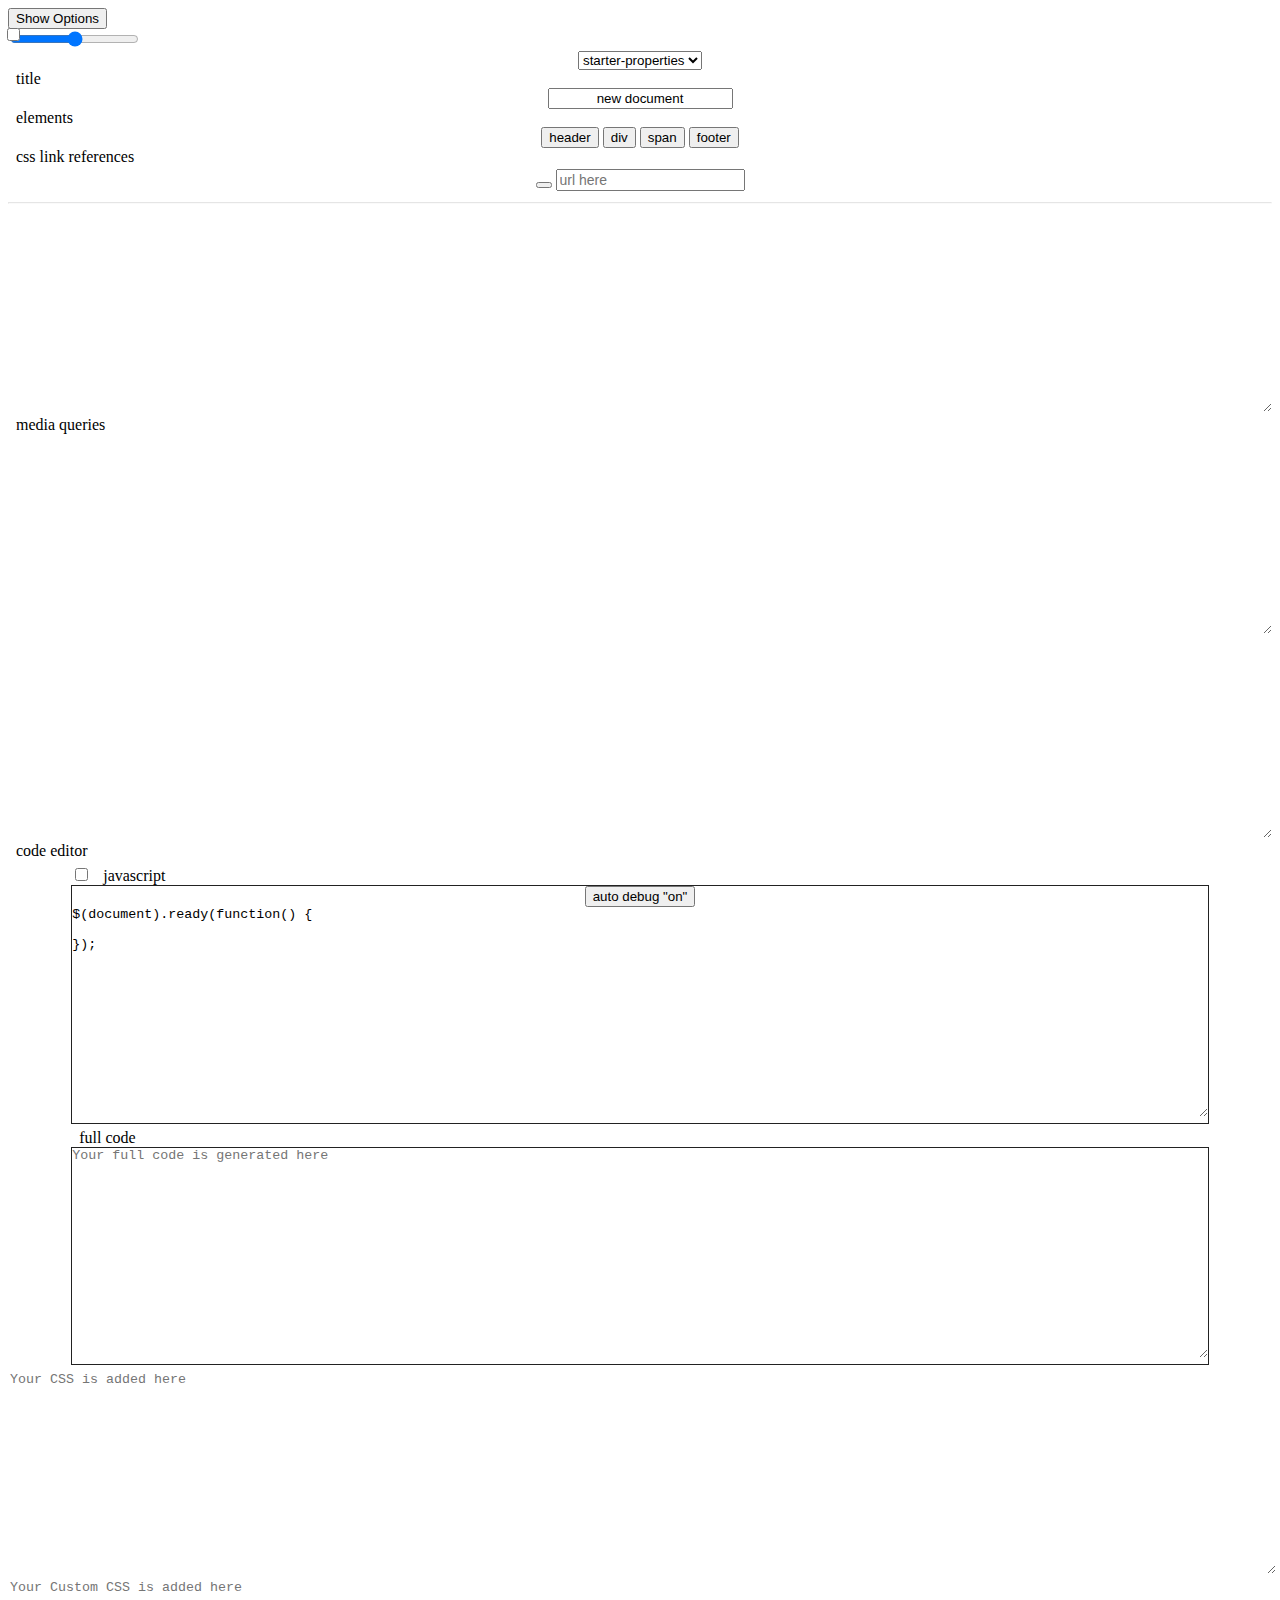
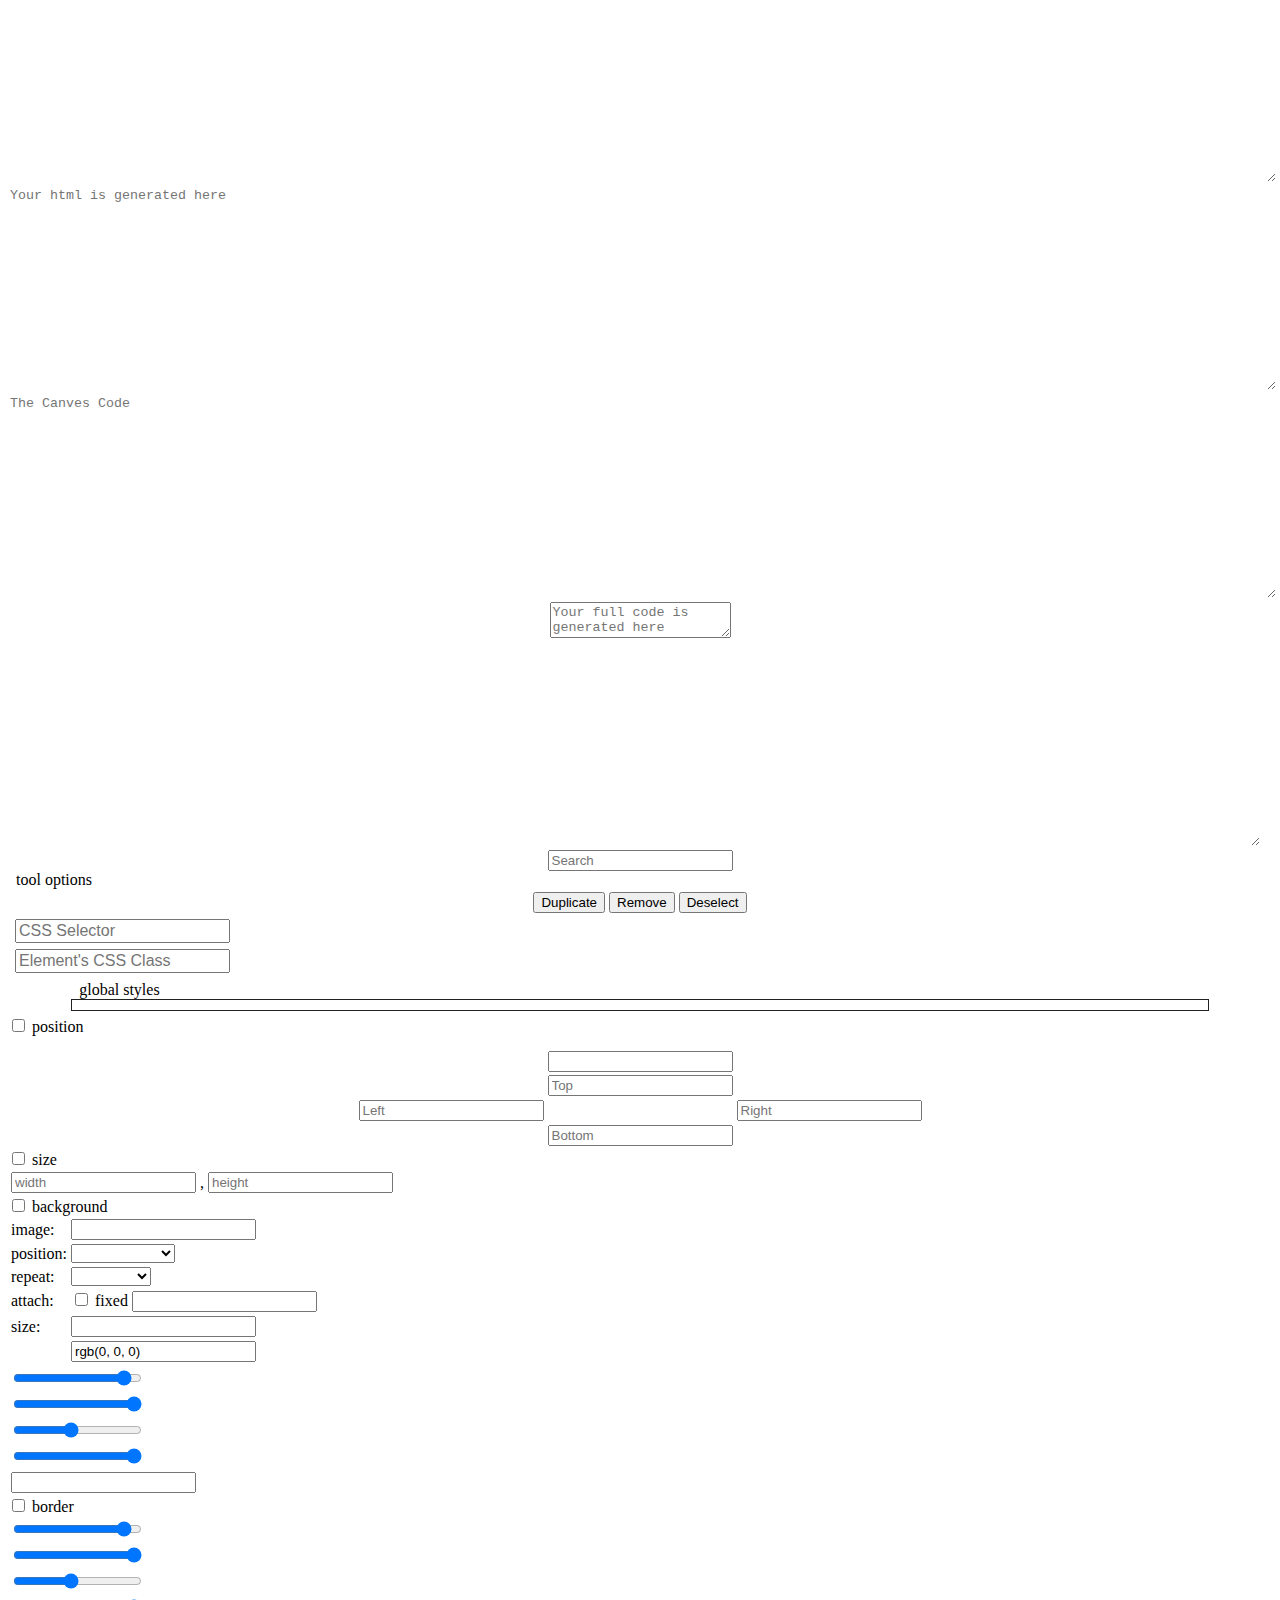
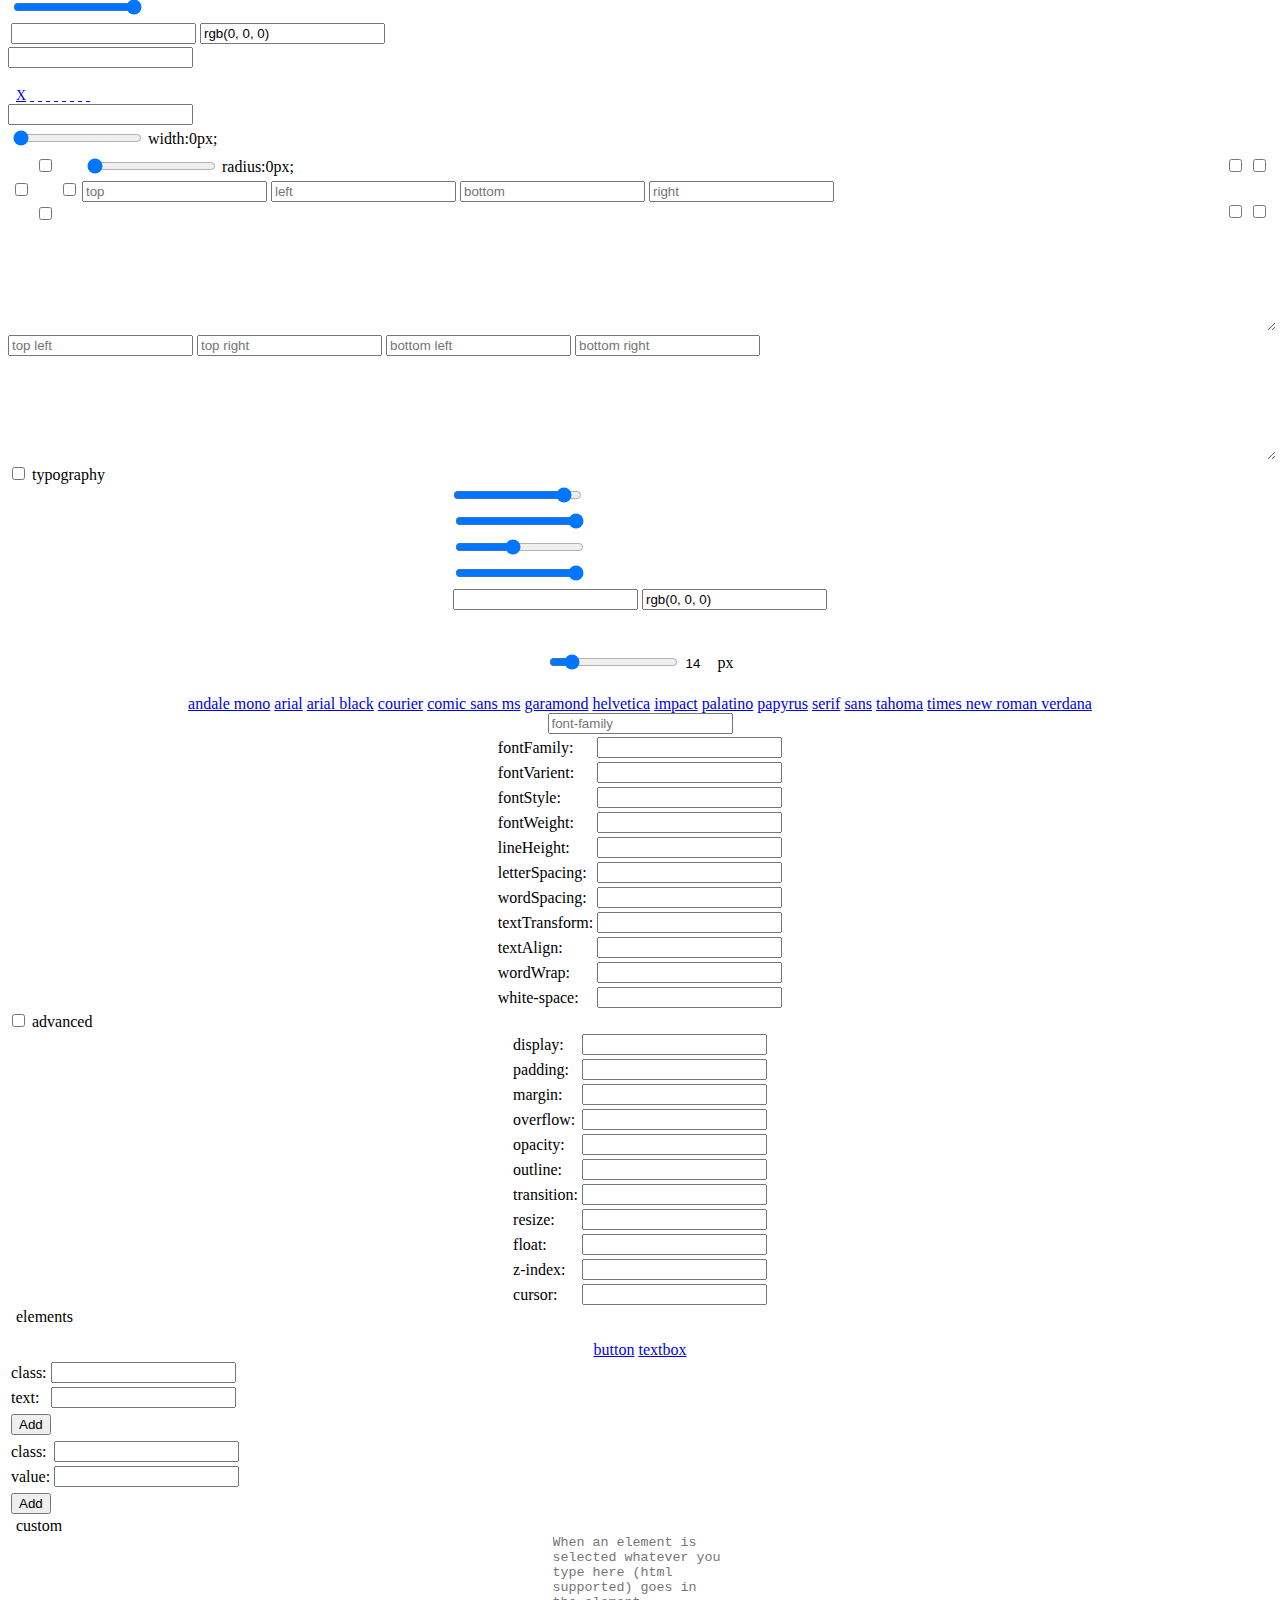
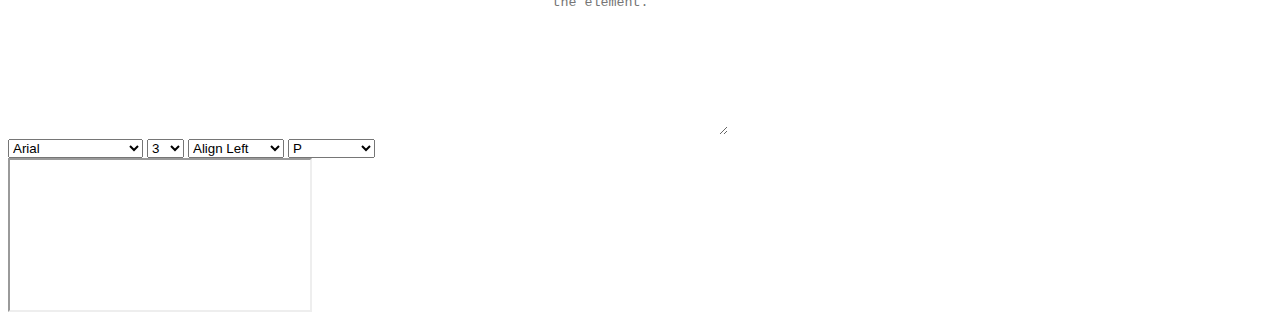
==== app/index.html @ 4dd64e88 "Update index.html" ====
<!DOCTYPE html>
<html>
<head>
<title>Mirrored Mockup Design</title>
<meta charset="utf-8" />
<meta name="viewport" content="initial-scale=1.0">
<meta http-equiv="X-UA-Compatible" content="IE=9" />
<link href="http://fonts.googleapis.com/css?family=Open+Sans:400,600&subset=latin" rel="stylesheet" type="text/css">
<link href="assets/import.css" rel="stylesheet" type="text/css">
<script src="assets/jquery.min.js"></script>
<script src="assets/jquery-ui.min.js"></script>
<script src="assets/jquery.event.drag-2.2.js"></script>
<script src="assets/jquery.event.drag.live-2.2.js"></script>
<script src="assets/editor.js"></script>
<script src="assets/bootstrap.min.js"></script>
<script src="assets/jquery.ui.touch-punch.min.js"></script>

<script src='assets/codemirror/lib/codemirror.js'></script>
<script src='assets/codemirror/mode/xml/xml.js'></script>
<script src='assets/codemirror/mode/javascript/javascript.js'></script>
<script src='assets/codemirror/mode/css/css.js'></script>
<script src='assets/codemirror/mode/htmlmixed/htmlmixed.js'></script>
<link rel='stylesheet' href='assets/codemirror/lib/codemirror.css'>
<script src="assets/codemirror/mode/htmlmixed/htmlmixed.js"></script>
<script src="assets/codemirror/addon/edit/closetag.js"></script>
<script src="assets/codemirror/addon/edit/matchbrackets.js"></script>
<script src="assets/codemirror/addon/selection/active-line.js"></script>
<script src="assets/codemirror/keymap/extra.js"></script>
<link rel="stylesheet" href="assets/codemirror/addon/fold/foldgutter.css" />
<script src="assets/codemirror/addon/fold/foldcode.js"></script>
<script src="assets/codemirror/addon/fold/foldgutter.js"></script>
<script src="assets/codemirror/addon/fold/brace-fold.js"></script>
<script src="assets/codemirror/addon/fold/xml-fold.js"></script>
<script src="assets/codemirror/addon/fold/comment-fold.js"></script>
</head>
<body>
  <button class="toggle-options show-options">Show Options</button>
  <div class="cwidth-containment">
    <input class="cwidth" type="range" min="0" />
  </div>
  <span class="media-query-slider"></span>
  <div class="ruler-container">
    <div class="ruler"></div>
  </div>
  
  <div class="disismyfukentoolbuxhhehahooo">
    <div class="tools">
      <center>
        <a class="add-media-query" title="Add Media Query" href="javascript:void(0)" style="position:absolute; top:5px; left:0; font-size:15px;"><span class='fa fa-plus'></span></a>
        <input type="checkbox" class="toggle-workflow-visibility" title="Toggle Design/Preview" style="position:absolute; top:25px; left:2.5px;" />
        <a class="select-tool" title="Select Tool" href='javascript:void(0);'><span class='fa fa-location-arrow' style="transform: rotate(0deg) translate(0px) skew(0deg) scale(1) rotateX(0deg) rotateY(180deg) translateX(0px) translateY(0px); -webkit-transform: rotate(0deg) translate(0px) skew(0deg) scale(1) rotateX(0deg) rotateY(180deg) translateX(0px) translateY(0px); -moz-transform: rotate(0deg) translate(0px) skew(0deg) scale(1) rotateX(0deg) rotateY(180deg) translateX(0px) translateY(0px); -ms-transform: rotate(0deg) translate(0px) skew(0deg) scale(1) rotateX(0deg) rotateY(180deg) translateX(0px) translateY(0px); -o-transform: rotate(0deg) translate(0px) skew(0deg) scale(1) rotateX(0deg) rotateY(180deg) translateX(0px) translateY(0px);"></span></a>
        <a class="edit-tool" title="Edit Content" href='javascript:void(0);'><span class='fa fa-edit'></span></a>
        <a class="remove-tool" title="Remove Element" href='javascript:void(0);'><span class='fa fa-times'></span></a>
        <a id="open-save-project" title="Save project as .mmd" href="javascript:void(0)"><span class='fa fa-save'></span></a>
        <a id="export-your-html" title="Save to disk" href="javascript:void(0)"><span class='fa fa-download'></span></a>
        <a style="display:none;" title="svg-edit" onclick="window.open('http://svg-edit.googlecode.com/svn/branches/2.6/editor/svg-editor.html', 'svg-edit', 'width=660, height=460'); return false;"><img class="link-to-svgedit" src="assets/svgedit.svg"></a>
        <a style="display:none;" title="Dropbox" onclick="window.open('https://www.dropbox.com/chooser', 'Dropbox', 'width=660, height=440'); return false;"><span class='fa fa-dropbox'></span></a>
        <a class="hide-options" title="Hide Options" href='javascript:void(0);'><span class='fa fa-chevron-right'></span></a>
        <select class="dialogs hide">
          <option value="starter-properties">starter-properties</option>
          <option value="select-properties">select-properties</option>
        </select>
      </center>
    </div>
    
    <div class="inspection">
      <div class="starter-properties show">
        <span class="section-dropper">
          <header class="drop title-prop" title="title">
            &nbsp; title<br>
          </header>
          
          <div class="drop-section">
            <center>
              <input type="text" class="fill website-title" value="new document" placeholder="Website title" style="text-align:center;" />
            </center>
          </div>
        </span>
        <span class="section-dropper">
          <header class="drop head-prop" title="elements">
            &nbsp; elements<br>
          </header>
          
          <div class="drop-section elms-4-stage">
            <center>
              <button class="add-elm">header</button>
              <button class="add-elm">div</button>
              <button class="add-elm">span</button>
              <button class="add-elm">footer</button>
            </center>
          </div>
        </span>
        <span class="section-dropper">
          <header class="drop head-prop" title="css link references">
            &nbsp; css link references<br>
          </header>
          
          <center class="drop-section add-the-css-references">
            <table class="fill table-in">
              <tr>
                <td><button class="add-css-refer"><span class='fa fa-plus'></span></button></td>
                <td><input class="add-css-refer-val" style="font: 14px arial; color: #6dd;" type="text" placeholder="url here" value="" /></td>
              </tr>
            </table>
            <hr style="opacity:.25;">
              <div class="drop-section list-of-css-references"><textarea class="dadamcssreflist hide" style="min-width:100%; height:200px; padding:0; margin:0; border-radius:0; border:0; resize:vertical;"></textarea><div class="dadamcssrefhtml hide"></div></div>
          </center>
        </span>
        <span class="section-dropper">
          <header class="drop head-prop" title="media queries">
            &nbsp; media queries<br>
          </header>
          
          <center class="drop-section list-of-media-queries"><textarea class="dadammediaquery hide" style="min-width:100%; height:200px; padding:0; margin:0; border-radius:0; border:0; resize:vertical;"></textarea><textarea class="dadammediaquerylist hide" style="min-width:100%; height:200px; padding:0; margin:0; border-radius:0; border:0; resize:vertical;"></textarea><div class="dadammediaqueryshtml hide"></div></center>
        </span>
        <span class="section-dropper">
          <header class="drop head-prop" title="code editor">
            &nbsp; code editor<br>
          </header>
          
          <div class="drop-section the-codez-stage">
            <div style="width:90%; margin:5px auto 5px auto;">
              <header class="dropp" title="&nbsp; javascript">
                <input type="checkbox" id="ljavascript" name="ljavascript" />
                <label for="ljavascript">&nbsp; javascript</label><br>
              </header>
              
              <center class="dropp-section" style="border:1px solid #222;">
<button id="jscodeautodebug" class="fill in-drop-button">auto debug "<span id="debug-indicator" class="debug-indicator-on">on</span>"</button>
<textarea id="js-code" style="width:100%; padding:0; margin:0 0 2px 0; border:0; outline:0; resize:vertical; min-height:60px; height:210px;" placeholder="JS/JQuery code here.">$(document).ready(function() {
  
});</textarea></center>
            </div>
            <div style="width:90%; margin:5px auto 5px auto;">
              <header class="dropp" title=" full code">
                <label style="cursor:pointer;">&nbsp; full code</label><br>
              </header>
              
              <div class="droppp-section" style="border:1px solid #222; padding:0; margin:0;">
                <textarea id="codemird" style="width:100%; padding:0; margin:0 0 2px 0; border:0; outline:0; resize:vertical; min-height:60px; height:210px;" placeholder="Your full code is generated here"></textarea>
              </div>
            </div>
            
            <center>
              <div class="dropp-section" style="display:none; border:1px solid #222; padding:0; margin:0;">
                <textarea id="full-site-code" placeholder="Finalize code here."></textarea>
              </div>
              <div class="yourcss hide"></div>
              <textarea class="css-sheet hide" style="cursor:text!important; width:100%; resize:vertical; border:0; border-radius:0; min-height:200px;" placeholder="Your CSS is added here"></textarea>
              <textarea class="custom-css-sheet hide" style="cursor:text!important; width:100%; resize:vertical; border:0; border-radius:0; min-height:200px;" placeholder="Your Custom CSS is added here"></textarea>
              <div class="yourhtml hide"></div>
              <div class="yourjs hide"></div>
              <textarea class="html-sheet hide" style="cursor:text!important; width:100%; resize:vertical; border:0; border-radius:0; min-height:200px;" placeholder="Your html is generated here"></textarea>
              <textarea id="canves-code" class="hide" style="cursor:text!important; width:100%; resize:vertical; border:0; border-radius:0; min-height:200px;" placeholder="The Canves Code"></textarea>
              <textarea id="code" class="hide" placeholder="Your full code is generated here"></textarea>
            </center>
            <textarea class="hide" style="cursor:text!important; width:98.7%; resize:vertical; border:0; border-radius:0; min-height:200px;"></textarea>
            <textarea id="projsavecode" style="display: none; width:100%; padding:0; margin:0 0 2px 0; border:0; outline:0; resize:vertical; min-height:60px; height:210px;" placeholder="Your full code is generated here" disabled="true"></textarea>
          </div>
        </span>
      </div>
      <div class="select-properties show">
        <span class="section-dropper">
          <center>
            <input type="text" class="search4urdamelms" list="search-properties" placeholder="Search" />
            
            <datalist id="search-properties">
              <option value="Save"></option>
              <option value="All"></option>
              <option value="None"></option>
              <option value="Global Styles"></option>
              <option value="Tool Options"></option>
              <option value="Size"></option>
              <option value="Background"></option>
              <option value="Border"></option>
              <option value="Typography"></option>
              <option value="Advanced">Advanced</option>
              <option value="Custom">Custom</option>
            </datalist>
          </center>
        </span>
        <span class="section-dropper">
          <header class="drop grab-tool-options" title=" tool options">
            <label>&nbsp; tool options</label><br>
          </header>
          
          <div class="drop-section">
            <center>
              <table class="fill table-in select-options">
                <tr>
                  <td><button class="fill duplicateselectedelm in-drop-button">Duplicate</button></td>
                  <td><button class="fill removeselectedelm in-drop-button">Remove</button></td>
                  <td><button class="fill deselectselectedelm in-drop-button">Deselect</button></td>
                </tr>
              </table>
            </center>
            <table class="fill table-in">
              <tr>
                <td>
                  <a class="add-css-selector" title="Add CSS Selector" href="javascript:void(0)" style="background:transparent; padding:0; margin:0;"><span class='fa fa-plus'></span></a>
                </td>
                <td>
                  <input class="add-css-selector-val" style="font-size:16px;" type="text" placeholder="CSS Selector" />
                </td>
              </tr>
            </table>
            <table class="fill table-in">
              <tr>
                <td>
                  <span class="known-class"></span>
                </td>
                <td>
                  <input class="sel-css" style="font-size:16px;" type="text" placeholder="Element's CSS Class" />
                </td>
              </tr>
            </table>
            <div style="width:90%; margin:5px auto 5px auto;">
              <header class="dropp grab-tool-options" title=" global styles">
                <label style="cursor:pointer;">&nbsp; global styles</label><br>
              </header>
              
              <center class="dropp-section list-of-css-selectors" style="border:1px solid #222; padding: 5px;"><div class="c-css-sheet hide"></div></center>
            </div>
          </div>
        </span>
        <span class="section-dropper grabmy-position">
          <header class="drop grab-position" title="position">
            <input type="checkbox" id="lpos" name="lpos" />
            <label for="lpos">position</label><br>
          </header>
          
          <div class="drop-section grab-elm-pos">
            <center>
              <div class="horizontal-bar" style="padding-top:15px;">
                <a title="" class="grab-pos-none" href='javascript:void(0);'><span class='fa fa-times'></span></a>
                <a title="static" class="grab-pos-static" href='javascript:void(0);'><span class='fa fa-barcode'></span></a>
                <a title="relative" class="grab-pos-relative" href='javascript:void(0);'><span class='fa fa-square-o'></span></a>
                <a title="absolute" class="grab-pos-absolute" href='javascript:void(0);'><span class='fa fa-crosshairs'></span></a>
                <a title="fixed" class="grab-pos-fixed" href='javascript:void(0);'><span class='fa fa-thumb-tack'></span></a>
              </div>
              
              <input type="text" class="grab-pos-val hide" />
              
              <table class="fill table-in">
                <tr>
                  <td>
                    &nbsp;
                  </td>
                  <td>
                    <input type="text" class="grab-postop postop quarter" placeholder="Top" />
                  </td>
                  <td>
                    &nbsp;
                  </td>
                </tr>
                <tr>
                  <td>
                    <input type="text" class="grab-posleft posleft quarter" placeholder="Left" />
                  </td>
                  <td>
                    &nbsp;
                  </td>
                  <td>
                    <input type="text" class="grab-posright posright quarter" placeholder="Right" />
                  </td>
                </tr>
                <tr>
                  <td>
                    &nbsp;
                  </td>
                  <td>
                    <input type="text" class="grab-posbottom posbottom quarter" placeholder="Bottom" />
                  </td>
                  <td>
                    &nbsp;
                  </td>
                </tr>
              </table>
            </center>
          </div>          
        </span>
        <span class="section-dropper">
          <header class="drop grab-size" title="size">
            <input type="checkbox" id="lsize" name="lsize" />
            <label for="lsize">size</label><br>
          </header>
          
          <table class="fill drop-section grab-elm-size">
            <tr>
              <td>
                <input type="text" class="width grab-width fill" placeholder="width" />
              </td>
              <td>,</td>
              <td>
                <input type="text" class="height grab-height fill" placeholder="height" />
              </td>
            </tr>
          </table>
        </span>
        <span class="section-dropper">
          <header class="drop grab-background" title="background">
            <input type="checkbox" id="lbg" name="lbg" />
            <label for="lbg">background</label><br>
          </header>
          
          <div class="drop-section grab-elm-bg">
            <table class="fill table-in">
                <tr>
                  <td>image:</td>
                  <td><input class="grab-bg-url" type="text"></td>
                </tr>
                <tr>
                  <td>position:</td>
                  <td><select class="grab-bg-position">
                    <option value=""></option>
                    <option value="top left">top left</option>
                    <option value="top center">top center</option>
                    <option value="top right">top right</option>
                    <option value="center left">center left</option>
                    <option value="center center">center center</option>
                    <option value="center right">center right</option>
                    <option value="bottom left">bottom left</option>
                    <option value="bottom center">bottom center</option>
                    <option value="bottom right">bottom right</option>
                  </select></td>
                </tr>
                <tr>
                  <td>repeat:</td>
                  <td><select class="grab-bg-repeat">
                    <option value=""></option>
                    <option value="repeat">repeat</option>
                    <option value="repeat-x">repeat-x</option>
                    <option value="repeat-y">repeat-y</option>
                    <option value="no-repeat">no-repeat</option>
                  </select></td>
                </tr>
                <tr>
                  <td>attach:</td>
                  <td><input class="grab-bg-attachment" type="checkbox" /> fixed
                      <input type="text" class="grab-bg-attach-val hide" />
                  </td>
                </tr>
                <tr>
                  <td>size:</td>
                  <td><input class="grab-bg-size" type="text" value="" /></td>
                </tr>
                <tr>
                  <td><span class="grab-bg-color" style="cursor:pointer; padding: 5px 10px; background:#fff;">&nbsp;</span></td>
                  <td><input class="bg-cpick-code-rgb" type="text" value="rgb(0, 0, 0)"></td>
                </tr>
            </table>
            
            <div class="bg-color-picker">
              <table class="fill table-in">
                <tr>
                  <td><span class="colorwheel"><input class="fill bg-cpick-hue" type="range" value="328" min="0" max="360" value="328"></span></td>
                </tr>
                <tr>
                  <td><span class="bg-cpick-s-bg"><input class="fill bg-cpick-s" type="range" min="0" max="100" value="100"></span></td>
                </tr>
                <tr>
                  <td><span class="bg-cpick-l-bg"><input class="fill bg-cpick-l" type="range" min="0" max="100" value="44"></span></td>
                </tr>
                <tr>
                  <td><span class="bg-cpick-a-bg"><input class="fill bg-cpick-a" type="range" step=".01" min="0" max="1" value="1"></span></td>
                </tr>
                <tr>
                  <td><input class="bg-cpick-code-hsl hide" type="text"></td>
                </tr>
              </table>
            </div>
          </div>
        </span>
        <span class="section-dropper">
          <header class="drop grab-border" title="border">
            <input type="checkbox" id="lborder" name="lborder" />
            <label for="lborder">border</label><br>
          </header>
          
          <div class="drop-section grab-elm-border">
            <div class="border-color-picker">
              <table class="fill table-in">
                <tr>
                  <td><span class="colorwheel"><input class="fill cpick-hue" type="range" value="328" min="0" max="360" value="328"></span></td>
                </tr>
                <tr>
                  <td><span class="cpick-s-bg"><input class="fill cpick-s" type="range" min="0" max="100" value="100"></span></td>
                </tr>
                <tr>
                  <td><span class="cpick-l-bg"><input class="fill cpick-l" type="range" min="0" max="100" value="44"></span></td>
                </tr>
                <tr>
                  <td class="fill"><span class="cpick-a-bg"><input class="fill cpick-a" type="range" step=".01" min="0" max="1" value="1"></span></td>
                </tr>
                <tr>
                  <td><input class="cpick-code-hsl hide" type="text">
                  <input class="cpick-code-rgb" type="text" value="rgb(0, 0, 0)"></td>
                </tr>
              </table>
            </div>
            
            <input class="hide half grab-border-style" type="text">
            <div class="horizontal-bar grab-borders borders"><br>
              <span class="grab-border-color">&nbsp;</span>
              <a href="javascript:void(0)" class="none grab-none" title="none"><span style="font: 14px verdana;">X</span></a>
              <a href="javascript:void(0)" class="solid grab-solid" title="solid">&nbsp;</a>
              <a href="javascript:void(0)" class="dotted grab-dotted" title="dotted">&nbsp;</a>
              <a href="javascript:void(0)" class="dashed grab-dashed" title="dashed">&nbsp;</a>
              <a href="javascript:void(0)" class="double grab-double" title="double">&nbsp;</a>
              <a href="javascript:void(0)" class="ridge grab-ridge" title="ridge">&nbsp;</a>
              <a href="javascript:void(0)" class="groove grab-groove" title="groove">&nbsp;</a>
              <a href="javascript:void(0)" class="inset grab-inset" title="inset">&nbsp;</a>
              <a href="javascript:void(0)" class="outset grab-outset" title="outset">&nbsp;</a>
            </div>
            
            <input type="text" class="grab-users-border-style hide" />
            
            <table class="fill table-in">
              <tr>
                <td>
                  <input class="border-size-all" id="borderinput-input" min="0" max="50" value="0" type="range" onchange='borderinput.value=value'>
                </td>
                <td>
                  width:<output id='borderinput'>0</output>px;
                </td>
              </tr>
            </table>
          
            <table class="table-in apply-border half" style="float:left;">
              <tr>
                <td>
                  &nbsp;
                </td>
                <td>
                  <center><input class="border-top" type="checkbox"></center>
                </td>
                <td>
                  &nbsp;
                </td>
              </tr>
              <tr>
                <td>
                  <center><input class="border-left" type="checkbox"></center>
                </td>
                <td>
                  &nbsp;
                </td>
                <td>
                  <center><input class="border-right" type="checkbox"></center>
                </td>
              </tr>
              <tr>
                <td>
                  &nbsp;
                </td>
                <td>
                  <center><input class="border-bottom" type="checkbox"></center>
                </td>
                <td>
                  &nbsp;
                </td>
              </tr>
            </table>
            <table class="table-in apply-border-radius half" style="float:right;">
              <tr>
                <td>
                  <center><input class="border-radius-top-left" type="checkbox"></center>
                </td>
                <td>
                  <center><input class="border-radius-top-right" type="checkbox"></center>
                </td>
              </tr>
              <tr>
                <td>
                  &nbsp;
                </td>
                <td>
                  &nbsp;
                </td>
              </tr>
              <tr>
                <td>
                  <center><input class="border-radius-bottom-left" type="checkbox"></center>
                </td>
                <td>
                  <center><input class="border-radius-bottom-right" type="checkbox"></center>
                </td>
              </tr>
            </table>
            
            <table class="fill table-in">
              <tr>
                <td>
                  <input class="border-radius-all" id="borderradinput-input" min="0" max="50" value="0" type="range" onchange='borderradinput.value=value'>
                </td>
                <td>
                  radius:<output id='borderradinput'>0</output>px;
                </td>
              </tr>
            </table>
            
            <input type="text" class="your-border-top hide" placeholder="top" />
            <input type="text" class="your-border-left hide" placeholder="left" />
            <input type="text" class="your-border-bottom hide" placeholder="bottom" />
            <input type="text" class="your-border-right hide" placeholder="right" />
            <textarea class="your-border-code hide" style="cursor:text!important; width:100%; resize:vertical; border:0; border-radius:0; min-height:100px;"></textarea>
            <input type="text" class="your-border-radius-topleft hide" placeholder="top left" />
            <input type="text" class="your-border-radius-topright hide" placeholder="top right" />
            <input type="text" class="your-border-radius-bottomleft hide" placeholder="bottom left" />
            <input type="text" class="your-border-radius-bottomright hide" placeholder="bottom right" />
            <textarea class="your-border-radius-code hide" style="cursor:text!important; width:100%; resize:vertical; border:0; border-radius:0; min-height:100px;"></textarea>
          </div>
        </span>
        <span class="section-dropper grabmy-typography">
          <header class="drop grab-typography" title="typography">
            <input type="checkbox" id="ltypography" name="ltypography" />
            <label for="ltypography">typography</label><br>
          </header>
          
          <div class="drop-section grab-elm-typography">
            <center>
              <div class="text-color-picker">
                <table class="fill table-in">
                  <tr>
                    <td><span class="colorwheel"><input class="fill colorwheel txt-cpick-hue" style="margin:0;" type="range" value="328" min="0" max="360" value="328"></span></td>
                  </tr>
                  <tr>
                    <td><span class="txt-cpick-s-bg"><input class="fill txt-cpick-s" type="range" min="0" max="100" value="100"></span></td>
                  </tr>
                  <tr>
                    <td><span class="txt-cpick-l-bg"><input class="fill txt-cpick-l" type="range" min="0" max="100" value="44"></span></td>
                  </tr>
                  <tr>
                    <td><span class="txt-cpick-a-bg"><input class="fill txt-cpick-a" type="range" step=".01" min="0" max="1" value="1"></span></td>
                  </tr>
                  <tr>
                    <td><input class="txt-cpick-code-hsl hide" type="text">
                    <input class="txt-cpick-code-rgb" type="text" value="rgb(0, 0, 0)"></td>
                  </tr>
                </table>
              </div>
              
              <div class="horizontal-bar grab-txt-align"><br>
                <span class="grab-txt-color">&nbsp;</span>
                <a class="grab-align-none" href="javascript:void(0)" title=""><span class='fa fa-times'></span></a>
                <a class="grab-align-left" href="javascript:void(0)" title="left"><span class='fa fa-align-left'></span></a>
                <a class="grab-align-center" href="javascript:void(0)" title="center"><span class='fa fa-align-center'></span></a>
                <a class="grab-align-right" href="javascript:void(0)" title="right"><span class='fa fa-align-right'></span></a>
              </div>
              
              <table class="fill">
                <tr>
                  <td>
                    <input class="grab-font-size" id="points-input" value="14" type="range" onchange='points.value=value'>
                  </td>
                  <td>
                    <input type="text" id="points" value="14" style="border:0!important; width:30px;" />px
                  </td>
                </tr>
              </table>
              
              <div class="horizontal-bar grab-typography typography"><br>
                <a class="grab-none" href="javascript:void(0)"><span class="fa fa-times"></span></a>
                <a class="grab-andale-mono" href="javascript:void(0)">andale mono</a>
                <a class="grab-arial" href="javascript:void(0)">arial</a>
                <a class="grab-arial-black" href="javascript:void(0)">arial black</a>
                <a class="grab-courier" href="javascript:void(0)">courier</a>
                <a class="grab-comic-sans-ms" href="javascript:void(0)">comic sans ms</a>
                <a class="grab-garamond" href="javascript:void(0)">garamond</a>
                <a class="grab-helvetica" href="javascript:void(0)">helvetica</a>
                <a class="grab-impact" href="javascript:void(0)">impact</a>
                <a class="grab-palatino" href="javascript:void(0)">palatino</a>
                <a class="grab-papyrus" href="javascript:void(0)">papyrus</a>
                <a class="grab-serif" href="javascript:void(0)">serif</a>
                <a class="grab-sans" href="javascript:void(0)">sans</a>
                <a class="grab-tahoma" href="javascript:void(0)">tahoma</a>
                <a class="grab-times-new-roman" href="javascript:void(0)">times new roman
                </a>
                <a class="grab-verdana" href="javascript:void(0)">verdana</a>
              </div>
              
              <input class="grab-font-family hide" type="text" value="" placeholder="font-family" />
              <table class="fill table-in">
                <tr>
                  <td>fontFamily:</td>
                  <td><input class="grab-font-family" type="text" value="" list="list-my-font-family-properties" />
                  <datalist id="list-my-font-family-properties">
                    <option value="andale mono"></option>
                    <option value="arial"></option>
                    <option value="arial black"></option>
                    <option value="courier"></option>
                    <option value="comic sans ms"></option>
                    <option value="garamond"></option>
                    <option value="helvetica"></option>
                    <option value="impact"></option>
                    <option value="palatino"></option>
                    <option value="papyrus"></option>
                    <option value="serif"></option>
                    <option value="sans"></option>
                    <option value="tahoma"></option>
                    <option value="times new roman"></option>
                    <option value="verdana"></option>
                  </datalist></td>
                </tr>
                <tr>
                  <td>fontVarient:</td>
                  <td><input class="grab-font-varient" type="text" list="list-my-font-varient-properties">
                  <datalist id="list-my-font-varient-properties">
                    <option value="normal"></option>
                    <option value="small-caps"></option>
                  </datalist></td>
                </tr>
                <tr>
                  <td>fontStyle:</td>
                  <td><input class="grab-font-style" type="text" list="list-my-font-style-properties">
                  <datalist id="list-my-font-style-properties">
                    <option value="normal"></option>
                    <option value="italic"></option>
                    <option value="oblique"></option>
                  </datalist></td>
                </tr>
                <tr>
                  <td>fontWeight:</td>
                  <td><input class="grab-font-weight" type="text" list="list-my-font-weight-properties">
                  <datalist id="list-my-font-weight-properties">
                    <option value="normal"></option>
                    <option value="bold"></option>
                    <option value="bolder"></option>
                    <option value="lighter"></option>
                    <option value="100"></option>
                    <option value="200"></option>
                    <option value="300"></option>
                    <option value="400"></option>
                    <option value="500"></option>
                    <option value="600"></option>
                    <option value="700"></option>
                    <option value="800"></option>
                    <option value="900"></option>
                    <option value="inherit"></option>
                  </datalist></td>
                </tr>
                <tr>
                  <td>lineHeight:</td>
                  <td><input class="grab-line-height" type="text"></td>
                </tr>
                <tr>
                  <td>letterSpacing:</td>
                  <td><input class="grab-letter-spacing" type="text"></td>
                </tr>
                <tr>
                  <td>wordSpacing:</td>
                  <td><input class="grab-word-spacing" type="text"></td>
                </tr>
                <tr>
                  <td>textTransform:</td>
                  <td><input class="grab-text-transform" type="text" list="list-my-text-transform-properties">
                  <datalist id="list-my-text-transform-properties">
                    <option value="none"></option>
                    <option value="capitalize"></option>
                    <option value="uppercase"></option>
                    <option value="lowercase"></option>
                    <option value="full-width"></option>
                  </datalist></td>
                </tr>
                <tr>
                  <td>textAlign:</td>
                  <td><input class="grab-text-align" type="text" list="list-my-text-align-properties">
                  <datalist id="list-my-text-align-properties">
                    <option value="start"></option>
                    <option value="left"></option>
                    <option value="center"></option>
                    <option value="right"></option>
                    <option value="justify"></option>
                  </datalist></td>
                </tr>
                <tr>
                  <td>wordWrap:</td>
                  <td><input class="grab-word-wrap" type="text" list="list-my-word-wrap-properties">
                  <datalist id="list-my-word-wrap-properties">
                    <option value="normal"></option>
                    <option value="break-word"></option>
                  </datalist></td>
                </tr>
                <tr>
                  <td>white-space:</td>
                  <td><input class="grab-white-space" type="text" list="list-my-white-space-properties">
                  <datalist id="list-my-white-space-properties">
                    <option value="normal"></option>
                    <option value="pre"></option>
                    <option value="nowrap"></option>
                    <option value="pre-wrap"></option>
                    <option value="pre-line"></option>
                  </datalist></td>
                </tr>
              </table>
            </center>
          </div>
        </span>
        <span class="section-dropper">
          <header class="drop grab-advanced" title="advanced">
            <input type="checkbox" id="ladvanced" name="ladvanced" />
            <label for="ladvanced">advanced</label><br>
          </header>
          
          <div class="drop-section grab-elm-advanced-opt">
            <center>
              <table class="fill table-in">
                <tr>
                  <td>display:</td>
                  <td><input class="grab-display" type="text" list="list-my-display-properties">
                  <datalist id="list-my-display-properties">
                    <option value="inherit"></option>
                    <option value="inline"></option>
                    <option value="block"></option>
                    <option value="inline-block"></option>
                    <option value="none"></option>
                    <option value="list-item"></option>
                    <option value="run-in"></option>
                    <option value="table"></option>
                    <option value="inline-table"></option>
                    <option value="table-row-groups"></option>
                    <option value="table-header-groups"></option>
                    <option value="table-footer-groups"></option>
                    <option value="table-footer-groups"></option>
                    <option value="table-row"></option>
                    <option value="table-column-groups"></option>
                    <option value="table-column"></option>
                    <option value="table-cell"></option>
                    <option value="table-caption"></option>
                  </datalist></td>
                </tr>
                <tr>
                  <td>padding:</td>
                  <td><input class="grab-padding" type="text"></td>
                </tr>
                <tr>
                  <td>margin:</td>
                  <td><input class="grab-margin" type="text"></td>
                </tr>
                <tr>
                  <td>overflow:</td>
                  <td><input class="grab-overflow" type="text" list="list-my-overflow-properties">
                  <datalist id="list-my-overflow-properties">
                    <option value="visible"></option>
                    <option value="hidden"></option>
                    <option value="scroll"></option>
                    <option value="auto"></option>
                    <option value="inherit"></option>
                  </datalist></td>
                </tr>
                <tr>
                  <td>opacity:</td>
                  <td><input class="grab-opacity" type="text"></td>
                </tr>
                <tr>
                  <td>outline:</td>
                  <td><input class="grab-outline" type="text"></td>
                </tr>
                <tr>
                  <td>transition:</td>
                  <td><input class="grab-transition" type="text"></td>
                </tr>
                <tr>
                  <td>resize:</td>
                  <td><input class="grab-resize" type="text" list="list-my-resize-properties">
                  <datalist id="list-my-resize-properties">
                    <option value="none"></option>
                    <option value="both"></option>
                    <option value="vertical"></option>
                    <option value="horizontal"></option>
                    <option value="inherit"></option>
                  </datalist></td>
                </tr>
                <tr>
                  <td>float:</td>
                  <td><input class="grab-float" type="text"></td>
                </tr>
                <tr>
                  <td>z-index:</td>
                  <td><input class="grab-z-index" type="text"></td>
                </tr>
                <tr>
                  <td>cursor:</td>
                  <td><input class="grab-cursor" type="text" list="list-my-cursor-properties">
                  <datalist id="list-my-cursor-properties">
                    <option value="auto"></option>
                    <option value="crosshair"></option>
                    <option value="default"></option>
                    <option value="pointer"></option>
                    <option value="move"></option>
                    <option value="e-resize"></option>
                    <option value="ne-resize"></option>
                    <option value="nw-resize"></option>
                    <option value="n-resize"></option>
                    <option value="se-resize"></option>
                    <option value="sw-resize"></option>
                    <option value="s-resize"></option>
                    <option value="w-resize"></option>
                    <option value="text"></option>
                    <option value="wait"></option>
                    <option value="help"></option>
                    <option value="progress"></option>
                    <option value="inherit"></option>
                  </datalist></td>
                </tr>
              </table>
            </center>
          </div>
        </span>
        <span class="section-dropper">
          <header class="drop grab-elements" title="&nbsp;&nbsp;elements">
            <label>&nbsp;&nbsp;elements</label><br>
          </header>

          <div class="drop-section">
            <center>
              <div class="add-custom-ellms horizontal-bar" style="padding-top:15px;">
                <a title="button" class="add-button" href='javascript:void(0);'>button</a>
                <a title="textbox" class="add-textbox" href='javascript:void(0);'>textbox</a>
              </div>
            </center>
            
            <table class="fill table-in add-button-properz">
              <tr>
                <td>class:</td>
                <td><input type="text" class="newbtnclassname"></td>
              </tr>
              <tr>
                <td>text:</td>
                <td><input type="text" class="newbtntxt"></td>
              </tr>
            </table>
            <table class="fill table-in add-button-properz">
              <tr>
                <td><button class="add-button-confirm fill in-drop-button">Add</button></td>
              </tr>
            </table>
            
            <table class="fill table-in add-textbox-properz">
              <tr>
                <td>class:</td>
                <td><input type="text" class="newtxtclassname"></td>
              </tr>
              <tr>
                <td>value:</td>
                <td><input type="text" class="newtxtval"></td>
              </tr>
            </table>
            <table class="fill table-in add-textbox-properz">
              <tr>
                <td><button class="add-textbox-confirm fill in-drop-button">Add</button></td>
              </tr>
            </table>
          </div>
        </span>
        <span class="section-dropper">
          <header class="drop grab-custom" title="&nbsp;&nbsp;custom">
            <label>&nbsp;&nbsp;custom</label><br>
          </header>
          
          <div class="drop-section grab-elm-custom">
            <center>
              <textarea class="fill insert-your-own-damn-html-ipittydafool" placeholder="When an element is selected whatever you type here (html supported) goes in the element." style="padding:0; margin:0; border:0; resize:vertical; height:200px;"></textarea>
            </center>
          </div>
        </span>
      </div>
    </div>
  </div>
  
  <!-- Inline DIV Editor -->
  <div id="idive-container">
    <div id="idive">
      <div id="menubtns">
        <a title="Undo" href='javascript:void(0)' onclick='document.execCommand("undo", false, null);'><span class='fa fa-undo'></span></a>
        <a title="Redo" href='javascript:void(0)' onclick='document.execCommand("redo", false, null);'><span class='fa fa-repeat'></span></a>
        
        <select id="elm-font-family">
          <option value="Serif">Serif</option>
          <option value="Sans">Sans</option>
          <option value="Arial" selected="selected">Arial</option>
          <option value="Arial Black">Arial Black</option>
          <option value="Courier">Courier</option>
          <option value="Comic Sans MS">Comic Sans MS</option>
          <option value="Helvetica">Helvetica</option>
          <option value="Impact">Impact</option>
          <option value="Lucida Sans">Lucida Sans</option>
          <option value="Tahoma">Tahoma</option>
          <option value="Times New Roman">Times New Roman</option>
          <option value="Verdana">Verdana</option>
        </select>
        
        <select id="elm-font-size">
          <option value="1">1</option>
          <option value="2">2</option>
          <option value="3" selected="selected">3</option>
          <option value="4">4</option>
          <option value="5">5</option>
          <option value="6">6</option>
          <option value="7">7</option>
          <option value="8">8</option>
          <option value="9">9</option>
          <option value="10">10</option>
        </select>
        
        <a title="Text Color" href='javascript:void(0)' onclick="var TxtColor = prompt('Enter hex/rgb/hsl color code', ''); if(TxtColor != null) {document.execCommand('ForeColor', false, TxtColor);}"><span class='fa fa-font' style="color:red;"></span></a>
        <a title="Text BGColor" href="javascript:void(0)" onclick="var TxtBGColor = prompt('Enter hex/rgb/hsl color code', ''); if(TxtBGColor != null) {document.execCommand('BackColor', false, TxtBGColor);}"><span class='fa fa-font' style="background:black; color:red;"></span></a>
        <a title="Bold" href='javascript:void(0)' onclick='document.execCommand("bold", false, null);'><span class='fa fa-bold'></span></a>
        <a title="Italic" href='javascript:void(0)' onclick='document.execCommand("italic", false, null);'><span class='fa fa-italic'></span></a>
        <a title="Underline" href='javascript:void(0)' onclick='document.execCommand("underline", false, null);'><span class='fa fa-underline'></span></a>
        <a title="Strikethrough" href='javascript:void(0)' onclick='document.execCommand("strikeThrough", false, null);'><span class='fa fa-strikethrough'></span></a>
        
        <select id="elm-txt-align">
          <option value="justifyLeft" selected="selected">Align Left</option>
          <option value="justifyCenter">Align Center</option>
          <option value="justifyRight">Align Right</option>
          <option value="justifyFull">Align Full</option>
        </select>
        
        <a title="Indent" href='javascript:void(0)' onclick='document.execCommand("indent", false, null);'><span class='fa fa-indent'></span></a>
        <a title="Outdent" href='javascript:void(0)' onclick='document.execCommand("outdent", false, null);'><span class='fa fa-outdent'></span></a>
        <a title="Unordered List" href='javascript:void(0)' onclick='document.execCommand("insertUnorderedList", false, null);'><span class='fa fa-list-ul'></span></a>
        <a title="Ordered List" href='javascript:void(0)' onclick='document.execCommand("insertOrderedList", false, null);'><span class='fa fa-list-ol'></span></a>
        <a title="Horizontal Rule" href="javascript:void(0)' onclick='document.execCommand('inserthorizontalrule',false,null);"><span class='fa fa-minus-square-o'></span></a>
        
        <select id="elm-heading">
          <option value="p" selected="selected">P</option>
          <option value="h1">h1</option>
          <option value="h2">h2</option>
          <option value="h3">h3</option>
          <option value="h4">h4</option>
          <option value="h5">h5</option>
          <option value="h6">h6</option>
          <option value="pre">pre</option>
          <option value="blockquote">blockquote</option>
        </select>
        
        <a title="SubScript" href='javascript:void(0)' onclick='document.execCommand("subscript", false, null);'><span class='fa fa-subscript'></span></a>
        <a title="SuperScript" href='javascript:void(0)' onclick='document.execCommand("superscript", false, null);'><span class='fa fa-superscript'></span></a>
        <a title="Link" href='javascript:void(0)' onclick='var linkURL = prompt("Enter the URL for this link:", "http://"); document.execCommand("CreateLink", false, linkURL);'><span class='fa fa-link'></span></a>
        <a title="Unlink" href='javascript:void(0)' onclick='document.execCommand("Unlink", false, null);'><span class='fa fa-unlink'></span></a>
        <a title="Image" href="javascript:void(0)" onclick="var imgSrc = prompt('Enter image location', ''); if(imgSrc != null) {document.execCommand('insertimage', false, imgSrc);}"><span class='fa fa-picture-o'></span></a>
        <a class="insert-html" title="Custom HTML" href="javascript:void(0)"><span class='fa fa-html5'></span></a>
      </div>
      <div id="inactive-menubtns"></div>
    </div>
  </div>
  
  <!-- Mirror the code -->
  <div class="hide mirror-code" style="display:none;">&lt;!DOCTYPE html&gt;
&lt;html&gt;
&lt;head&gt;
&lt;title&gt;<span class="mirror-title"></span>&lt;/title&gt;
&lt;meta charset='utf-8'&gt;
&lt;meta name='viewport' content='initial-scale=1.0'&gt;
&lt;meta http-equiv="X-UA-Compatible" content="IE=9" /&gt;
&lt;script type='text/javascript' src='http://code.jquery.com/jquery-1.11.1.min.js'&gt;&lt;/script&gt;
<span class="mirror-css-link-refs"></span>&lt;style type='text/css'&gt;
<span class="mirror-css">No synaptics incorporated yet...</span>
&lt;/style&gt;<span class="js-yes-no"></span>
&lt;/head&gt;
&lt;body&gt;
<span class="mirror-html"></span>
&lt;/body&gt;
&lt;/html&gt;</div>

  <!-- This is the designing area -->
  <div class="itsthecavnescontainerbro">
<div id="preview-pane"><iframe id="workflow" style="background-color:#fff;"></iframe></div>
<div class="canves"></div>
</div>
  
<script src="assets/ui.js"></script>
</body>
</html>
---- app/assets/codemirror/lib/codemirror.css ----
/* BASICS */

.CodeMirror {
  /* Set height, width, borders, and global font properties here */
  font-family: monospace;
  height: 300px;
}
.CodeMirror-scroll {
  /* Set scrolling behaviour here */
  overflow: auto;
}

/* PADDING */

.CodeMirror-lines {
  padding: 4px 0; /* Vertical padding around content */
}
.CodeMirror pre {
  padding: 0 4px; /* Horizontal padding of content */
}

.CodeMirror-scrollbar-filler, .CodeMirror-gutter-filler {
  background-color: white; /* The little square between H and V scrollbars */
}

/* GUTTER */

.CodeMirror-gutters {
  border-right: 1px solid #ddd;
  background-color: #f7f7f7;
  white-space: nowrap;
}
.CodeMirror-linenumbers {}
.CodeMirror-linenumber {
  padding: 0 3px 0 5px;
  min-width: 20px;
  text-align: right;
  color: #999;
  -moz-box-sizing: content-box;
  box-sizing: content-box;
}

/* CURSOR */

.CodeMirror div.CodeMirror-cursor {
  border-left: 1px solid black;
}
/* Shown when moving in bi-directional text */
.CodeMirror div.CodeMirror-secondarycursor {
  border-left: 1px solid silver;
}
.CodeMirror.cm-keymap-fat-cursor div.CodeMirror-cursor {
  width: auto;
  border: 0;
  background: #7e7;
}
/* Can style cursor different in overwrite (non-insert) mode */
div.CodeMirror-overwrite div.CodeMirror-cursor {}

.cm-tab { display: inline-block; }

.CodeMirror-ruler {
  border-left: 1px solid #ccc;
  position: absolute;
}

/* DEFAULT THEME */

.cm-s-default .cm-keyword {color: #708;}
.cm-s-default .cm-atom {color: #219;}
.cm-s-default .cm-number {color: #164;}
.cm-s-default .cm-def {color: #00f;}
.cm-s-default .cm-variable {color: black;}
.cm-s-default .cm-variable-2 {color: #05a;}
.cm-s-default .cm-variable-3 {color: #085;}
.cm-s-default .cm-property {color: black;}
.cm-s-default .cm-operator {color: black;}
.cm-s-default .cm-comment {color: #a50;}
.cm-s-default .cm-string {color: #a11;}
.cm-s-default .cm-string-2 {color: #f50;}
.cm-s-default .cm-meta {color: #555;}
.cm-s-default .cm-qualifier {color: #555;}
.cm-s-default .cm-builtin {color: #30a;}
.cm-s-default .cm-bracket {color: #997;}
.cm-s-default .cm-tag {color: #170;}
.cm-s-default .cm-attribute {color: #00c;}
.cm-s-default .cm-header {color: blue;}
.cm-s-default .cm-quote {color: #090;}
.cm-s-default .cm-hr {color: #999;}
.cm-s-default .cm-link {color: #00c;}

.cm-negative {color: #d44;}
.cm-positive {color: #292;}
.cm-header, .cm-strong {font-weight: bold;}
.cm-em {font-style: italic;}
.cm-link {text-decoration: underline;}

.cm-s-default .cm-error {color: #f00;}
.cm-invalidchar {color: #f00;}

div.CodeMirror span.CodeMirror-matchingbracket {color: #0f0;}
div.CodeMirror span.CodeMirror-nonmatchingbracket {color: #f22;}
.CodeMirror-activeline-background {background: #e8f2ff;}

/* STOP */

/* The rest of this file contains styles related to the mechanics of
   the editor. You probably shouldn't touch them. */

.CodeMirror {
  line-height: 1;
  position: relative;
  overflow: hidden;
  background: white;
  color: black;
}

.CodeMirror-scroll {
  /* 30px is the magic margin used to hide the element's real scrollbars */
  /* See overflow: hidden in .CodeMirror */
  margin-bottom: -30px; margin-right: -30px;
  padding-bottom: 30px;
  height: 100%;
  outline: none; /* Prevent dragging from highlighting the element */
  position: relative;
  -moz-box-sizing: content-box;
  box-sizing: content-box;
}
.CodeMirror-sizer {
  position: relative;
  border-right: 30px solid transparent;
  -moz-box-sizing: content-box;
  box-sizing: content-box;
}

/* The fake, visible scrollbars. Used to force redraw during scrolling
   before actuall scrolling happens, thus preventing shaking and
   flickering artifacts. */
.CodeMirror-vscrollbar, .CodeMirror-hscrollbar, .CodeMirror-scrollbar-filler, .CodeMirror-gutter-filler {
  position: absolute;
  z-index: 6;
  display: none;
}
.CodeMirror-vscrollbar {
  right: 0; top: 0;
  overflow-x: hidden;
  overflow-y: scroll;
}
.CodeMirror-hscrollbar {
  bottom: 0; left: 0;
  overflow-y: hidden;
  overflow-x: scroll;
}
.CodeMirror-scrollbar-filler {
  right: 0; bottom: 0;
}
.CodeMirror-gutter-filler {
  left: 0; bottom: 0;
}

.CodeMirror-gutters {
  position: absolute; left: 0; top: 0;
  padding-bottom: 30px;
  z-index: 3;
}
.CodeMirror-gutter {
  white-space: normal;
  height: 100%;
  -moz-box-sizing: content-box;
  box-sizing: content-box;
  padding-bottom: 30px;
  margin-bottom: -32px;
  display: inline-block;
  /* Hack to make IE7 behave */
  *zoom:1;
  *display:inline;
}
.CodeMirror-gutter-elt {
  position: absolute;
  cursor: default;
  z-index: 4;
}

.CodeMirror-lines {
  cursor: text;
}
.CodeMirror pre {
  /* Reset some styles that the rest of the page might have set */
  -moz-border-radius: 0; -webkit-border-radius: 0; border-radius: 0;
  border-width: 0;
  background: transparent;
  font-family: inherit;
  font-size: inherit;
  margin: 0;
  white-space: pre;
  word-wrap: normal;
  line-height: inherit;
  color: inherit;
  z-index: 2;
  position: relative;
  overflow: visible;
}
.CodeMirror-wrap pre {
  word-wrap: break-word;
  white-space: pre-wrap;
  word-break: normal;
}

.CodeMirror-linebackground {
  position: absolute;
  left: 0; right: 0; top: 0; bottom: 0;
  z-index: 0;
}

.CodeMirror-linewidget {
  position: relative;
  z-index: 2;
  overflow: auto;
}

.CodeMirror-widget {}

.CodeMirror-wrap .CodeMirror-scroll {
  overflow-x: hidden;
}

.CodeMirror-measure {
  position: absolute;
  width: 100%;
  height: 0;
  overflow: hidden;
  visibility: hidden;
}
.CodeMirror-measure pre { position: static; }

.CodeMirror div.CodeMirror-cursor {
  position: absolute;
  border-right: none;
  width: 0;
}

div.CodeMirror-cursors {
  visibility: hidden;
  position: relative;
  z-index: 1;
}
.CodeMirror-focused div.CodeMirror-cursors {
  visibility: visible;
}

.CodeMirror-selected { background: #d9d9d9; }
.CodeMirror-focused .CodeMirror-selected { background: #d7d4f0; }

.cm-searching {
  background: #ffa;
  background: rgba(255, 255, 0, .4);
}

/* IE7 hack to prevent it from returning funny offsetTops on the spans */
.CodeMirror span { *vertical-align: text-bottom; }

/* Used to force a border model for a node */
.cm-force-border { padding-right: .1px; }

@media print {
  /* Hide the cursor when printing */
  .CodeMirror div.CodeMirror-cursors {
    visibility: hidden;
  }
}
---- app/assets/codemirror/addon/fold/foldgutter.css ----
.CodeMirror-foldmarker {
  color: blue;
  text-shadow: #b9f 1px 1px 2px, #b9f -1px -1px 2px, #b9f 1px -1px 2px, #b9f -1px 1px 2px;
  font-family: arial;
  line-height: .3;
  cursor: pointer;
}
.CodeMirror-foldgutter {
  width: .7em;
}
.CodeMirror-foldgutter-open,
.CodeMirror-foldgutter-folded {
  color: #555;
  cursor: pointer;
}
.CodeMirror-foldgutter-open:after {
  content: "\25BE";
}
.CodeMirror-foldgutter-folded:after {
  content: "\25B8";
}
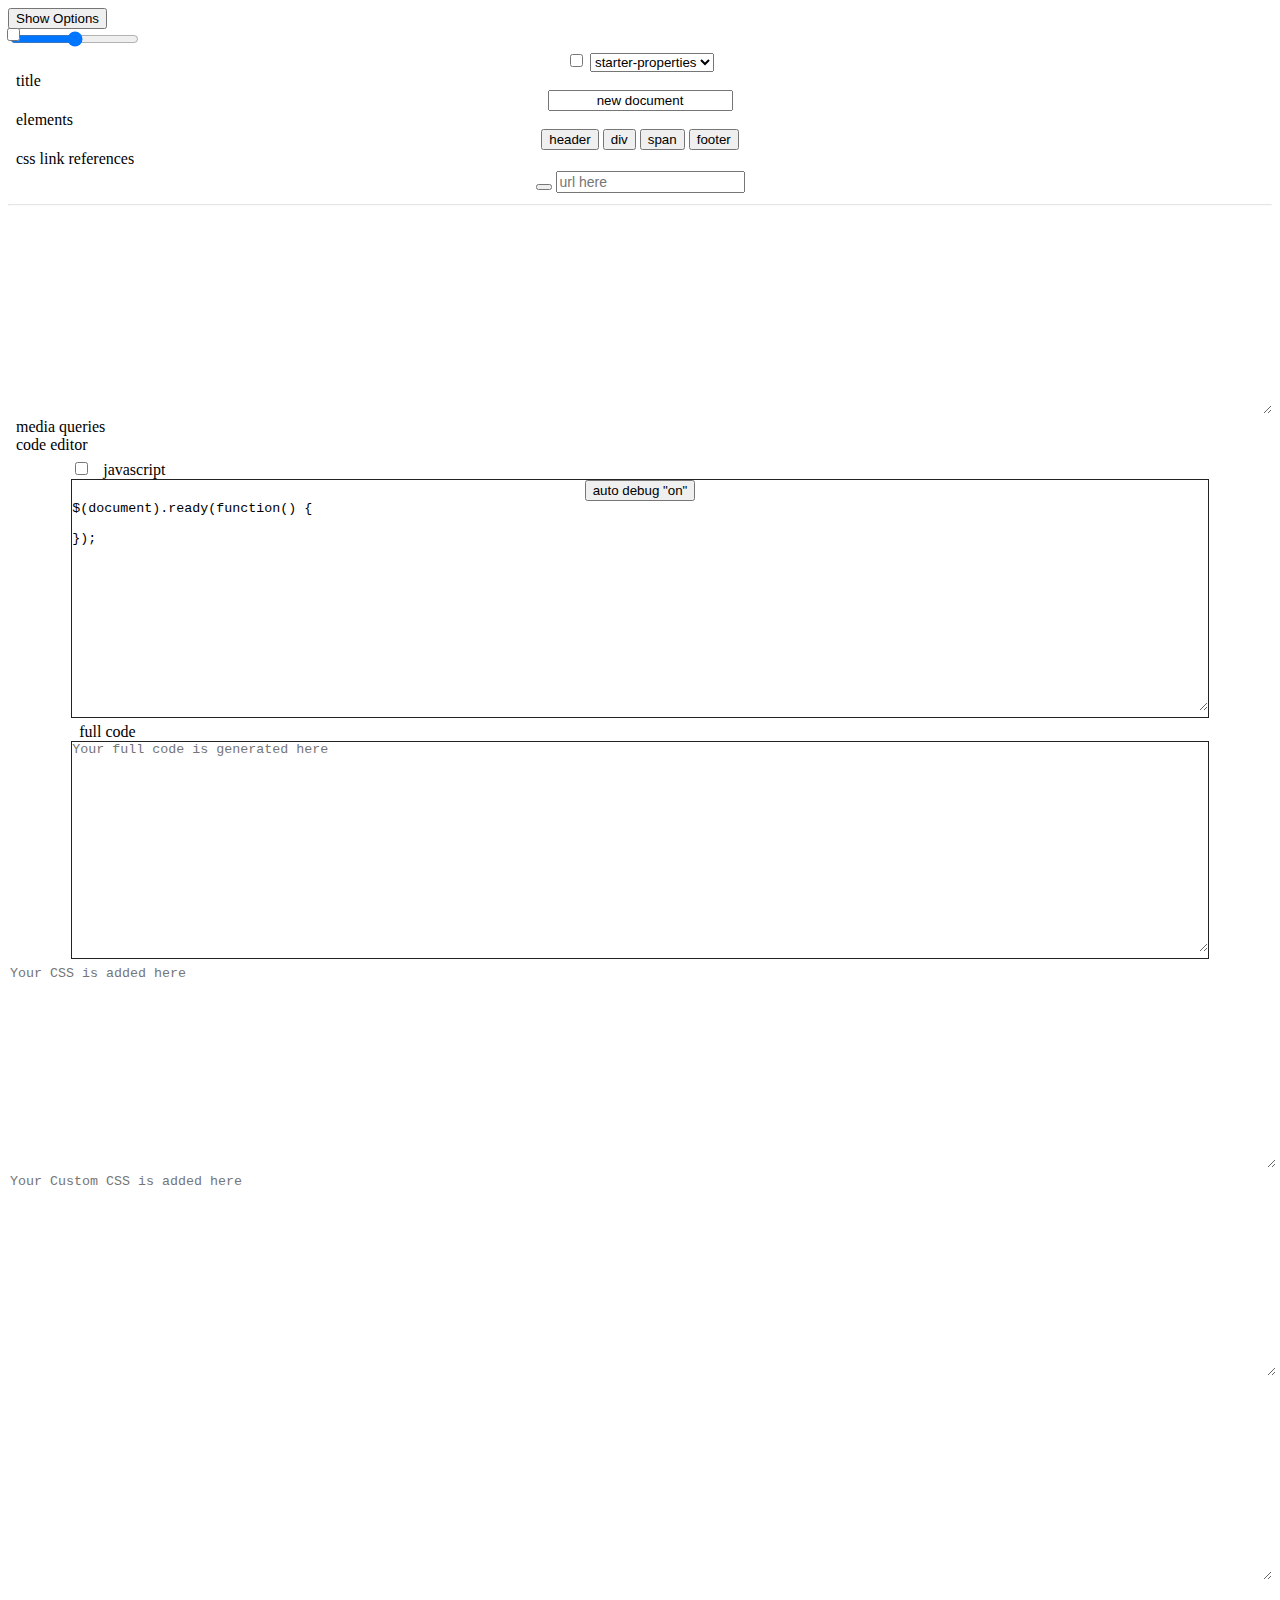
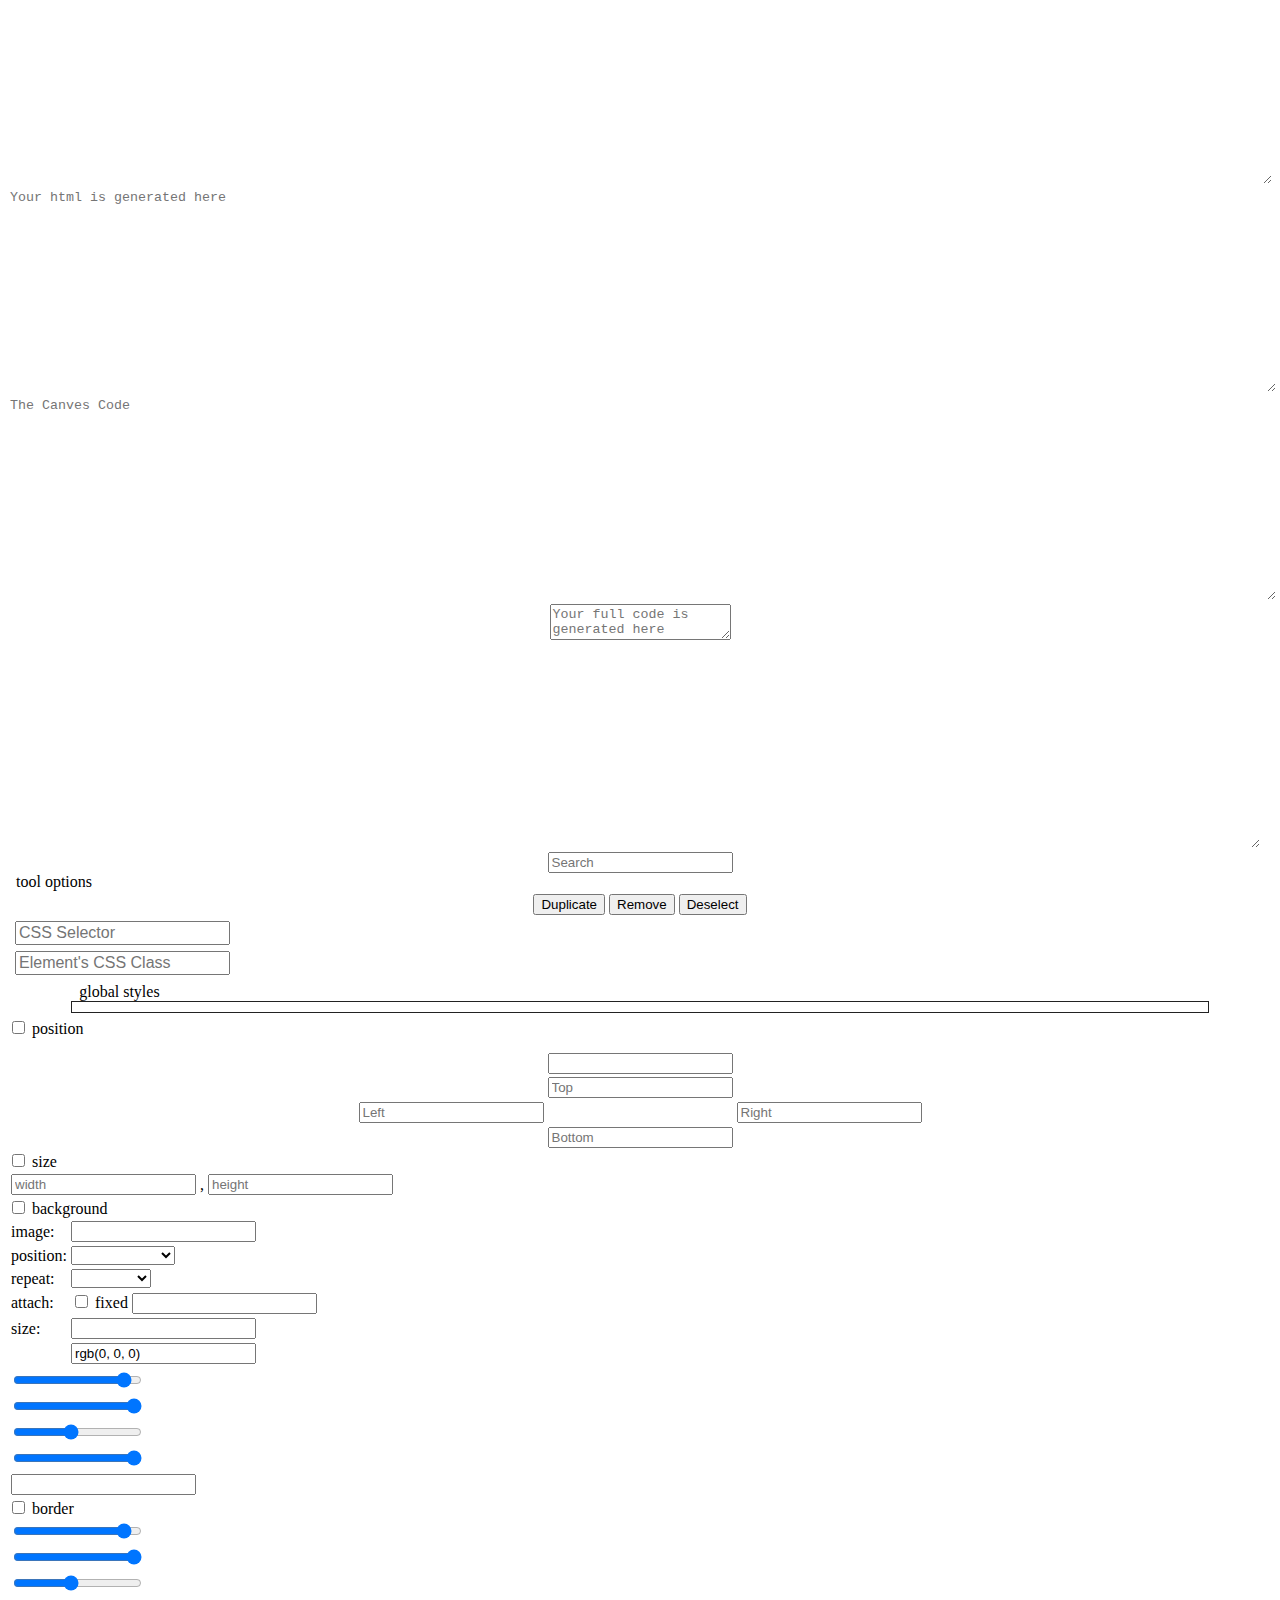
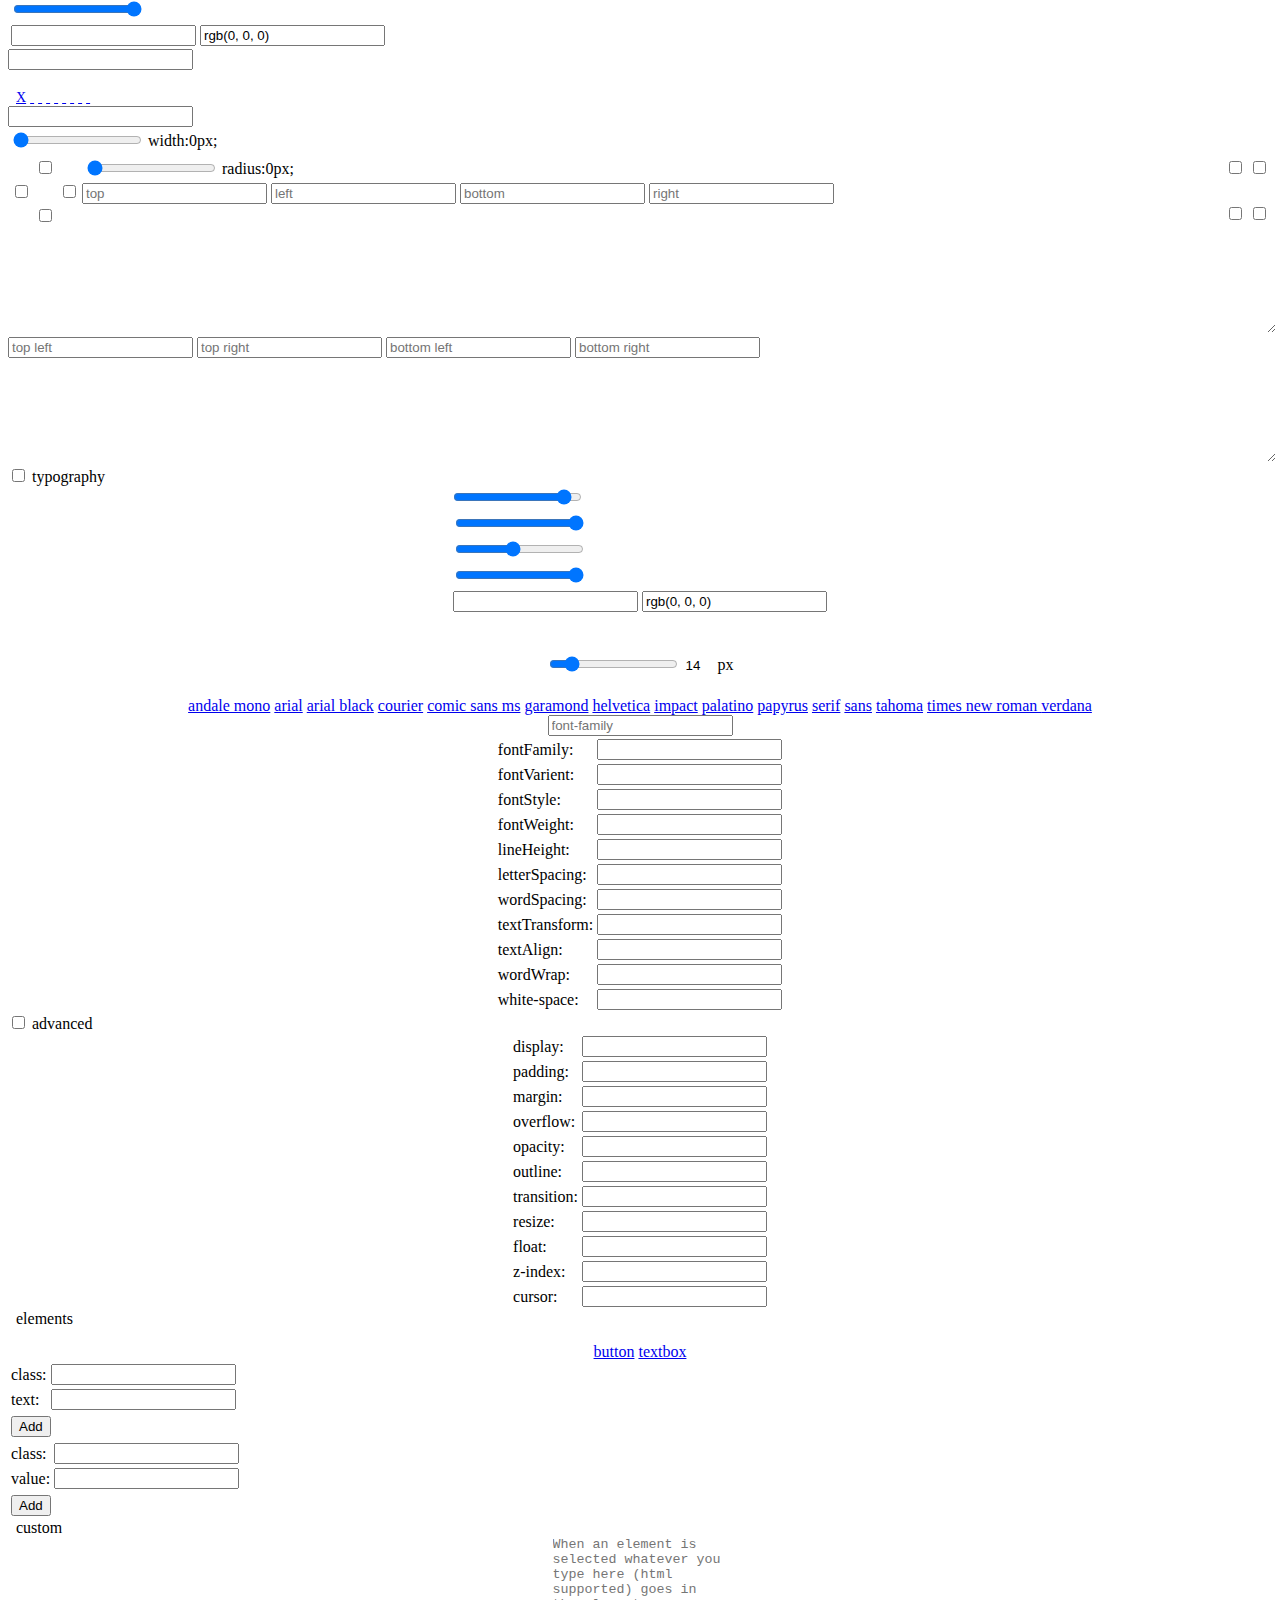
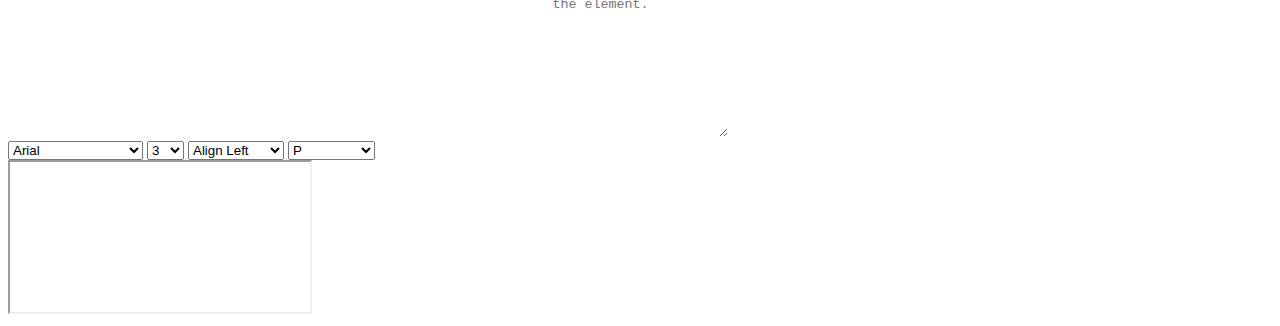
==== commit c3bdc4fc: "Update index.html" ====
--- a/app/index.html
+++ b/app/index.html
@@ -8,6 +8,7 @@
 <link href="http://fonts.googleapis.com/css?family=Open+Sans:400,600&subset=latin" rel="stylesheet" type="text/css">
 <link href="assets/import.css" rel="stylesheet" type="text/css">
 <script src="assets/jquery.min.js"></script>
+<script src="assets/jquery.hotkeys.js"></script>
 <script src="assets/jquery-ui.min.js"></script>
 <script src="assets/jquery.event.drag-2.2.js"></script>
 <script src="assets/jquery.event.drag.live-2.2.js"></script>
@@ -46,16 +47,18 @@
   <div class="disismyfukentoolbuxhhehahooo">
     <div class="tools">
       <center>
-        <a class="add-media-query" title="Add Media Query" href="javascript:void(0)" style="position:absolute; top:5px; left:0; font-size:15px;"><span class='fa fa-plus'></span></a>
-        <input type="checkbox" class="toggle-workflow-visibility" title="Toggle Design/Preview" style="position:absolute; top:25px; left:2.5px;" />
-        <a class="select-tool" title="Select Tool" href='javascript:void(0);'><span class='fa fa-location-arrow' style="transform: rotate(0deg) translate(0px) skew(0deg) scale(1) rotateX(0deg) rotateY(180deg) translateX(0px) translateY(0px); -webkit-transform: rotate(0deg) translate(0px) skew(0deg) scale(1) rotateX(0deg) rotateY(180deg) translateX(0px) translateY(0px); -moz-transform: rotate(0deg) translate(0px) skew(0deg) scale(1) rotateX(0deg) rotateY(180deg) translateX(0px) translateY(0px); -ms-transform: rotate(0deg) translate(0px) skew(0deg) scale(1) rotateX(0deg) rotateY(180deg) translateX(0px) translateY(0px); -o-transform: rotate(0deg) translate(0px) skew(0deg) scale(1) rotateX(0deg) rotateY(180deg) translateX(0px) translateY(0px);"></span></a>
-        <a class="edit-tool" title="Edit Content" href='javascript:void(0);'><span class='fa fa-edit'></span></a>
-        <a class="remove-tool" title="Remove Element" href='javascript:void(0);'><span class='fa fa-times'></span></a>
-        <a id="open-save-project" title="Save project as .mmd" href="javascript:void(0)"><span class='fa fa-save'></span></a>
-        <a id="export-your-html" title="Save to disk" href="javascript:void(0)"><span class='fa fa-download'></span></a>
+        <a id="add-media-query" title="Add Media Query [Alt+Q]" href="javascript:void(0)" style="position:absolute; top:5px; left:0; font-size:15px;"><span class='fa fa-plus'></span></a>
+        <input type="checkbox" class="toggle-workflow-visibility" title="Toggle Design/Preview [Alt+P]" style="position:absolute; top:25px; left:2.5px;" />
+        <a class="select-tool" title="Select Tool [Ctrl+1]" href='javascript:void(0);'><span class='fa fa-location-arrow' style="transform: rotate(0deg) translate(0px) skew(0deg) scale(1) rotateX(0deg) rotateY(180deg) translateX(0px) translateY(0px); -webkit-transform: rotate(0deg) translate(0px) skew(0deg) scale(1) rotateX(0deg) rotateY(180deg) translateX(0px) translateY(0px); -moz-transform: rotate(0deg) translate(0px) skew(0deg) scale(1) rotateX(0deg) rotateY(180deg) translateX(0px) translateY(0px); -ms-transform: rotate(0deg) translate(0px) skew(0deg) scale(1) rotateX(0deg) rotateY(180deg) translateX(0px) translateY(0px); -o-transform: rotate(0deg) translate(0px) skew(0deg) scale(1) rotateX(0deg) rotateY(180deg) translateX(0px) translateY(0px);"></span></a>
+        <a class="edit-tool" title="Edit Content [Ctrl+2]" href='javascript:void(0);'><span class='fa fa-edit'></span></a>
+        <a class="remove-tool" title="Remove Element [Ctrl+3]" href='javascript:void(0);'><span class='fa fa-times'></span></a>
+        <a id="new-doc" title="New Document [Ctrl+4]" href="javascript:void(0)"><span class='fa fa-file-text'></span></a>
+        <a id="open-save-project" title="Save project as .mmd [Ctrl+5]" href="javascript:void(0)"><span class='fa fa-save'></span></a>
+        <a id="export-your-html" title="Save to disk [Ctrl+6]" href="javascript:void(0)"><span class='fa fa-download'></span></a>
         <a style="display:none;" title="svg-edit" onclick="window.open('http://svg-edit.googlecode.com/svn/branches/2.6/editor/svg-editor.html', 'svg-edit', 'width=660, height=460'); return false;"><img class="link-to-svgedit" src="assets/svgedit.svg"></a>
         <a style="display:none;" title="Dropbox" onclick="window.open('https://www.dropbox.com/chooser', 'Dropbox', 'width=660, height=440'); return false;"><span class='fa fa-dropbox'></span></a>
-        <a class="hide-options" title="Hide Options" href='javascript:void(0);'><span class='fa fa-chevron-right'></span></a>
+        <a class="hide-options" title="Hide Options [Ctrl+7]" href='javascript:void(0);'><span class='fa fa-chevron-right'></span></a>
+        <input id="panel-toggler" class="hide" type="checkbox">
         <select class="dialogs hide">
           <option value="starter-properties">starter-properties</option>
           <option value="select-properties">select-properties</option>
@@ -111,7 +114,7 @@
             &nbsp; media queries<br>
           </header>
           
-          <center class="drop-section list-of-media-queries"><textarea class="dadammediaquery hide" style="min-width:100%; height:200px; padding:0; margin:0; border-radius:0; border:0; resize:vertical;"></textarea><textarea class="dadammediaquerylist hide" style="min-width:100%; height:200px; padding:0; margin:0; border-radius:0; border:0; resize:vertical;"></textarea><div class="dadammediaqueryshtml hide"></div></center>
+          <center class="drop-section list-of-media-queries"><div class="dadammediaqueryshtml hide"></div></center>
         </span>
         <span class="section-dropper">
           <header class="drop head-prop" title="code editor">
@@ -121,8 +124,8 @@
           <div class="drop-section the-codez-stage">
             <div style="width:90%; margin:5px auto 5px auto;">
               <header class="dropp" title="&nbsp; javascript">
-                <input type="checkbox" id="ljavascript" name="ljavascript" />
-                <label for="ljavascript">&nbsp; javascript</label><br>
+                <input type="checkbox" id="ljavascript" name="ljavascript" title="[Alt+J]" />
+                <label for="ljavascript" title="[Alt+J]">&nbsp; javascript</label><br>
               </header>
               
               <center class="dropp-section" style="border:1px solid #222;">
@@ -148,10 +151,13 @@
               <div class="yourcss hide"></div>
               <textarea class="css-sheet hide" style="cursor:text!important; width:100%; resize:vertical; border:0; border-radius:0; min-height:200px;" placeholder="Your CSS is added here"></textarea>
               <textarea class="custom-css-sheet hide" style="cursor:text!important; width:100%; resize:vertical; border:0; border-radius:0; min-height:200px;" placeholder="Your Custom CSS is added here"></textarea>
+              <textarea class="dadammediaquery hide" style="min-width:100%; height:200px; padding:0; margin:0; border-radius:0; border:0; resize:vertical;"></textarea>
+              <textarea class="dadammediaquerylist hide" style="min-width:100%; height:200px; padding:0; margin:0; border-radius:0; border:0; resize:vertical;"></textarea>
               <div class="yourhtml hide"></div>
               <div class="yourjs hide"></div>
               <textarea class="html-sheet hide" style="cursor:text!important; width:100%; resize:vertical; border:0; border-radius:0; min-height:200px;" placeholder="Your html is generated here"></textarea>
               <textarea id="canves-code" class="hide" style="cursor:text!important; width:100%; resize:vertical; border:0; border-radius:0; min-height:200px;" placeholder="The Canves Code"></textarea>
+              <textarea id="projsavecode hide" style="position:absolute; top:-99999999px; left:-99999999px; width:0; height:0; display:none; opacity:0; padding:0; margin:0; resize:none;" disabled="true"></textarea>
               <textarea id="code" class="hide" placeholder="Your full code is generated here"></textarea>
             </center>
             <textarea class="hide" style="cursor:text!important; width:98.7%; resize:vertical; border:0; border-radius:0; min-height:200px;"></textarea>
@@ -162,7 +168,7 @@
       <div class="select-properties show">
         <span class="section-dropper">
           <center>
-            <input type="text" class="search4urdamelms" list="search-properties" placeholder="Search" />
+            <input type="text" class="search4urdamelms" title="Search Options [Insert]" list="search-properties" placeholder="Search" />
             
             <datalist id="search-properties">
               <option value="Save"></option>
@@ -188,9 +194,9 @@
             <center>
               <table class="fill table-in select-options">
                 <tr>
-                  <td><button class="fill duplicateselectedelm in-drop-button">Duplicate</button></td>
-                  <td><button class="fill removeselectedelm in-drop-button">Remove</button></td>
-                  <td><button class="fill deselectselectedelm in-drop-button">Deselect</button></td>
+                  <td><button class="fill duplicateselectedelm in-drop-button" title="[Alt+M]">Duplicate</button></td>
+                  <td><button class="fill removeselectedelm in-drop-button" title="[Del]">Remove</button></td>
+                  <td><button class="fill deselectselectedelm in-drop-button" title="[Esc]">Deselect</button></td>
                 </tr>
               </table>
             </center>
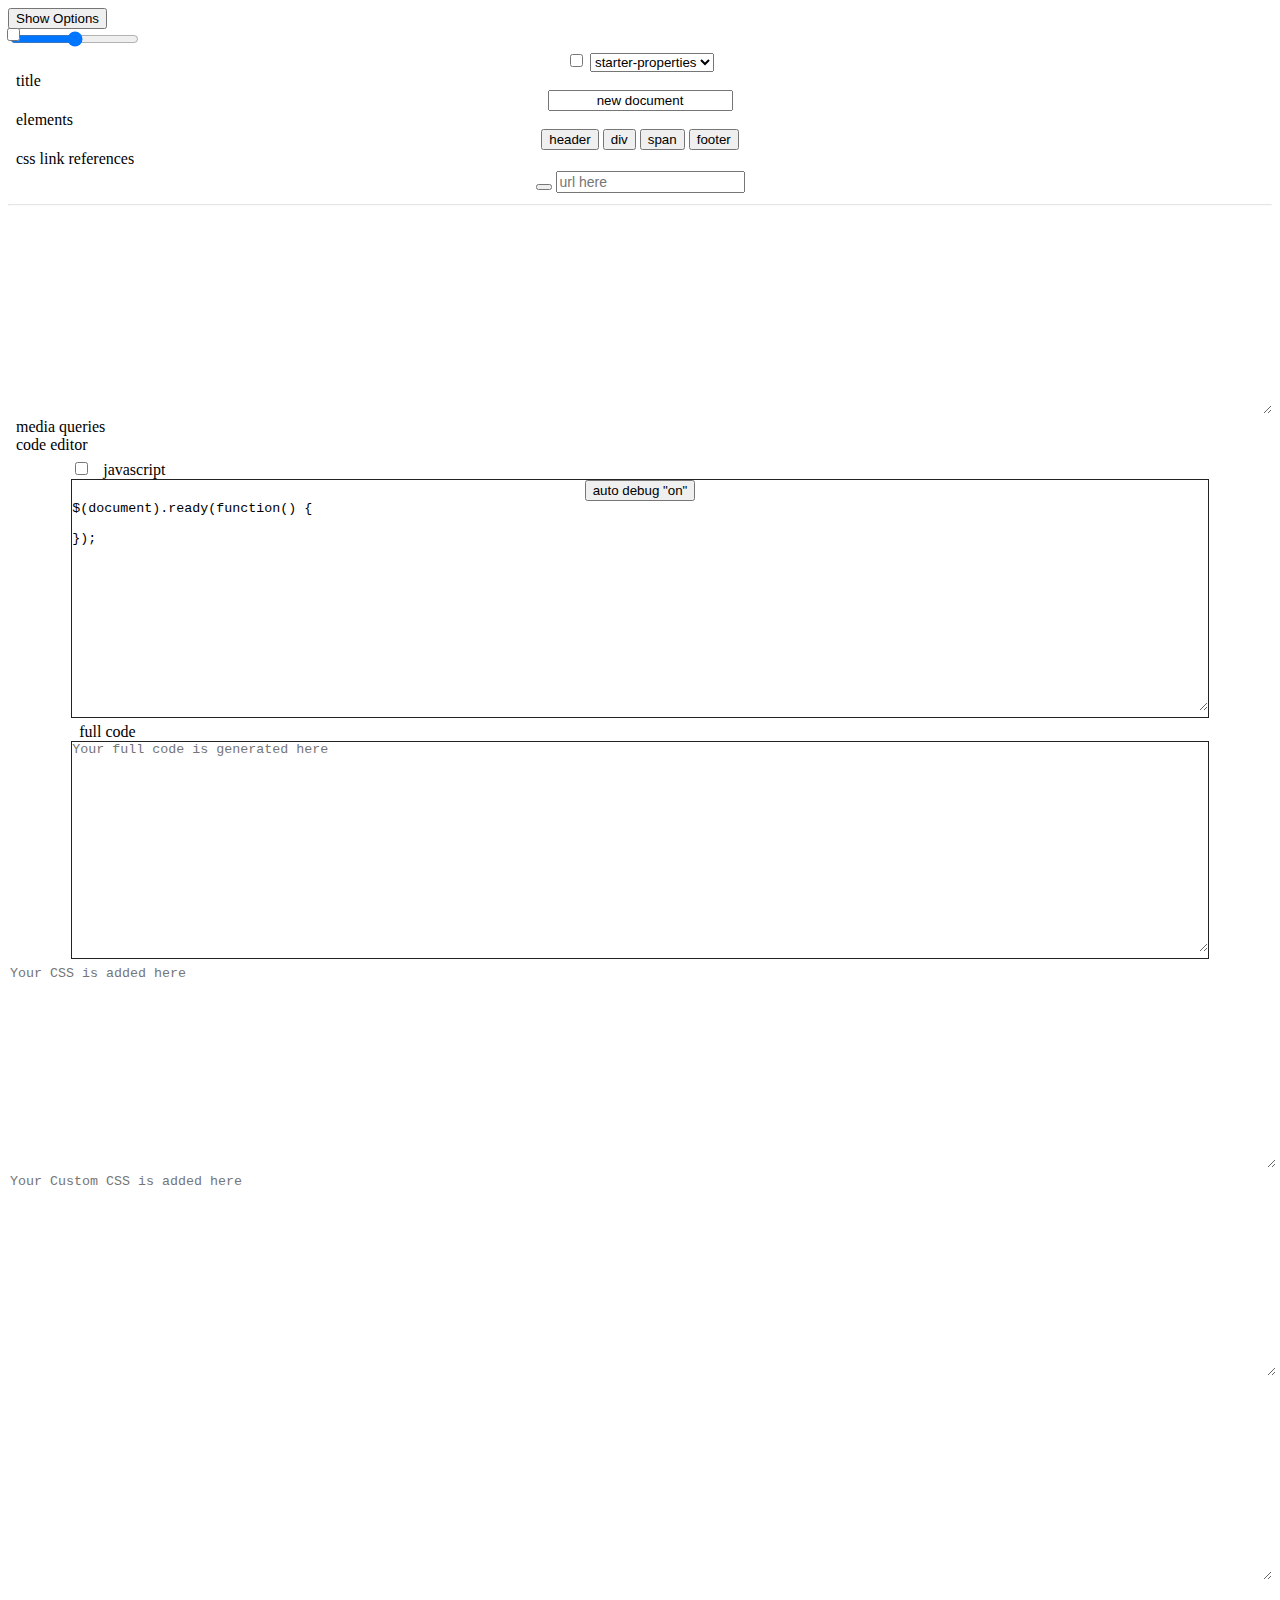
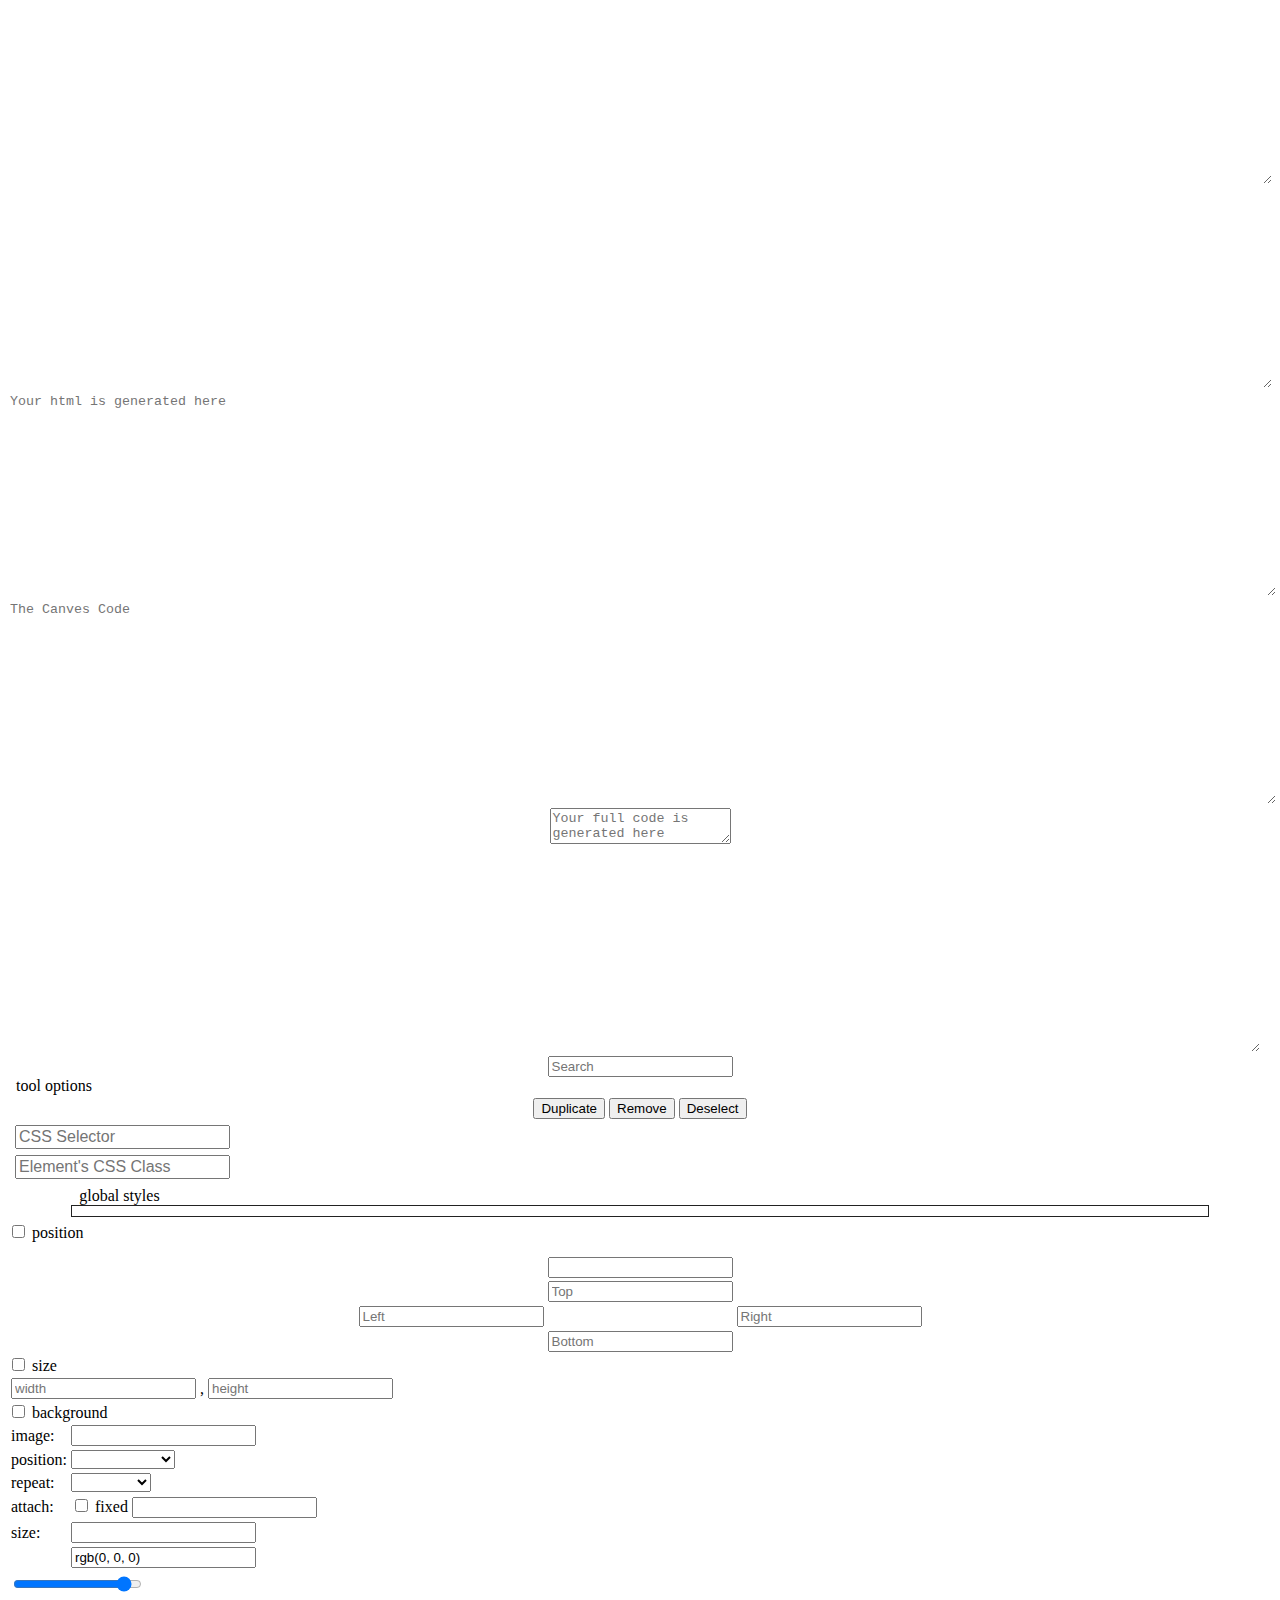
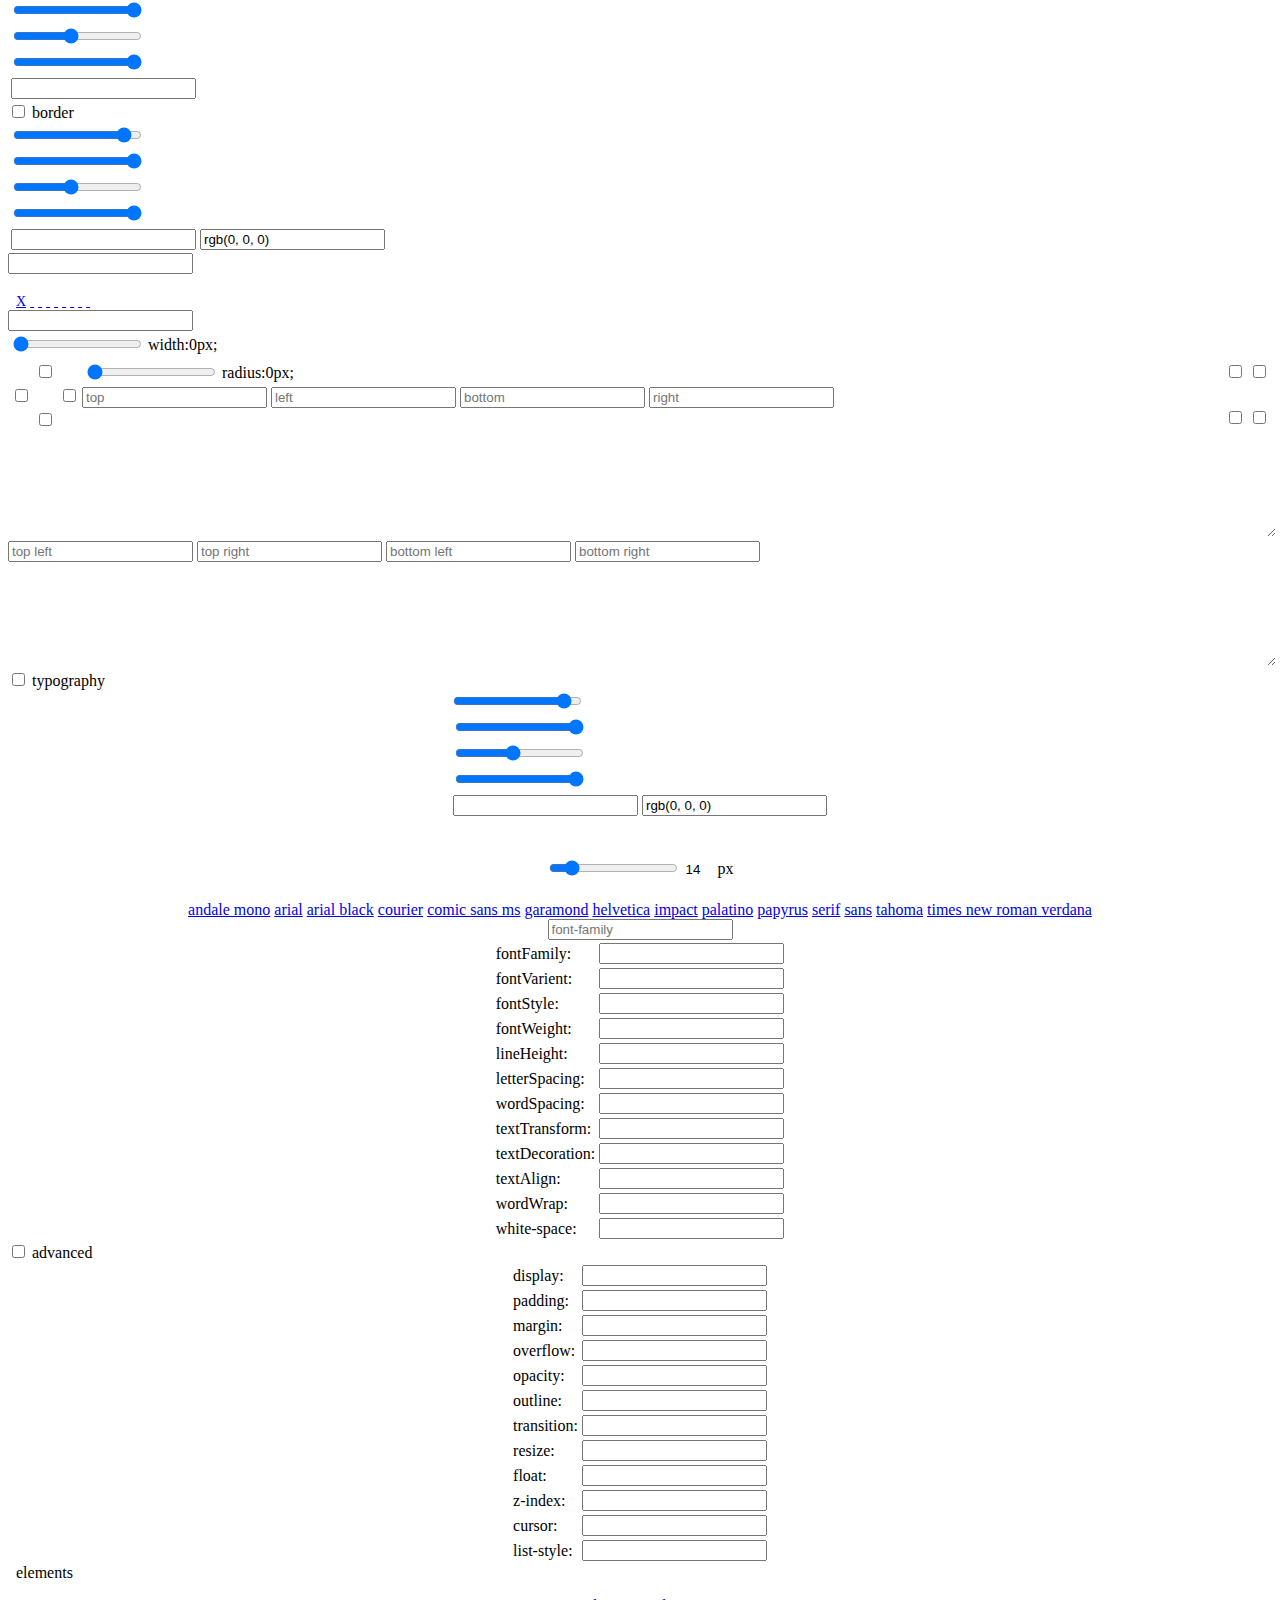
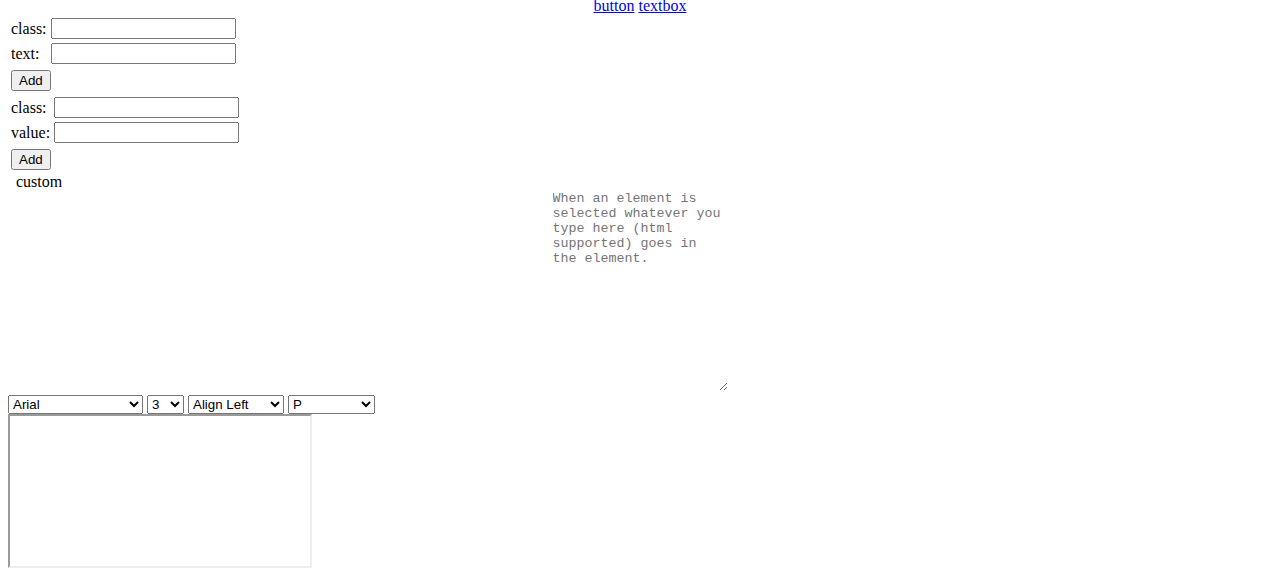
==== commit 1d129247: "Update index.html" ====
--- a/app/index.html
+++ b/app/index.html
@@ -53,11 +53,10 @@
         <a class="edit-tool" title="Edit Content [Ctrl+2]" href='javascript:void(0);'><span class='fa fa-edit'></span></a>
         <a class="remove-tool" title="Remove Element [Ctrl+3]" href='javascript:void(0);'><span class='fa fa-times'></span></a>
         <a id="new-doc" title="New Document [Ctrl+4]" href="javascript:void(0)"><span class='fa fa-file-text'></span></a>
-        <a id="open-save-project" title="Save project as .mmd [Ctrl+5]" href="javascript:void(0)"><span class='fa fa-save'></span></a>
-        <a id="export-your-html" title="Save to disk [Ctrl+6]" href="javascript:void(0)"><span class='fa fa-download'></span></a>
+        <a id="export-your-html" title="Save to disk [Ctrl+E]" href="javascript:void(0)"><span class='fa fa-download'></span></a>
         <a style="display:none;" title="svg-edit" onclick="window.open('http://svg-edit.googlecode.com/svn/branches/2.6/editor/svg-editor.html', 'svg-edit', 'width=660, height=460'); return false;"><img class="link-to-svgedit" src="assets/svgedit.svg"></a>
         <a style="display:none;" title="Dropbox" onclick="window.open('https://www.dropbox.com/chooser', 'Dropbox', 'width=660, height=440'); return false;"><span class='fa fa-dropbox'></span></a>
-        <a class="hide-options" title="Hide Options [Ctrl+7]" href='javascript:void(0);'><span class='fa fa-chevron-right'></span></a>
+        <a class="hide-options" title="Hide Options [Ctrl+5]" href='javascript:void(0);'><span class='fa fa-chevron-right'></span></a>
         <input id="panel-toggler" class="hide" type="checkbox">
         <select class="dialogs hide">
           <option value="starter-properties">starter-properties</option>
@@ -153,6 +152,8 @@
               <textarea class="custom-css-sheet hide" style="cursor:text!important; width:100%; resize:vertical; border:0; border-radius:0; min-height:200px;" placeholder="Your Custom CSS is added here"></textarea>
               <textarea class="dadammediaquery hide" style="min-width:100%; height:200px; padding:0; margin:0; border-radius:0; border:0; resize:vertical;"></textarea>
               <textarea class="dadammediaquerylist hide" style="min-width:100%; height:200px; padding:0; margin:0; border-radius:0; border:0; resize:vertical;"></textarea>
+              <textarea class="b4-gs-initiation hide" style="min-width:100%; height:200px; padding:0; margin:0; border-radius:0; border:0; resize:vertical;"></textarea>
+              <div class="before-gs-initiation-preview hide"></div>
               <div class="yourhtml hide"></div>
               <div class="yourjs hide"></div>
               <textarea class="html-sheet hide" style="cursor:text!important; width:100%; resize:vertical; border:0; border-radius:0; min-height:200px;" placeholder="Your html is generated here"></textarea>
@@ -169,7 +170,6 @@
         <span class="section-dropper">
           <center>
             <input type="text" class="search4urdamelms" title="Search Options [Insert]" list="search-properties" placeholder="Search" />
-            
             <datalist id="search-properties">
               <option value="Save"></option>
               <option value="All"></option>
@@ -669,6 +669,18 @@
                   </datalist></td>
                 </tr>
                 <tr>
+                  <td>textDecoration:</td>
+                  <td><input class="grab-text-decoration" type="text" list="list-my-text-decoration-properties">
+                  <datalist id="list-my-text-decoration-properties">
+                    <option value="none"></option>
+                    <option value="underline"></option>
+                    <option value="overline"></option>
+                    <option value="line-through"></option>
+                    <option value="blink"></option>
+                    <option value="inherit"></option>
+                  </datalist></td>
+                </tr>
+                <tr>
                   <td>textAlign:</td>
                   <td><input class="grab-text-align" type="text" list="list-my-text-align-properties">
                   <datalist id="list-my-text-align-properties">
@@ -807,6 +819,27 @@
                     <option value="help"></option>
                     <option value="progress"></option>
                     <option value="inherit"></option>
+                  </datalist></td>
+                </tr>
+                <tr>
+                  <td>list-style:</td>
+                  <td><input class="grab-list-style" type="text" list="list-my-list-style-properties">
+                  <datalist id="list-my-list-style-properties">
+                    <option value="disc"></option>
+                    <option value="circle"></option>
+                    <option value="square"></option>
+                    <option value="decimal"></option>
+                    <option value="decimal-leading-zero"></option>
+                    <option value="lower-roman"></option>
+                    <option value="upper-roman"></option>
+                    <option value="lower-greek"></option>
+                    <option value="lower-latin"></option>
+                    <option value="upper-latin"></option>
+                    <option value="armenian"></option>
+                    <option value="georgian"></option>
+                    <option value="lower-alpha"></option>
+                    <option value="upper-alpha"></option>
+                    <option value="none"></option>
                   </datalist></td>
                 </tr>
               </table>
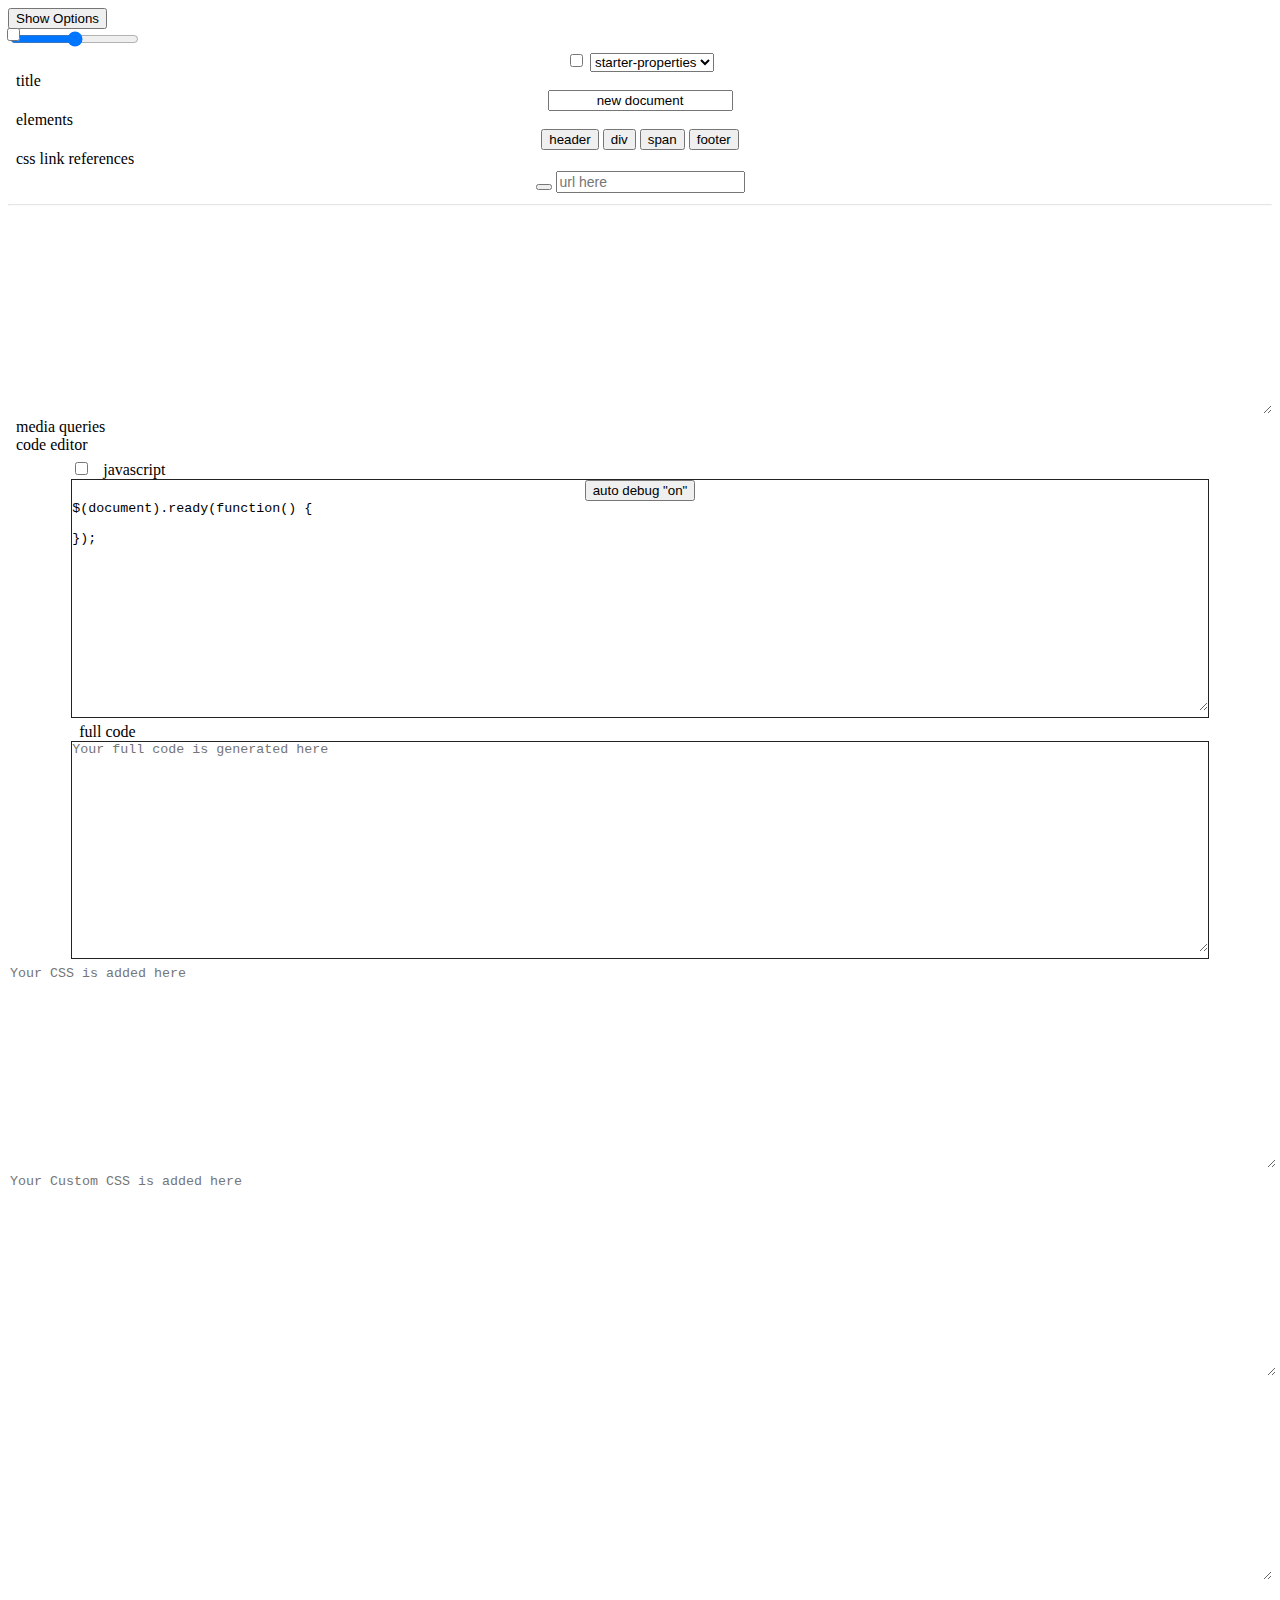
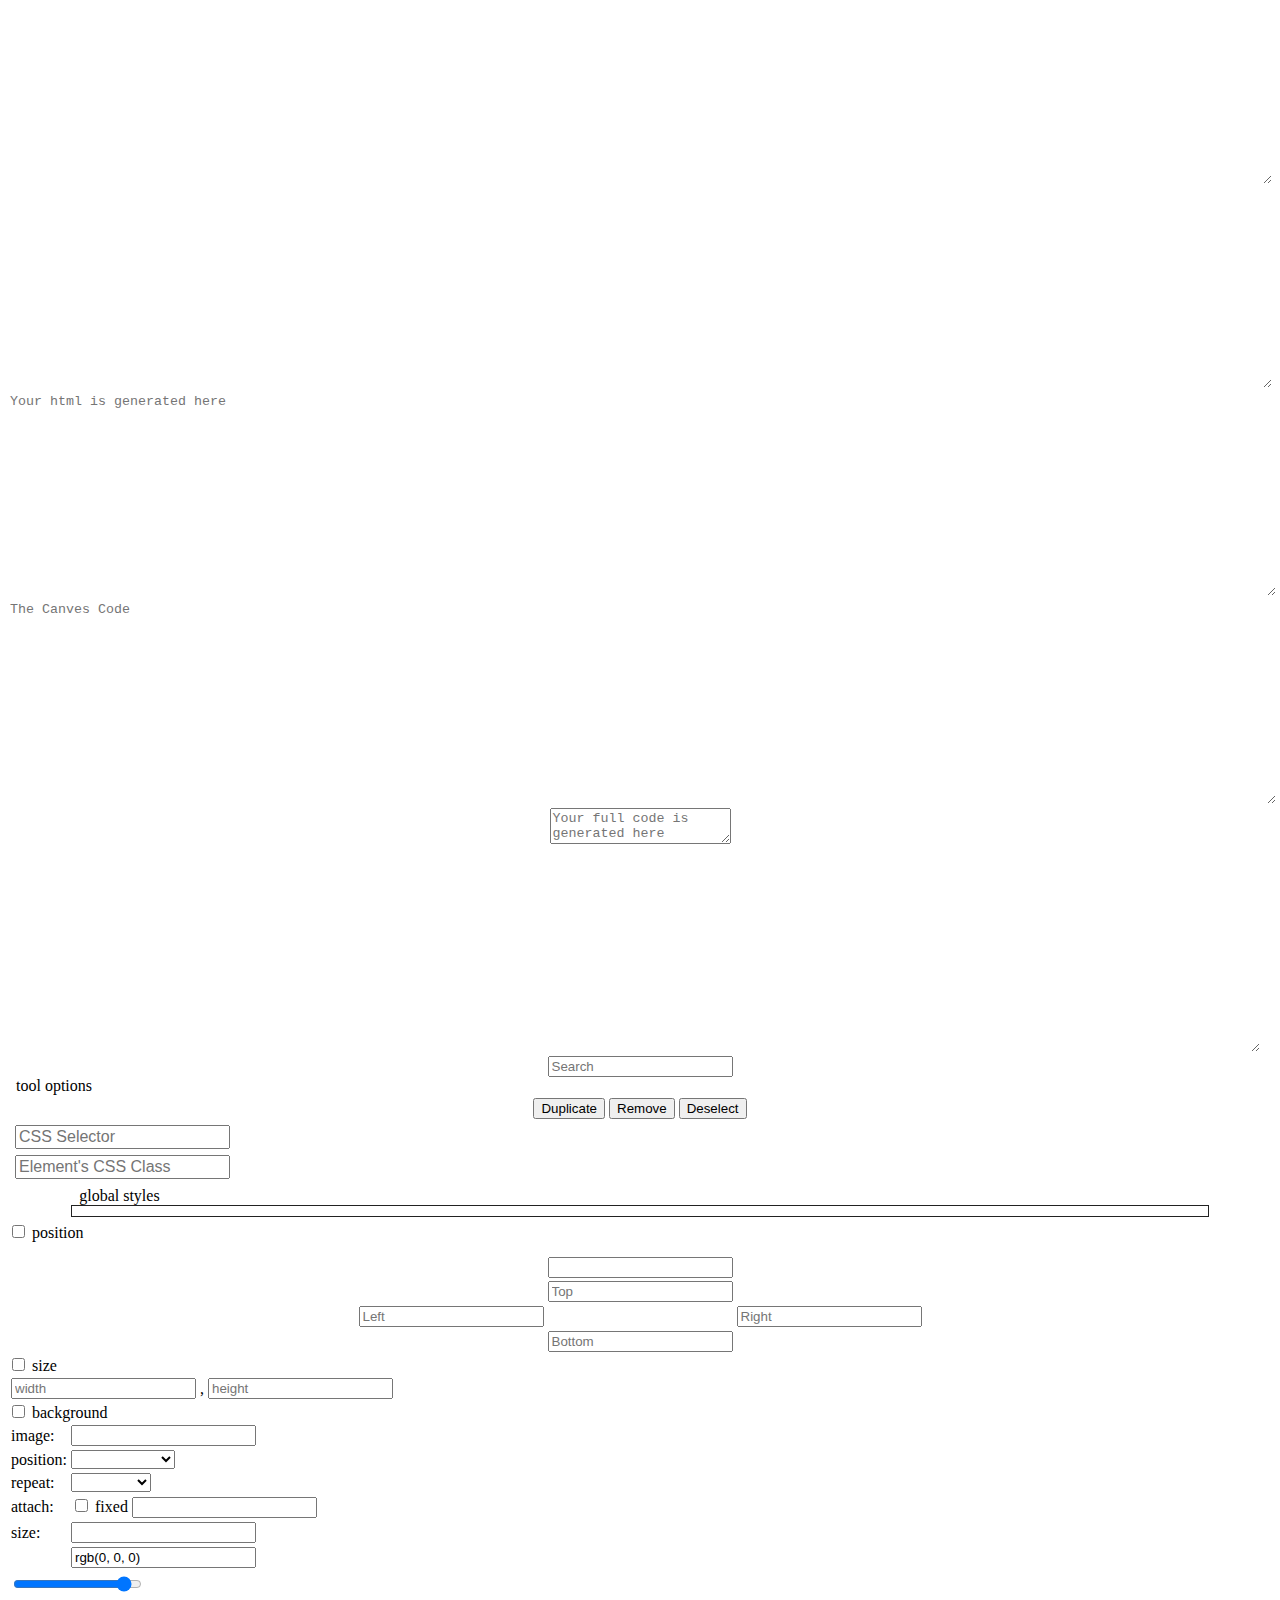
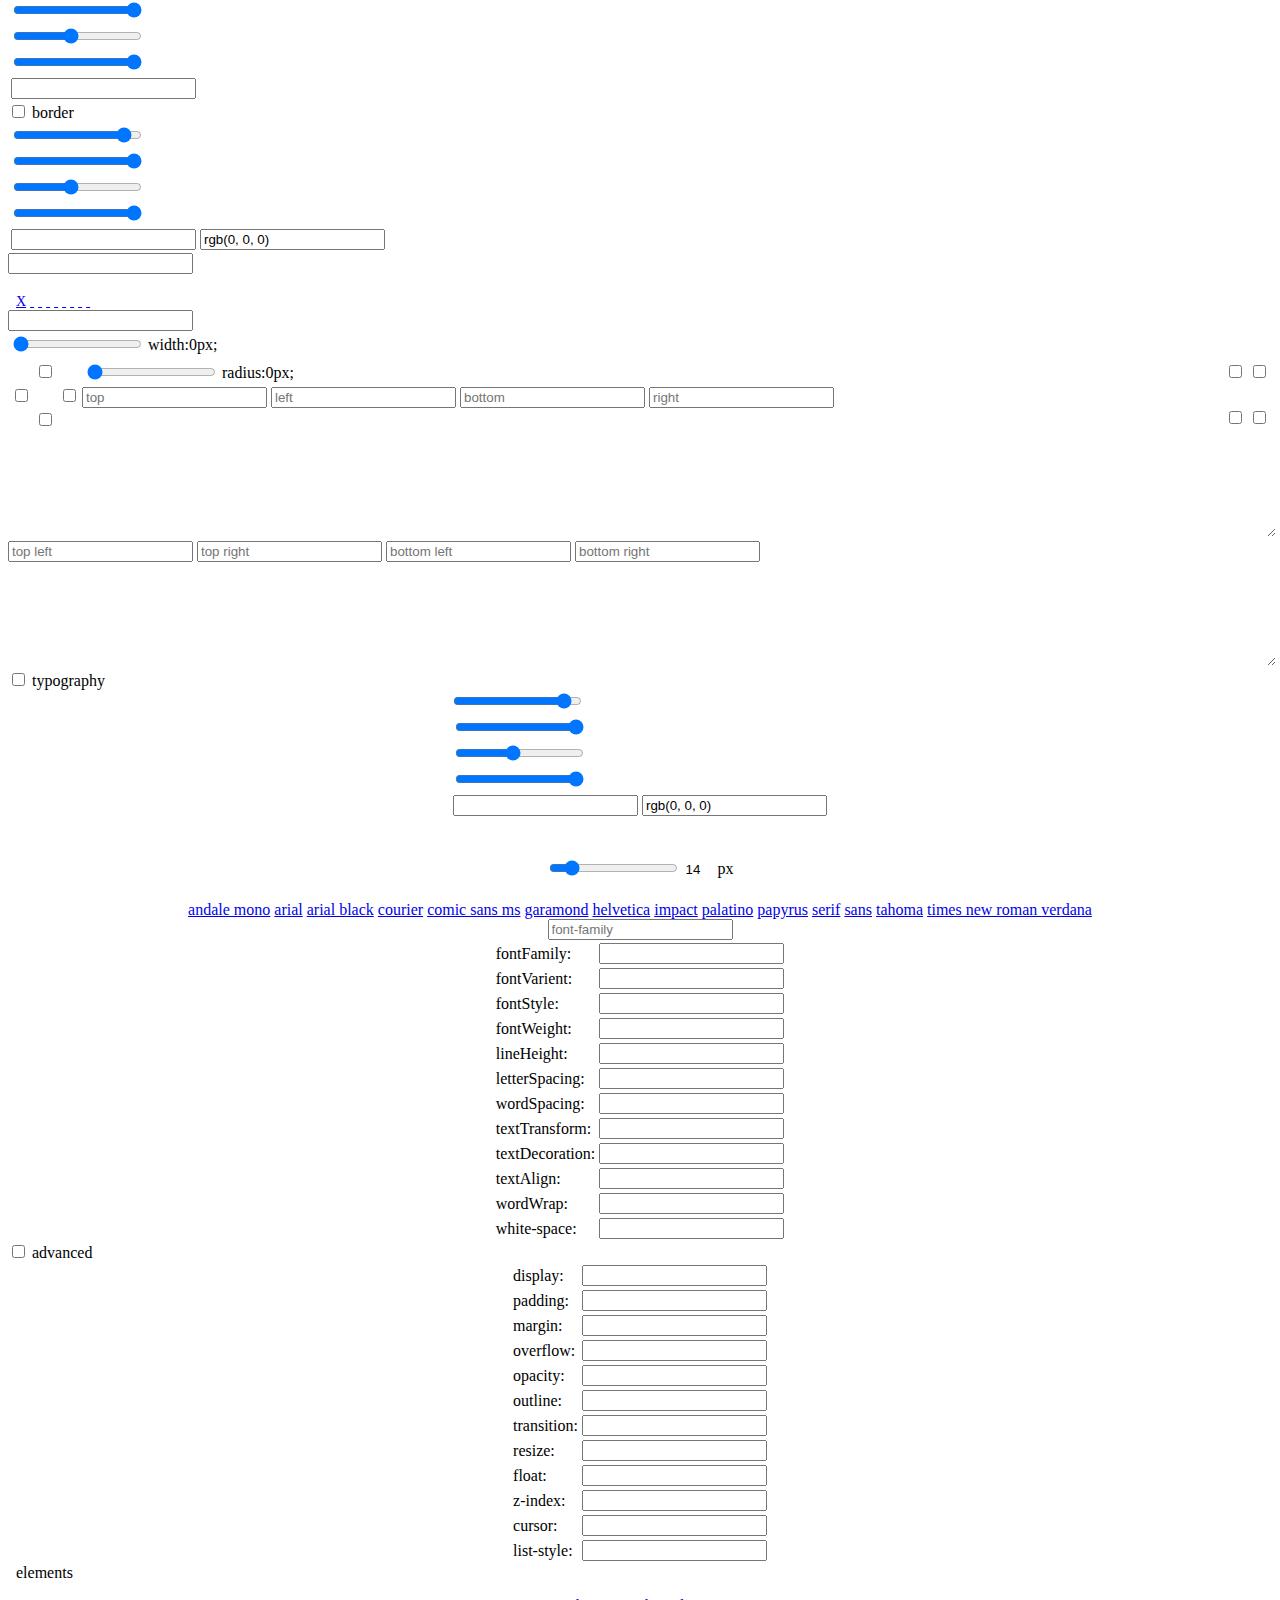
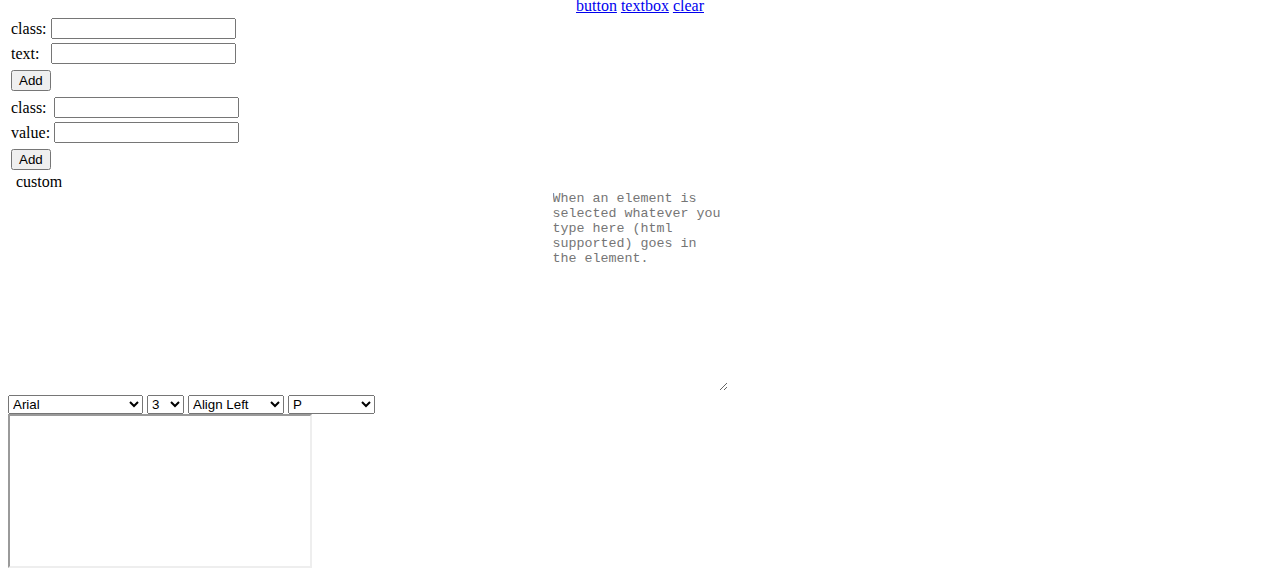
==== commit 5ad18c85: "Update index.html" ====
--- a/app/index.html
+++ b/app/index.html
@@ -182,6 +182,7 @@
               <option value="Typography"></option>
               <option value="Advanced">Advanced</option>
               <option value="Custom">Custom</option>
+              <option value="Clear Canvas">Clear Canvas</option>
             </datalist>
           </center>
         </span>
@@ -856,6 +857,7 @@
               <div class="add-custom-ellms horizontal-bar" style="padding-top:15px;">
                 <a title="button" class="add-button" href='javascript:void(0);'>button</a>
                 <a title="textbox" class="add-textbox" href='javascript:void(0);'>textbox</a>
+                <a title="clear canvas" class="clear-canves" href='javascript:void(0);'>clear</a>
               </div>
             </center>
             
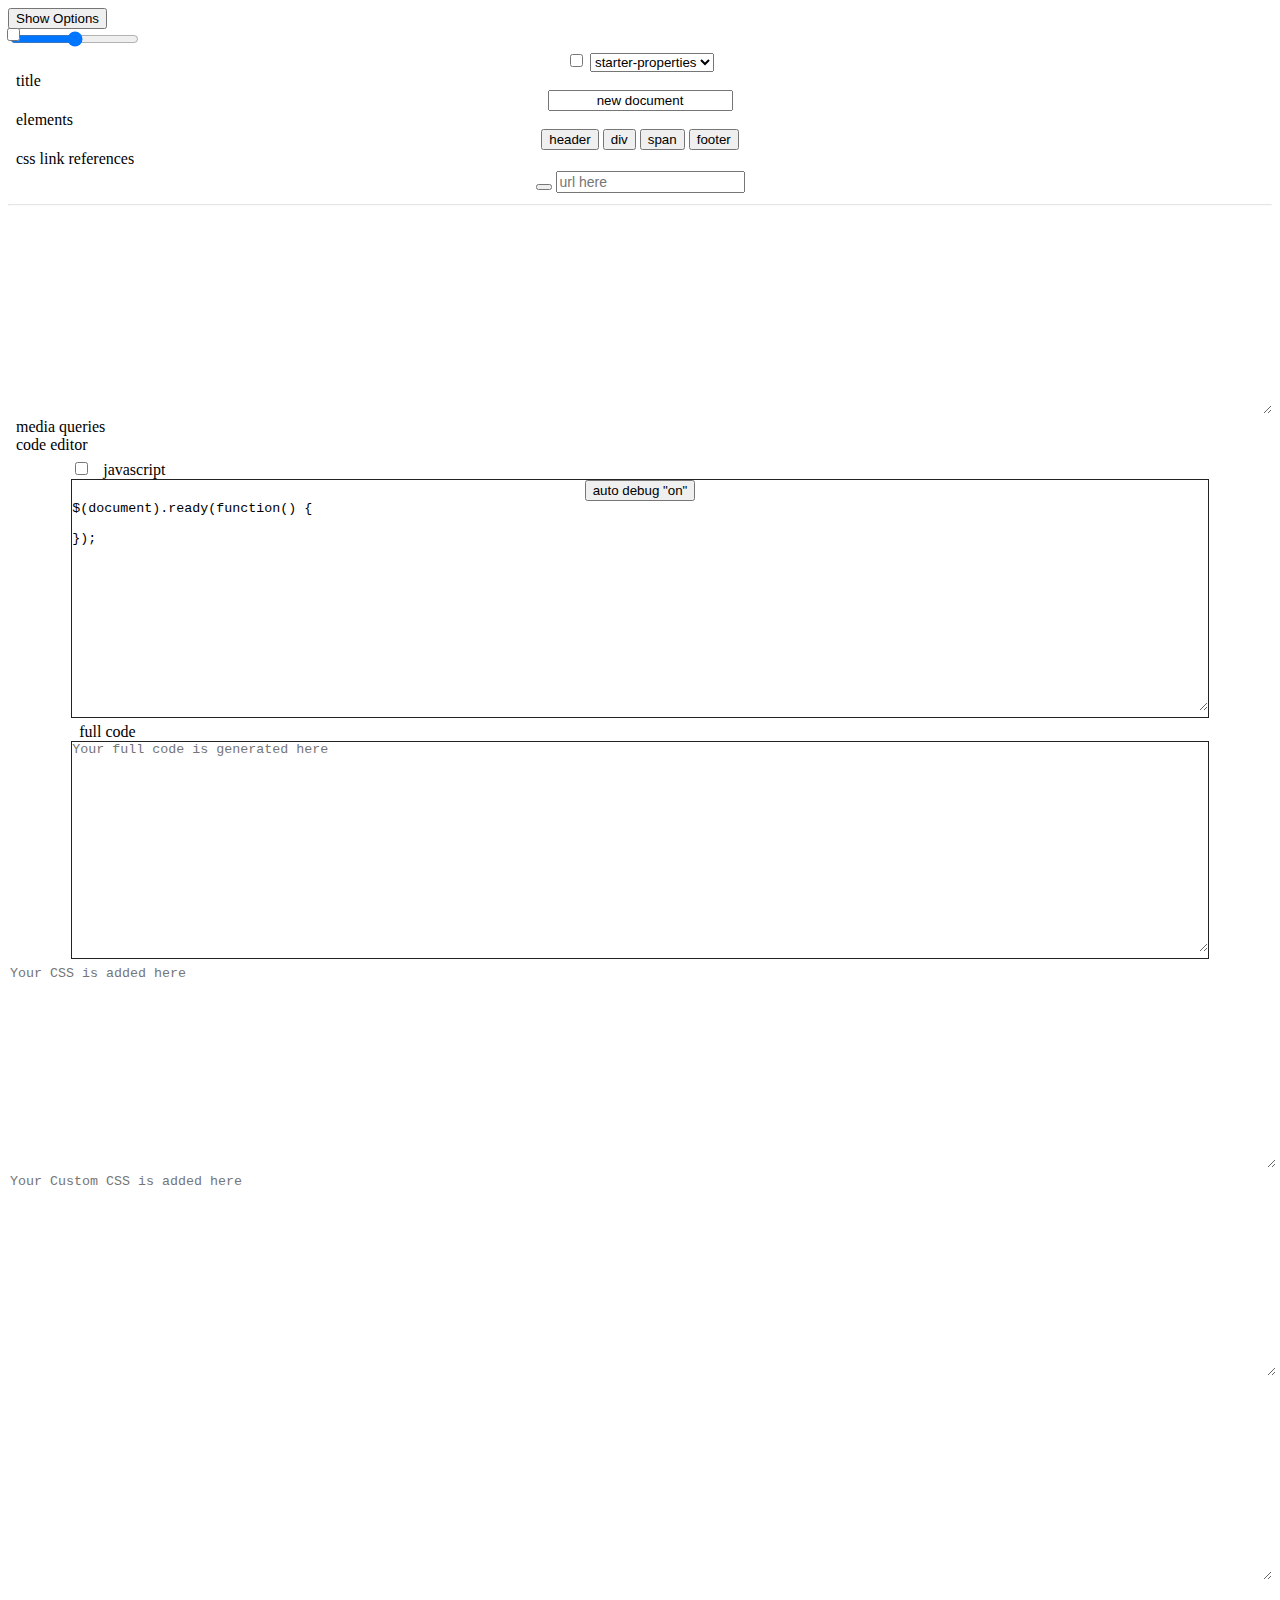
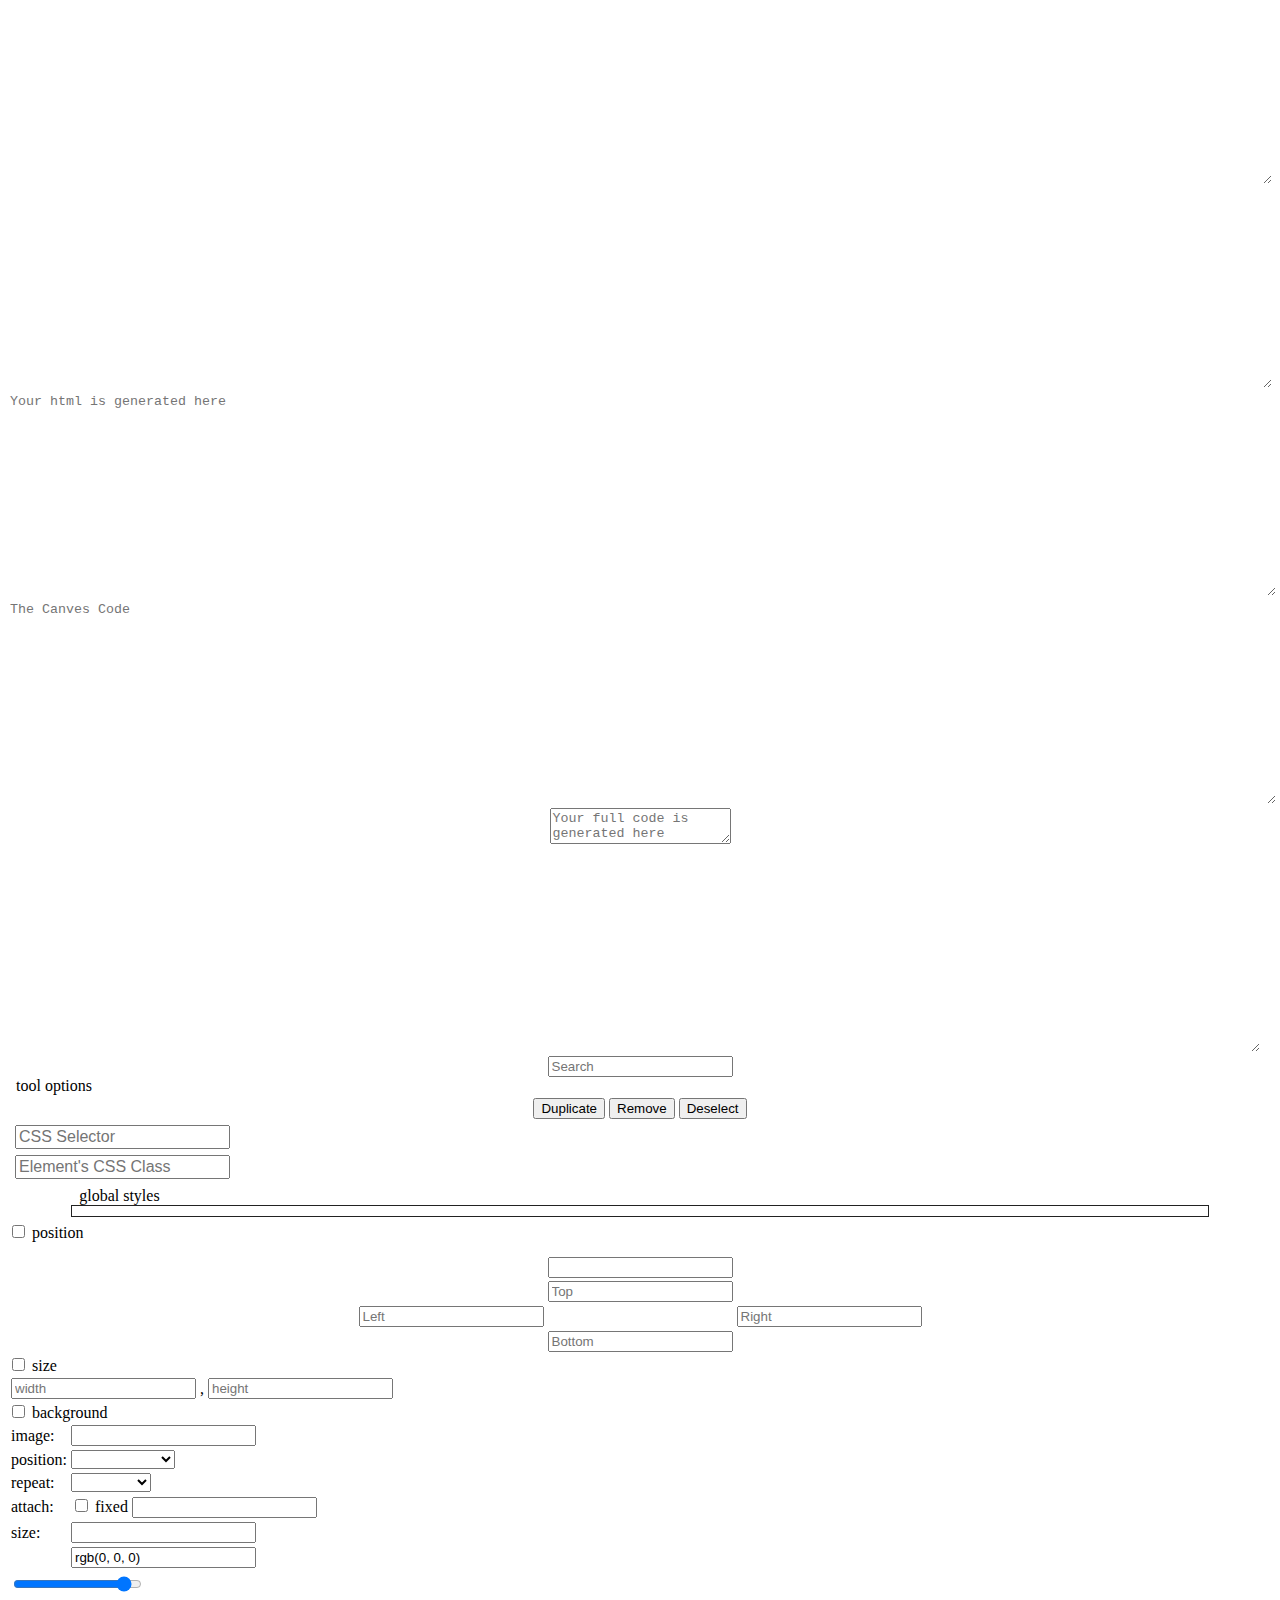
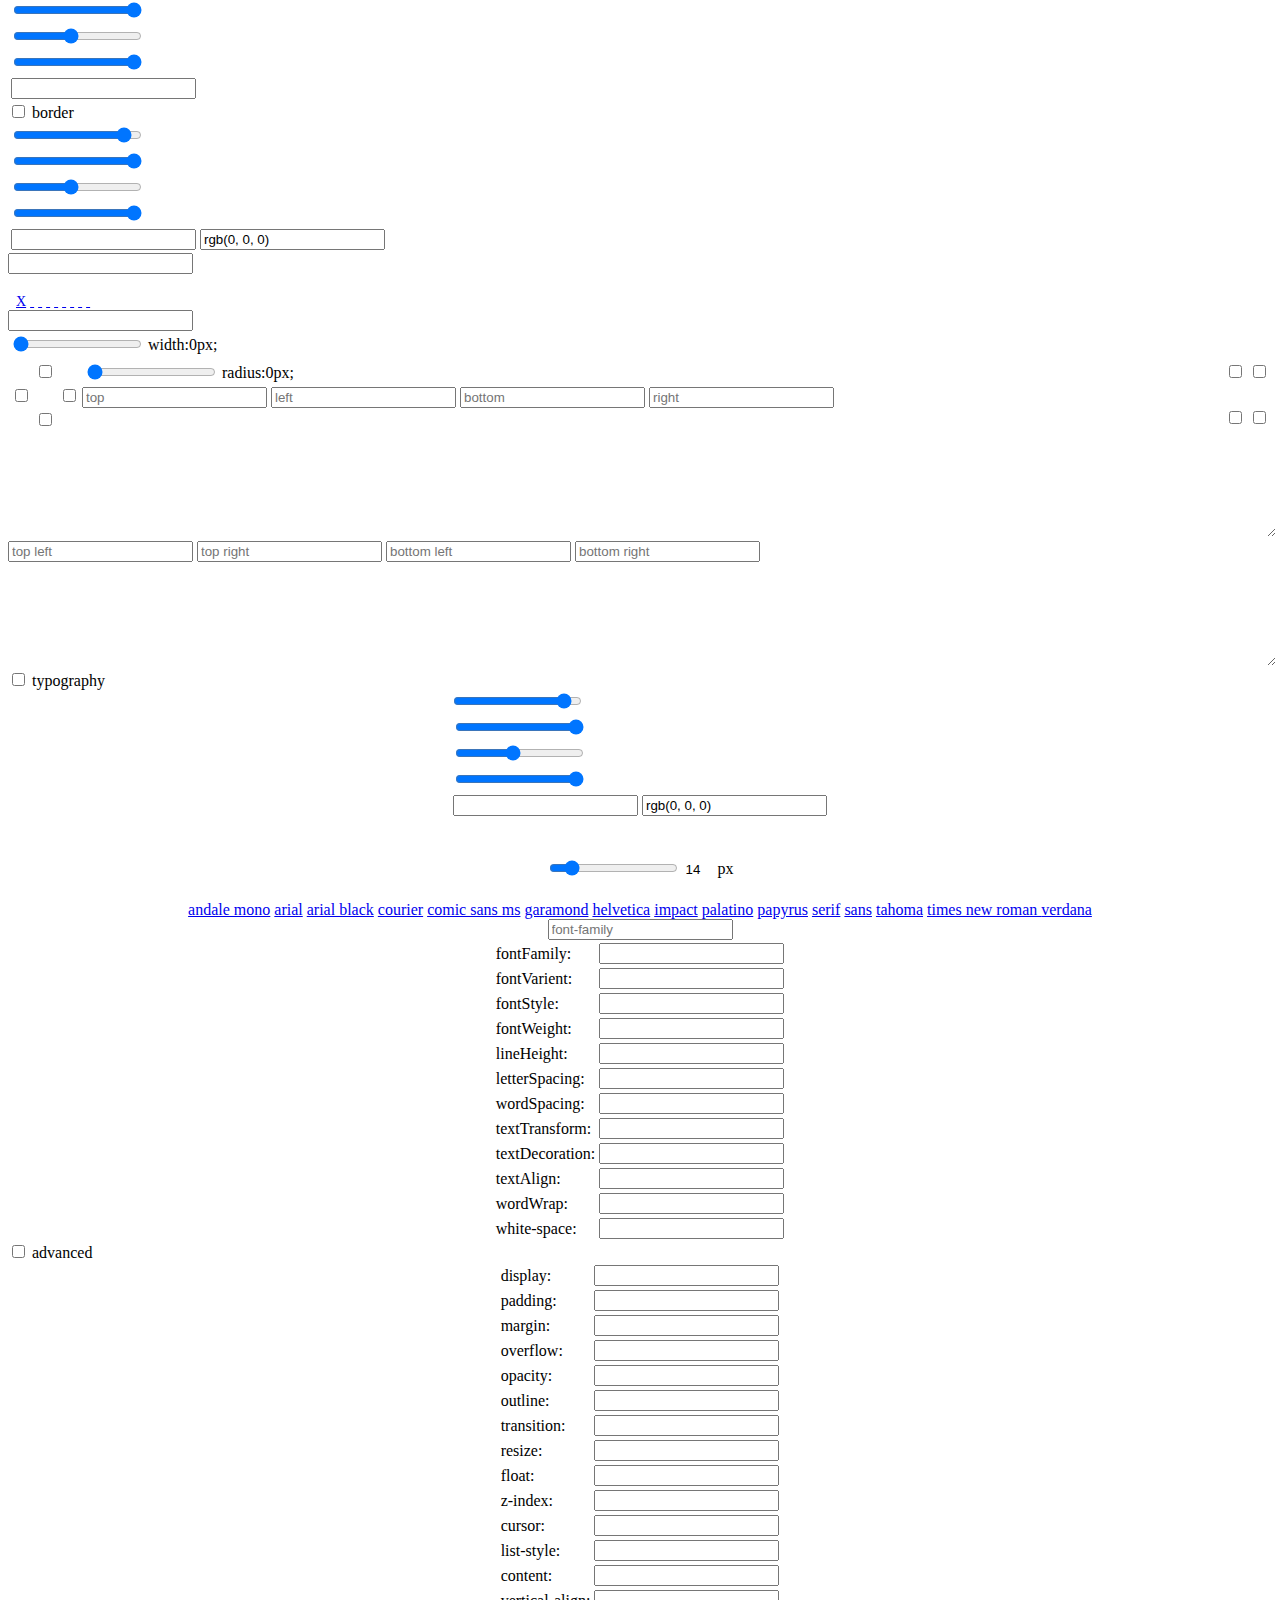
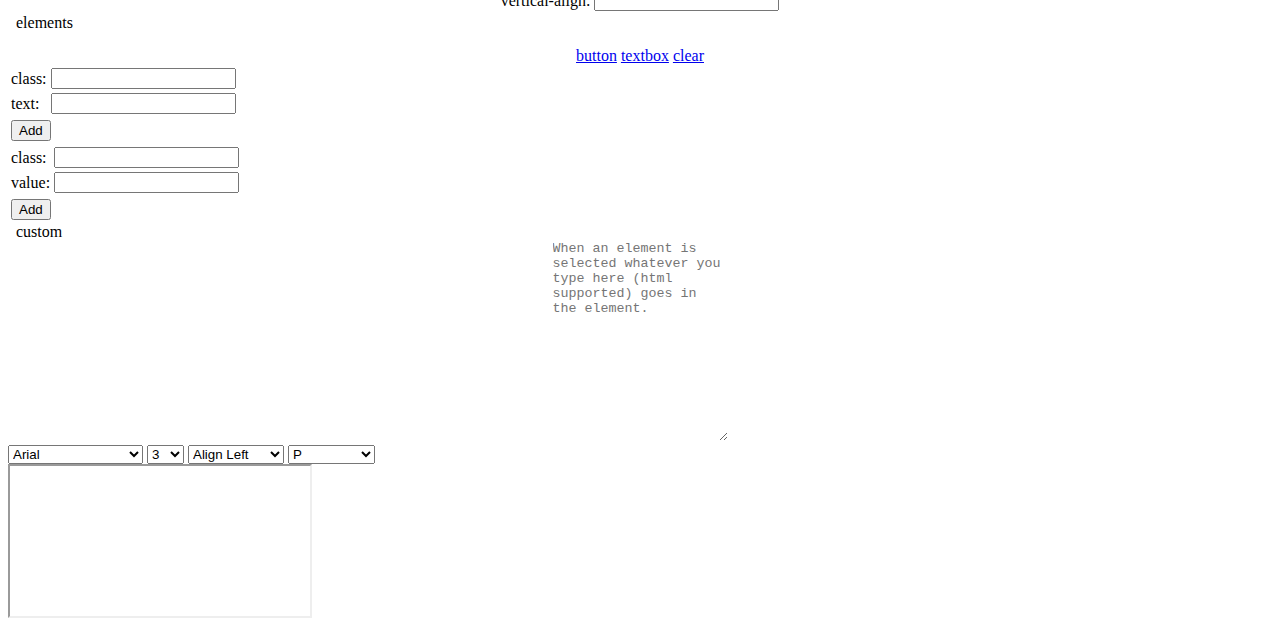
==== commit 01e4d53f: "Update index.html" ====
--- a/app/index.html
+++ b/app/index.html
@@ -841,6 +841,36 @@
                     <option value="lower-alpha"></option>
                     <option value="upper-alpha"></option>
                     <option value="none"></option>
+                  </datalist></td>
+                </tr>
+                <tr>
+                  <td>content:</td>
+                  <td><input class="grab-content-prop" type="text" list="list-my-content-prop-properties">
+                  <datalist id="list-my-content-prop-properties">
+                    <option value="normal"></option>
+                    <option value="none"></option>
+                    <option value="open-quote"></option>
+                    <option value="close-quote"></option>
+                    <option value="no-open-quote"></option>
+                    <option value="no-close-quote"></option>
+                    <option value="inherit"></option>
+                  </datalist></td>
+                </tr>
+                <tr>
+                  <td>vertical-align:</td>
+                  <td><input class="grab-vertical-align" type="text" list="list-my-vertical-align-properties">
+                  <datalist id="list-my-vertical-align-properties">
+                    <option value="baseline"></option>
+                    <option value="sub"></option>
+                    <option value="super"></option>
+                    <option value="top"></option>
+                    <option value="text-top"></option>
+                    <option value="middle"></option>
+                    <option value="bottom"></option>
+                    <option value="text-bottom"></option>
+                    <option value="percentage"></option>
+                    <option value="length"></option>
+                    <option value="inherit"></option>
                   </datalist></td>
                 </tr>
               </table>
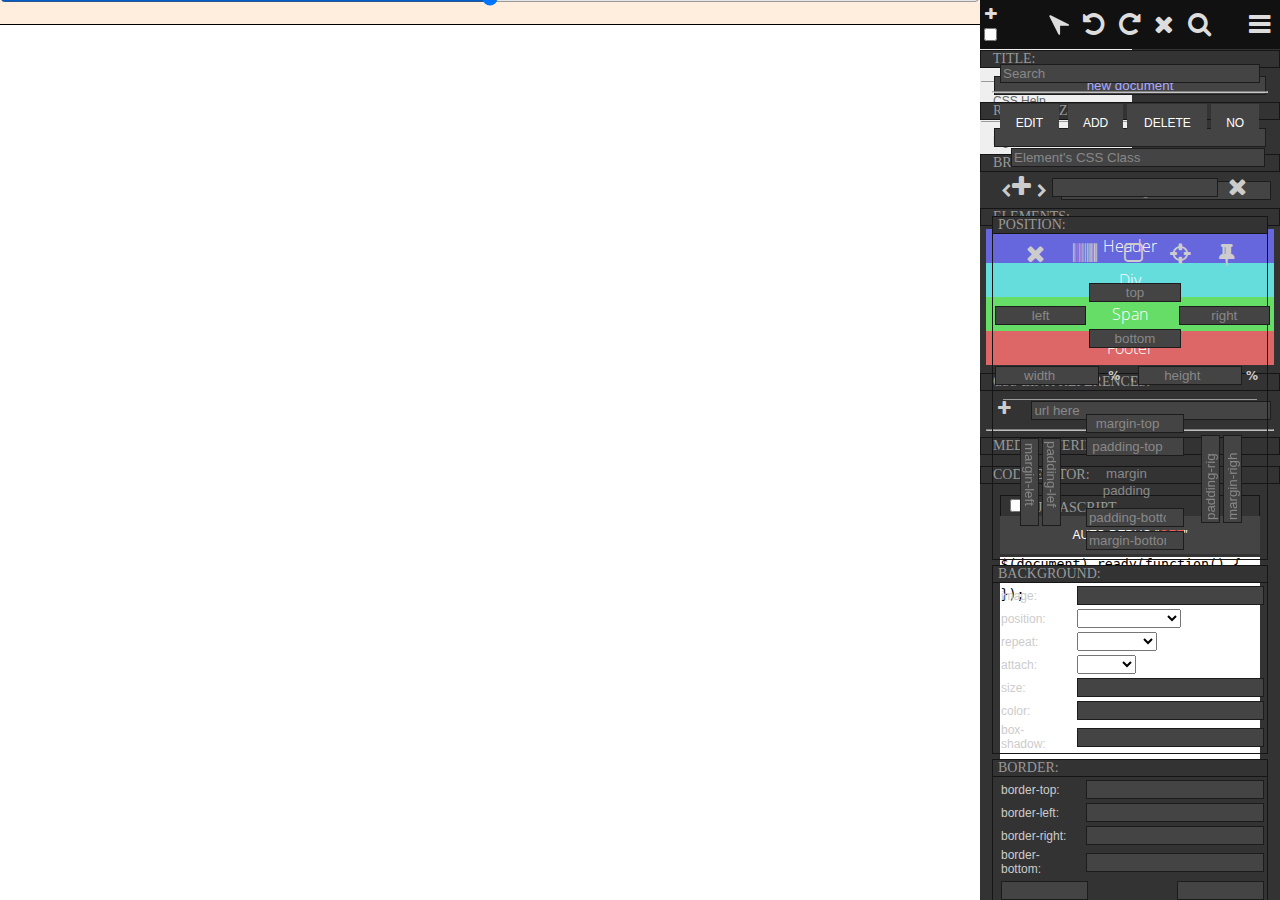
==== commit 0cf4170a: "MMD v1.2 release" ====
--- a/app/index.html
+++ b/app/index.html
@@ -2,1045 +2,1374 @@
 <html>
 <head>
 <title>Mirrored Mockup Design</title>
-<meta charset="utf-8" />
+<meta charset="utf-8">
 <meta name="viewport" content="initial-scale=1.0">
 <meta http-equiv="X-UA-Compatible" content="IE=9" />
 <link href="http://fonts.googleapis.com/css?family=Open+Sans:400,600&subset=latin" rel="stylesheet" type="text/css">
-<link href="assets/import.css" rel="stylesheet" type="text/css">
-<script src="assets/jquery.min.js"></script>
-<script src="assets/jquery.hotkeys.js"></script>
-<script src="assets/jquery-ui.min.js"></script>
-<script src="assets/jquery.event.drag-2.2.js"></script>
-<script src="assets/jquery.event.drag.live-2.2.js"></script>
-<script src="assets/editor.js"></script>
-<script src="assets/bootstrap.min.js"></script>
-<script src="assets/jquery.ui.touch-punch.min.js"></script>
+<link type="text/css" rel="stylesheet" href="assets/style.css"/>
+<link type="text/css" rel="stylesheet" href="assets/theme.css"/>
+<link type="text/css" rel="stylesheet" href="assets/fonts/font-awesome.css"/>
+<script type="text/javascript" src="assets/jquery.min.js"></script>
+<script type="text/javascript" src="assets/jquery.hotkeys.js"></script>
+<script type="text/javascript" src="assets/shortcut.js"></script>
+<script type="text/javascript" src="assets/bootstrap.min.js"></script>
+<script type="text/javascript" src="assets/jquery.event.drag-2.2.js"></script>
+<script type="text/javascript" src="assets/jquery.event.drag.live-2.2.js"></script>
 
-<script src='assets/codemirror/lib/codemirror.js'></script>
-<script src='assets/codemirror/mode/xml/xml.js'></script>
-<script src='assets/codemirror/mode/javascript/javascript.js'></script>
-<script src='assets/codemirror/mode/css/css.js'></script>
-<script src='assets/codemirror/mode/htmlmixed/htmlmixed.js'></script>
-<link rel='stylesheet' href='assets/codemirror/lib/codemirror.css'>
+<link rel="stylesheet" href="assets/codemirror/lib/codemirror.css">
+<script src="assets/codemirror/lib/codemirror.js"></script>
+<script src="assets/codemirror/mode/xml/xml.js"></script>
+<script src="assets/codemirror/mode/javascript/javascript.js"></script>
+<script src="assets/codemirror/mode/css/css.js"></script>
 <script src="assets/codemirror/mode/htmlmixed/htmlmixed.js"></script>
-<script src="assets/codemirror/addon/edit/closetag.js"></script>
-<script src="assets/codemirror/addon/edit/matchbrackets.js"></script>
-<script src="assets/codemirror/addon/selection/active-line.js"></script>
-<script src="assets/codemirror/keymap/extra.js"></script>
-<link rel="stylesheet" href="assets/codemirror/addon/fold/foldgutter.css" />
-<script src="assets/codemirror/addon/fold/foldcode.js"></script>
-<script src="assets/codemirror/addon/fold/foldgutter.js"></script>
-<script src="assets/codemirror/addon/fold/brace-fold.js"></script>
-<script src="assets/codemirror/addon/fold/xml-fold.js"></script>
-<script src="assets/codemirror/addon/fold/comment-fold.js"></script>
+<script src="assets/codemirror/lib/util/formatting.js"></script>
+
+<!-- Extra codemirror handlers for a more sophisticated text editor -->
+<!-- <script src="assets/codemirror/addon/edit/closetag.js"></script> -->
+<!-- <script src="assets/codemirror/addon/edit/matchbrackets.js"></script> -->
+<!-- <script src="assets/codemirror/addon/selection/active-line.js"></script> -->
+<!-- <script src="assets/codemirror/keymap/extra.js"></script> -->
+<!-- <link rel="stylesheet" href="assets/codemirror/addon/fold/foldgutter.css" /> -->
+<!-- <script src="assets/codemirror/addon/fold/foldcode.js"></script> -->
+<!-- <script src="assets/codemirror/addon/fold/foldgutter.js"></script> -->
+<!-- <script src="assets/codemirror/addon/fold/brace-fold.js"></script> -->
+<!-- <script src="assets/codemirror/addon/fold/xml-fold.js"></script> -->
+<!-- <script src="assets/codemirror/addon/fold/comment-fold.js"></script> -->
 </head>
 <body>
-  <button class="toggle-options show-options">Show Options</button>
-  <div class="cwidth-containment">
-    <input class="cwidth" type="range" min="0" />
+  <div id="cwidth-containment">
+    <input id="cwidth" type="range" min="0" />
   </div>
-  <span class="media-query-slider"></span>
-  <div class="ruler-container">
-    <div class="ruler"></div>
+  <span id="media-query-slider"></span>
+  <div id="ruler-container">
+    <div id="ruler"></div>
   </div>
   
-  <div class="disismyfukentoolbuxhhehahooo">
-    <div class="tools">
-      <center>
-        <a id="add-media-query" title="Add Media Query [Alt+Q]" href="javascript:void(0)" style="position:absolute; top:5px; left:0; font-size:15px;"><span class='fa fa-plus'></span></a>
-        <input type="checkbox" class="toggle-workflow-visibility" title="Toggle Design/Preview [Alt+P]" style="position:absolute; top:25px; left:2.5px;" />
-        <a class="select-tool" title="Select Tool [Ctrl+1]" href='javascript:void(0);'><span class='fa fa-location-arrow' style="transform: rotate(0deg) translate(0px) skew(0deg) scale(1) rotateX(0deg) rotateY(180deg) translateX(0px) translateY(0px); -webkit-transform: rotate(0deg) translate(0px) skew(0deg) scale(1) rotateX(0deg) rotateY(180deg) translateX(0px) translateY(0px); -moz-transform: rotate(0deg) translate(0px) skew(0deg) scale(1) rotateX(0deg) rotateY(180deg) translateX(0px) translateY(0px); -ms-transform: rotate(0deg) translate(0px) skew(0deg) scale(1) rotateX(0deg) rotateY(180deg) translateX(0px) translateY(0px); -o-transform: rotate(0deg) translate(0px) skew(0deg) scale(1) rotateX(0deg) rotateY(180deg) translateX(0px) translateY(0px);"></span></a>
-        <a class="edit-tool" title="Edit Content [Ctrl+2]" href='javascript:void(0);'><span class='fa fa-edit'></span></a>
-        <a class="remove-tool" title="Remove Element [Ctrl+3]" href='javascript:void(0);'><span class='fa fa-times'></span></a>
-        <a id="new-doc" title="New Document [Ctrl+4]" href="javascript:void(0)"><span class='fa fa-file-text'></span></a>
-        <a id="export-your-html" title="Save to disk [Ctrl+E]" href="javascript:void(0)"><span class='fa fa-download'></span></a>
-        <a style="display:none;" title="svg-edit" onclick="window.open('http://svg-edit.googlecode.com/svn/branches/2.6/editor/svg-editor.html', 'svg-edit', 'width=660, height=460'); return false;"><img class="link-to-svgedit" src="assets/svgedit.svg"></a>
-        <a style="display:none;" title="Dropbox" onclick="window.open('https://www.dropbox.com/chooser', 'Dropbox', 'width=660, height=440'); return false;"><span class='fa fa-dropbox'></span></a>
-        <a class="hide-options" title="Hide Options [Ctrl+5]" href='javascript:void(0);'><span class='fa fa-chevron-right'></span></a>
-        <input id="panel-toggler" class="hide" type="checkbox">
-        <select class="dialogs hide">
-          <option value="starter-properties">starter-properties</option>
-          <option value="select-properties">select-properties</option>
-        </select>
-      </center>
+  <div id="toolbox">
+    <div id="tools">
+      <a id="add-media-query" title="Add Media Query [Alt+Q]" href="javascript:void(0)" style="position: absolute; top: 5px; left: 0; font-size: 15px;"><span class="fa fa-plus"></span></a>
+      <input type="checkbox" id="toggle-workflow-visibility" title="Toggle Design/Preview [Alt+P]" style="position: absolute; top: 25px; left: 0;" />
+      <a id="select-tool" title="Select Tool [Ctrl+1]" href="javascript:void(0);"><span class="fa fa-location-arrow" style="transform: rotate(0deg) translate(0px) skew(0deg) scale(1) rotateX(0deg) rotateY(180deg) translateX(0px) translateY(0px); -webkit-transform: rotate(0deg) translate(0px) skew(0deg) scale(1) rotateX(0deg) rotateY(180deg) translateX(0px) translateY(0px); -moz-transform: rotate(0deg) translate(0px) skew(0deg) scale(1) rotateX(0deg) rotateY(180deg) translateX(0px) translateY(0px); -ms-transform: rotate(0deg) translate(0px) skew(0deg) scale(1) rotateX(0deg) rotateY(180deg) translateX(0px) translateY(0px); -o-transform: rotate(0deg) translate(0px) skew(0deg) scale(1) rotateX(0deg) rotateY(180deg) translateX(0px) translateY(0px);"></span></a>
+      <a id="undo" title="Undo" href="javascript:void(0)" onclick="document.execCommand('undo', false, null);"><span class="fa fa-undo"></span></a>
+      <a id="redo" title="Redo" href="javascript:void(0)" onclick="document.execCommand('redo', false, null);"><span class="fa fa-repeat"></span></a>
+      <a id="exit-edit-mode" href="javascript:void(0)"><span class="fa fa-times"></span></a>
+      <a id="search-mmd" title="Search Application [Insert]" href="javascript:void(0)"><span class="fa fa-search"></span></a>
+      <a id="open-menu" href="javascript:void(0);" style="position: absolute; right: 5px;"><span class="fa fa-bars"></span></a>
     </div>
-    
-    <div class="inspection">
-      <div class="starter-properties show">
-        <span class="section-dropper">
-          <header class="drop title-prop" title="title">
-            &nbsp; title<br>
+    <div id="menu">
+      <a id="new-doc" title="New Document [Ctrl+N]" href="javascript:void(0)">New Document</a>
+      <a id="export-your-html" title="Export to disk [Ctrl+S]" href="javascript:void(0)">Save Document</a>
+      <a id="css-tips" title="CSS Tips [Ctrl+2]" href="javascript:void(0);">CSS Help</a>
+      <a id="toggle-themes" title="Switch Light/Dark Themes" href="javascript:void(0);">Light Theme</a>
+    </div>
+    
+    <div id="starter-properties">
+      <header>&nbsp; title:</header>
+      <div id="drop">
+        <table>
+          <tr>
+            <td>
+              <input class="thisisyourdocumenttitle centerdiznow" type="text" value="new document">
+            </td>
+          </tr>
+        </table>
+      </div>
+      
+      <header>&nbsp; re-optimzer:</header>
+      <div id="drop">
+        <table>
+          <tr>
+            <td>
+              <input id="resolutionoptimzer" type="text">
+            </td>
+          </tr>
+        </table>
+      </div>
+      
+      <header>&nbsp; browser:</header>
+      <div id="drop">
+        <table id="websitebrowser">
+          <tr>
+            <td><a id="browseweb-back" title="History Back [Alt+<]" href="javascript:void(0)"><span class="fa fa-chevron-left"></span></a></td>
+            <td><a id="browseweb-forward" title="History Forward [Alt+></a>]" href="javascript:void(0)"><span class="fa fa-chevron-right"></span></a></td>
+            <td><input id="browseweb" type="text" placeholder="ex. duckduckgo.com" list="browser-list"></td>
+          </tr>
+        </table>
+        <datalist id="browser-list">
+          <option value="w3.org"></option>
+          <option value="duckduckgo.com"></option>
+          <option value="svg-edit.googlecode.com/svn/branches/stable/editor/svg-editor.html"></option>
+          <option value="flukeout.github.io/"></option>
+          <option value="w3.org/TR/CSS2/selector.html"></option>
+          <option value="htmlonlivedebugger.sourceforge.net/app/versions/full/"></option>
+          <option value="swagbucks.com/refer/justicerises"></option>
+        </datalist>
+      </div>
+      
+      <header>&nbsp; elements:</header>
+      <div id="drop" class="elms-4-stage">
+        <button class="add-elm" title="[Ctrl+Shift+H]">header</button>
+        <button class="add-elm" title="[Ctrl+Shift+D]">div</button>
+        <button class="add-elm" title="[Ctrl+Shift+S]">span</button>
+        <button class="add-elm" title="[Ctrl+Shift+F]">footer</button>
+      </div>
+      
+      <header>&nbsp; css link references:</header>
+      <div id="drop">
+        <table class="add-the-css-references">
+          <tr>
+            <td><button class="add-css-refer" title="[Alt++]"><span class="fa fa-plus"></span></button></td>
+            <td><input class="add-css-refer-val" placeholder="url here" type="text"></td>
+          </tr>
+        </table>
+        <hr />
+          <div class="drop-section list-of-css-references"><textarea class="dadamcssreflist hide"></textarea><div class="dadamcssrefhtml hide"><div class="dadamcssrefhtml hide"></div></div></div>
+      </div>
+      
+      <header>&nbsp; media queries:</header>
+      <div id="drop">
+        <div id="hold-media-queries" class="centerdiznow"><div class="dadammediaqueryshtml hide"></div></div>
+      </div>
+      
+      <header>&nbsp; code editor:</header>
+      <div id="drop">
+        <div id="innerheaderdrop">
+          <header>
+            <input type="checkbox" id="ljavascript" name="ljavascript" title="[Alt+J]" />
+            <label for="ljavascript" title="Toggle [Alt+J] | Focus [Ctrl+J]">&nbsp; javascript</label><br>
           </header>
           
-          <div class="drop-section">
-            <center>
-              <input type="text" class="fill website-title" value="new document" placeholder="Website title" style="text-align:center;" />
-            </center>
-          </div>
-        </span>
-        <span class="section-dropper">
-          <header class="drop head-prop" title="elements">
-            &nbsp; elements<br>
-          </header>
-          
-          <div class="drop-section elms-4-stage">
-            <center>
-              <button class="add-elm">header</button>
-              <button class="add-elm">div</button>
-              <button class="add-elm">span</button>
-              <button class="add-elm">footer</button>
-            </center>
-          </div>
-        </span>
-        <span class="section-dropper">
-          <header class="drop head-prop" title="css link references">
-            &nbsp; css link references<br>
-          </header>
-          
-          <center class="drop-section add-the-css-references">
-            <table class="fill table-in">
-              <tr>
-                <td><button class="add-css-refer"><span class='fa fa-plus'></span></button></td>
-                <td><input class="add-css-refer-val" style="font: 14px arial; color: #6dd;" type="text" placeholder="url here" value="" /></td>
+          <div id="innerdrop">
+<button id="jscodeautodebug" class="in-drop-button">auto debug "<span id="debug-indicator" class="dadebugindicatoroff">off</span>"</button>
+<textarea id="js-code" placeholder="JS/JQuery code here.">$(document).ready(function() {
+
+});</textarea></div>
+        </div>
+        
+        <textarea id="youraddedmediaqueries" class="hide"></textarea>
+        <div id="yourhtml" class="hide"></div>
+        <div id="yourjs" class="hide"></div>
+        <textarea id="style-sheet" class="hide" placeholder="Inline styled elements css first"></textarea>
+        <textarea id="current-css-sheet" class="hide" placeholder="grabs element's style sheet"></textarea>
+        <textarea id="html-sheet" class="hide" placeholder="Your html is generated here"></textarea>
+        <textarea id="current-canvas" class="hide" placeholder="Fixes right click menu and interactive design calls"></textarea>
+        <textarea id="code" class="hide" placeholder="Your full code is generated here"></textarea>
+      </div>
+    </div>
+    <div id="select-properties">
+      <table>
+        <tr>
+          <td>
+            <input id="search-app" type="text" placeholder="Search" list="list-my-search-options">
+            <datalist id="list-my-search-options">
+              <option value="position"></option>
+              <option value="background"></option>
+              <option value="border"></option>
+              <option value="typography"></option>
+              <option value="advanced"></option>
+              <option value="elements"></option>
+              <option value="custom"></option>
+              <option value="top"></option>
+              <option value="left"></option>
+              <option value="right"></option>
+              <option value="bottom"></option>
+              <option value="width"></option>
+              <option value="height"></option>
+              <option value="padding-all"></option>
+              <option value="padding-top"></option>
+              <option value="padding-left"></option>
+              <option value="padding-bottom"></option>
+              <option value="padding-right"></option>
+              <option value="margin-all"></option>
+              <option value="margin-top"></option>
+              <option value="margin-left"></option>
+              <option value="margin-bottom"></option>
+              <option value="margin-right"></option>
+              <option value="background"></option>
+              <option value="background-image"></option>
+              <option value="background-position"></option>
+              <option value="background-repeat"></option>
+              <option value="background-attachment"></option>
+              <option value="background-size"></option>
+              <option value="background-color"></option>
+              <option value="box-shadow"></option>
+              <option value="border"></option>
+              <option value="border-top"></option>
+              <option value="border-left"></option>
+              <option value="border-bottom"></option>
+              <option value="border-right"></option>
+              <option value="typography"></option>
+              <option value="color"></option>
+              <option value="font-family"></option>
+              <option value="font-size"></option>
+              <option value="font-style"></option>
+              <option value="font-weight"></option>
+              <option value="line-height"></option>
+              <option value="letter-spacing"></option>
+              <option value="word-spacing"></option>
+              <option value="text-transform"></option>
+              <option value="text-decoration"></option>
+              <option value="text-align"></option>
+              <option value="word-wrap"></option>
+              <option value="white-space"></option>
+              <option value="text-shadow"></option>
+              <option value="advanced"></option>
+              <option value="display"></option>
+              <option value="overflow-x"></option>
+              <option value="overflow-y"></option>
+              <option value="opacity"></option>
+              <option value="outline"></option>
+              <option value="resize"></option>
+              <option value="float"></option>
+              <option value="z-index"></option>
+              <option value="cursor"></option>
+              <option value="list-style"></option>
+              <option value="content"></option>
+              <option value="vertical-align"></option>
+              <option value="transition"></option>
+              <option value="transform"></option>
+              <option value="filter"></option>
+              <option value="button"></option>
+              <option value="textbox"></option>
+              <option value="parent"></option>
+              <option value="child"></option>
+            </datalist>
+          </td>
+        </tr>
+      </table>
+      <hr />
+      
+      <div id="select-mode">
+        <table id="select-elm-options" class="centerdiznow">
+          <tr>
+            <td><button class="editselectedelm in-drop-button" title="[Ctrl+E]">edit</button></td>
+            <td><button class="duplicateselectedelm in-drop-button" title="[Ctrl+D]">add</button></td>
+            <td><button class="removeselectedelm in-drop-button" title="[Del]">delete</button></td>
+            <td><button class="deselectselectedelm in-drop-button" title="[Esc]">no</button></td>
+          </tr>
+        </table>
+        
+        <table>
+          <tr>
+            <td>
+              <span id="known-class"></span>
+            </td>
+            <td>
+              <input id="sel-css" placeholder="Element's CSS Class" type="text">
+            </td>
+          </tr>
+          </table>
+        <table id="yourselector">
+          <tr>
+            <td>
+              <a class="adds-your-css-selector" title="Add CSS Selector [Alt++]" href="javascript:void(0)"><span class='fa fa-plus'></span></a>
+            </td>
+            <td>
+              <input class="inputs-your-css-selector" type="text">
+            </td>
+            <td>
+              <a id="clearinputs" title="Clear inputs [Alt+-]" href="javascript:void(0)"><span class='fa fa-times'></span></a>
+            </td>
+          </tr>
+        </table>
+        <p id="grabelmvalz" class="hide">
+          <textarea class="testsyourglobalcss" placeholder="test code via keyup/change"></textarea>
+          <div id="apply-test-code"></div>
+        </p>
+        <p class="hide">
+          <textarea id="fullrencode" placeholder="All your css comes together here"></textarea>
+          <div id="apply-full-code" class="hide"></div>
+        </p>
+        <div id="to-global-css"></div>
+        
+        <header>position:</header>
+        <div id="drop">
+          <div id="posvalz" class="ancordaposvalz">
+            <a title="placer" id="dontshowselectiononme" href='javascript:void(0);'><span class='fa fa-times'></span></a>
+            <a title="static" href='javascript:void(0);'><span class='fa fa-barcode'></span></a>
+            <a title="relative" href='javascript:void(0);'><span class='fa fa-square-o'></span></a>
+            <a title="absolute" href='javascript:void(0);'><span class='fa fa-crosshairs'></span></a>
+            <a title="fixed" href='javascript:void(0);'><span class='fa fa-thumb-tack'></span></a>
+          </div>
+          <table id="posvalz" class="hide">
+            <tr>
+              <td>
+                <input class="adds-your-position" type="text" placeholder="position" value="placer">
+              </td>
+            </tr>
+          </table>
+          <table id="posvalz">
+            <tr>
+              <td>
+                &nbsp;
+              </td>
+              <td>
+                <input type="text" class="adds-your-position-top" placeholder="top" />
+              </td>
+              <td>
+                &nbsp;
+              </td>
+            </tr>
+            <tr>
+              <td>
+                <input type="text" class="adds-your-position-left" placeholder="left" />
+              </td>
+              <td>
+                &nbsp;
+              </td>
+              <td>
+                <input type="text" class="adds-your-position-right" placeholder="right" />
+              </td>
+            </tr>
+            <tr>
+              <td>
+                &nbsp;
+              </td>
+              <td>
+                <input type="text" class="adds-your-position-bottom" placeholder="bottom" />
+              </td>
+              <td>
+                &nbsp;
+              </td>
+            </tr>
+          </table>
+          <table id="posvalz">
+            <tr>
+              <td>
+                <input class="adds-your-width" type="number" min="0" placeholder="width">
+              </td>
+              <td>
+                <a id="width-identifier" href="javascript:void(0)">%</a>
+              </td>
+              <td>
+                ,
+              </td>
+              <td>
+                <input class="adds-your-height" type="number" min="0" placeholder="height">
+              </td>
+              <td>
+                <a id="height-identifier" href="javascript:void(0)">%</a>
+              </td>
+            </tr>
+          </table>
+          <hr id="myopacis50" noshade="noshade" />
+          <table id="posvalz">
+            <tr>
+              <td>
+                &nbsp;
+              </td>
+              <td>
+                <input class="adds-your-margin-top" type="number" placeholder="margin-top">
+              </td>
+              <td>
+                &nbsp;
+              </td>
+            </tr>
+            <tr>
+              <td>
+                &nbsp;
+              </td>
+              <td>
+                <input class="adds-your-padding-top" type="number" min="0" placeholder="padding-top">
+              </td>
+              <td>
+                &nbsp;
+              </td>
+            </tr>
+            <tr>
+              <td class="rotatediz90cwdegnow">
+                <input class="adds-your-padding-left" type="number" min="0" placeholder="padding-left"><br />
+                <span>
+                  <input class="adds-your-margin-left" type="number" placeholder="margin-left">
+                </span>
+              </td>
+              <td>
+                <input class="adds-your-margin thetransparenttextbox" type="number" placeholder="margin">
+                <span>
+                  <input class="adds-your-padding thetransparenttextbox" type="number" min="0" placeholder="padding">
+                </span>
+              </td>
+              <td class="rotatediz90ccwdegnow">
+                <input class="adds-your-padding-right" type="number" min="0" placeholder="padding-right"><br />
+                <span>
+                  <input class="adds-your-margin-right" type="number" placeholder="margin-right">
+                </span>
+              </td>
+            </tr>
+            <tr>
+              <td>
+                &nbsp;
+              </td>
+              <td>
+                <input class="adds-your-padding-bottom" type="number" min="0" placeholder="padding-bottom">
+              </td>
+              <td>
+                &nbsp;
+              </td>
+            </tr>
+            <tr>
+              <td>
+                &nbsp;
+              </td>
+              <td>
+                <input class="adds-your-margin-bottom" type="number" placeholder="margin-bottom">
+              </td>
+              <td>
+                &nbsp;
+              </td>
+            </tr>
+          </table>
+          <div id="posvalz" class="hide">
+            <input type="text" class="adds-your-margin-final" placeholder="margin result">
+            <input type="text" class="adds-your-margin-final-ints" placeholder="margin result">
+            <input type="text" class="adds-your-padding-final" placeholder="padding result">
+            <input type="text" class="adds-your-padding-final-ints" placeholder="padding result">
+          </div>
+        </div>
+        
+        <div class="ooobubblez yourbgcolor-properties">
+          <div id="yourbgcolor-properties" class="keepscolorbuubleabove">
+            <table class="cpick bgcolorpick keepscolorbuubleabove">
+              <tr>
+                <td><div class="colorwheel keepscolorbuubleabove"><input class="bgcolorpick-hue keepscolorbuubleabove" type="range" value="328" min="0" max="360" value="328"></div> <input class="bgcolorpick-hue-text hide" type="text" placeholder="H"></td>
+              </tr>
+              <tr>
+                <td><div class="bgcolorpick-s-bg keepscolorbuubleabove"><input class="bgcolorpick-s keepscolorbuubleabove" type="range" min="0" max="100" value="100"></div><input class="bgcolorpick-s-text hide" type="text" value="100%" placeholder="S"></td>
+              </tr>
+              <tr>
+                <td><div class="bgcolorpick-l-bg keepscolorbuubleabove"><input class="bgcolorpick-l keepscolorbuubleabove" type="range" min="0" max="100" value="44"></div> <input class="bgcolorpick-l-text hide" type="text" value="44%" placeholder="L"></td>
+              </tr>
+              <tr>
+                <td><div class="bgcolorpick-a-bg keepscolorbuubleabove"><input class="bgcolorpick-a keepscolorbuubleabove" type="range" step=".01" min="0" max="1" value="1"></div><input class="bgcolorpick-a-text hide" type="text" placeholder="A"></td>
               </tr>
             </table>
-            <hr style="opacity:.25;">
-              <div class="drop-section list-of-css-references"><textarea class="dadamcssreflist hide" style="min-width:100%; height:200px; padding:0; margin:0; border-radius:0; border:0; resize:vertical;"></textarea><div class="dadamcssrefhtml hide"></div></div>
-          </center>
-        </span>
-        <span class="section-dropper">
-          <header class="drop head-prop" title="media queries">
-            &nbsp; media queries<br>
-          </header>
-          
-          <center class="drop-section list-of-media-queries"><div class="dadammediaqueryshtml hide"></div></center>
-        </span>
-        <span class="section-dropper">
-          <header class="drop head-prop" title="code editor">
-            &nbsp; code editor<br>
-          </header>
-          
-          <div class="drop-section the-codez-stage">
-            <div style="width:90%; margin:5px auto 5px auto;">
-              <header class="dropp" title="&nbsp; javascript">
-                <input type="checkbox" id="ljavascript" name="ljavascript" title="[Alt+J]" />
-                <label for="ljavascript" title="[Alt+J]">&nbsp; javascript</label><br>
-              </header>
-              
-              <center class="dropp-section" style="border:1px solid #222;">
-<button id="jscodeautodebug" class="fill in-drop-button">auto debug "<span id="debug-indicator" class="debug-indicator-on">on</span>"</button>
-<textarea id="js-code" style="width:100%; padding:0; margin:0 0 2px 0; border:0; outline:0; resize:vertical; min-height:60px; height:210px;" placeholder="JS/JQuery code here.">$(document).ready(function() {
-  
-});</textarea></center>
-            </div>
-            <div style="width:90%; margin:5px auto 5px auto;">
-              <header class="dropp" title=" full code">
-                <label style="cursor:pointer;">&nbsp; full code</label><br>
-              </header>
-              
-              <div class="droppp-section" style="border:1px solid #222; padding:0; margin:0;">
-                <textarea id="codemird" style="width:100%; padding:0; margin:0 0 2px 0; border:0; outline:0; resize:vertical; min-height:60px; height:210px;" placeholder="Your full code is generated here"></textarea>
-              </div>
+          </div>
+        </div>
+        
+        <header>background:</header>
+        <div id="drop">
+          <table id="bgvalz">
+            <tr>
+              <td>image:</td>
+              <td><input class="adds-your-background-image" type="text"></td>
+            </tr>
+            <tr>
+              <td>position:</td>
+              <td><select class="adds-your-background-position">
+                <option value=""></option>
+                <option value="top left">top left</option>
+                <option value="top center">top center</option>
+                <option value="top right">top right</option>
+                <option value="center left">center left</option>
+                <option value="center center">center center</option>
+                <option value="center right">center right</option>
+                <option value="bottom left">bottom left</option>
+                <option value="bottom center">bottom center</option>
+                <option value="bottom right">bottom right</option>
+              </select></td>
+            </tr>
+            <tr>
+              <td>repeat:</td>
+              <td><select class="adds-your-background-repeat">
+                <option value=""></option>
+                <option value="repeat">repeat</option>
+                <option value="repeat-x">repeat-x</option>
+                <option value="repeat-y">repeat-y</option>
+                <option value="no-repeat">no-repeat</option>
+              </select></td>
+            </tr>
+            <tr>
+              <td>attach:</td>
+              <td><select class="adds-your-background-attachment">
+                <option value=""></option>
+                <option value="scroll">scroll</option>
+                <option value="fixed">fixed</option>
+                <option value="inherit">inherit</option>
+              </select></td>
+            </tr>
+            <tr>
+              <td>size:</td>
+              <td><input class="adds-your-background-size" type="text"></td>
+            </tr>
+            <tr>
+              <td>color: </td>
+              <td><input class="adds-your-background-color" type="text"></td>
+            </tr>
+            <tr>
+              <td>box-shadow:</td>
+              <td><input class="adds-your-box-shadow" type="text"></td>
+            </tr>
+          </table>
+        </div>
+        
+        <div class="ooobubblez ooobubblezbourder yourbordertopcolor-properties">
+          <div id="yourbordertopcolor-properties" class="keepscolorbuubleabove">
+            <div class="horizontal-bar keepscolorbuubleabove" style="padding-top: 0;">
+              <input class="bordertopsize keepscolorbuubleabove" min="0" type="number" />
+              <select class="bordertopstyle keepscolorbuubleabove">
+                <option class="keepscolorbuubleabove"></option>
+                <option class="keepscolorbuubleabove" value="none" style="border: 2px none rgb(169, 169, 169);">none</option>
+                <option class="keepscolorbuubleabove" value="solid" style="border: 2px solid rgb(169, 169, 169);">solid</option>
+                <option class="keepscolorbuubleabove" value="dotted" style="border: 2px dotted rgb(169, 169, 169);">dotted</option>
+                <option class="keepscolorbuubleabove" value="dashed" style="border: 2px dashed rgb(169, 169, 169);">dashed</option>
+                <option class="keepscolorbuubleabove" value="double" style="border: 2px double rgb(169, 169, 169);">double</option>
+                <option class="keepscolorbuubleabove" value="ridge" style="border: 2px ridge rgb(169, 169, 169);">ridge</option>
+                <option class="keepscolorbuubleabove" value="groove" style="border: 2px groove rgb(169, 169, 169);">groove</option>
+                <option class="keepscolorbuubleabove" value="inset" style="border: 2px inset rgb(169, 169, 169);">inset</option>
+                <option class="keepscolorbuubleabove" value="outset" style="border: 2px outset rgb(169, 169, 169);">outset</option>
+              </select>
+              <input class="bordertopcolor keepscolorbuubleabove" type="text" />
             </div>
             
-            <center>
-              <div class="dropp-section" style="display:none; border:1px solid #222; padding:0; margin:0;">
-                <textarea id="full-site-code" placeholder="Finalize code here."></textarea>
-              </div>
-              <div class="yourcss hide"></div>
-              <textarea class="css-sheet hide" style="cursor:text!important; width:100%; resize:vertical; border:0; border-radius:0; min-height:200px;" placeholder="Your CSS is added here"></textarea>
-              <textarea class="custom-css-sheet hide" style="cursor:text!important; width:100%; resize:vertical; border:0; border-radius:0; min-height:200px;" placeholder="Your Custom CSS is added here"></textarea>
-              <textarea class="dadammediaquery hide" style="min-width:100%; height:200px; padding:0; margin:0; border-radius:0; border:0; resize:vertical;"></textarea>
-              <textarea class="dadammediaquerylist hide" style="min-width:100%; height:200px; padding:0; margin:0; border-radius:0; border:0; resize:vertical;"></textarea>
-              <textarea class="b4-gs-initiation hide" style="min-width:100%; height:200px; padding:0; margin:0; border-radius:0; border:0; resize:vertical;"></textarea>
-              <div class="before-gs-initiation-preview hide"></div>
-              <div class="yourhtml hide"></div>
-              <div class="yourjs hide"></div>
-              <textarea class="html-sheet hide" style="cursor:text!important; width:100%; resize:vertical; border:0; border-radius:0; min-height:200px;" placeholder="Your html is generated here"></textarea>
-              <textarea id="canves-code" class="hide" style="cursor:text!important; width:100%; resize:vertical; border:0; border-radius:0; min-height:200px;" placeholder="The Canves Code"></textarea>
-              <textarea id="projsavecode hide" style="position:absolute; top:-99999999px; left:-99999999px; width:0; height:0; display:none; opacity:0; padding:0; margin:0; resize:none;" disabled="true"></textarea>
-              <textarea id="code" class="hide" placeholder="Your full code is generated here"></textarea>
-            </center>
-            <textarea class="hide" style="cursor:text!important; width:98.7%; resize:vertical; border:0; border-radius:0; min-height:200px;"></textarea>
-            <textarea id="projsavecode" style="display: none; width:100%; padding:0; margin:0 0 2px 0; border:0; outline:0; resize:vertical; min-height:60px; height:210px;" placeholder="Your full code is generated here" disabled="true"></textarea>
-          </div>
-        </span>
+            <table class="cpick keepscolorbuubleabove">
+              <tr>
+                <td><div class="colorwheel keepscolorbuubleabove"><input class="bordertopcolorpick-hue keepscolorbuubleabove" type="range" value="328" min="0" max="360" value="328"></div> <input class="bordertopcolorpick-hue-text hide" type="text" placeholder="H"></td>
+              </tr>
+              <tr>
+                <td><div class="bordertopcolorpick-s-bg keepscolorbuubleabove"><input class="bordertopcolorpick-s keepscolorbuubleabove" type="range" min="0" max="100" value="100"></div><input class="bordertopcolorpick-s-text hide" type="text" value="100%" placeholder="S"></td>
+              </tr>
+              <tr>
+                <td><div class="bordertopcolorpick-l-bg keepscolorbuubleabove"><input class="bordertopcolorpick-l keepscolorbuubleabove" type="range" min="0" max="100" value="44"></div> <input class="bordertopcolorpick-l-text hide" type="text" value="44%" placeholder="L"></td>
+              </tr>
+              <tr>
+                <td><div class="bordertopcolorpick-a-bg keepscolorbuubleabove"><input class="bordertopcolorpick-a keepscolorbuubleabove" type="range" step=".01" min="0" max="1" value="1"></div><input class="bordertopcolorpick-a-text hide" type="text" placeholder="A"></td>
+              </tr>
+            </table>
+          </div>
+        </div>
+        <div class="ooobubblez ooobubblezbourder yourborderleftcolor-properties">
+          <div id="yourborderleftcolor-properties" class="keepscolorbuubleabove">
+            <div class="horizontal-bar keepscolorbuubleabove" style="padding-top: 0;">
+              <input class="borderleftsize keepscolorbuubleabove" min="0" type="number" />
+              <select class="borderleftstyle keepscolorbuubleabove">
+                <option class="keepscolorbuubleabove"></option>
+                <option class="keepscolorbuubleabove" value="none" style="border: 2px none rgb(169, 169, 169);">none</option>
+                <option class="keepscolorbuubleabove" value="solid" style="border: 2px solid rgb(169, 169, 169);">solid</option>
+                <option class="keepscolorbuubleabove" value="dotted" style="border: 2px dotted rgb(169, 169, 169);">dotted</option>
+                <option class="keepscolorbuubleabove" value="dashed" style="border: 2px dashed rgb(169, 169, 169);">dashed</option>
+                <option class="keepscolorbuubleabove" value="double" style="border: 2px double rgb(169, 169, 169);">double</option>
+                <option class="keepscolorbuubleabove" value="ridge" style="border: 2px ridge rgb(169, 169, 169);">ridge</option>
+                <option class="keepscolorbuubleabove" value="groove" style="border: 2px groove rgb(169, 169, 169);">groove</option>
+                <option class="keepscolorbuubleabove" value="inset" style="border: 2px inset rgb(169, 169, 169);">inset</option>
+                <option class="keepscolorbuubleabove" value="outset" style="border: 2px outset rgb(169, 169, 169);">outset</option>
+              </select>
+              <input class="borderleftcolor keepscolorbuubleabove" type="text" />
+            </div>
+            
+            <table class="cpick keepscolorbuubleabove">
+              <tr>
+                <td><div class="colorwheel keepscolorbuubleabove"><input class="borderleftcolorpick-hue keepscolorbuubleabove" type="range" value="328" min="0" max="360" value="328"></div> <input class="borderleftcolorpick-hue-text hide" type="text" placeholder="H"></td>
+              </tr>
+              <tr>
+                <td><div class="borderleftcolorpick-s-bg keepscolorbuubleabove"><input class="borderleftcolorpick-s keepscolorbuubleabove" type="range" min="0" max="100" value="100"></div><input class="borderleftcolorpick-s-text hide" type="text" value="100%" placeholder="S"></td>
+              </tr>
+              <tr>
+                <td><div class="borderleftcolorpick-l-bg keepscolorbuubleabove"><input class="borderleftcolorpick-l keepscolorbuubleabove" type="range" min="0" max="100" value="44"></div> <input class="borderleftcolorpick-l-text hide" type="text" value="44%" placeholder="L"></td>
+              </tr>
+              <tr>
+                <td><div class="borderleftcolorpick-a-bg keepscolorbuubleabove"><input class="borderleftcolorpick-a keepscolorbuubleabove" type="range" step=".01" min="0" max="1" value="1"></div><input class="borderleftcolorpick-a-text hide" type="text" placeholder="A"></td>
+              </tr>
+            </table>
+          </div>
+        </div>
+        <div class="ooobubblez ooobubblezbourder yourborderrightcolor-properties">
+          <div id="yourborderrightcolor-properties" class="keepscolorbuubleabove">
+            <div class="horizontal-bar keepscolorbuubleabove" style="padding-top: 0;">
+              <input class="borderrightsize keepscolorbuubleabove" min="0" type="number" />
+              <select class="borderrightstyle keepscolorbuubleabove">
+                <option class="keepscolorbuubleabove"></option>
+                <option class="keepscolorbuubleabove" value="none" style="border: 2px none rgb(169, 169, 169);">none</option>
+                <option class="keepscolorbuubleabove" value="solid" style="border: 2px solid rgb(169, 169, 169);">solid</option>
+                <option class="keepscolorbuubleabove" value="dotted" style="border: 2px dotted rgb(169, 169, 169);">dotted</option>
+                <option class="keepscolorbuubleabove" value="dashed" style="border: 2px dashed rgb(169, 169, 169);">dashed</option>
+                <option class="keepscolorbuubleabove" value="double" style="border: 2px double rgb(169, 169, 169);">double</option>
+                <option class="keepscolorbuubleabove" value="ridge" style="border: 2px ridge rgb(169, 169, 169);">ridge</option>
+                <option class="keepscolorbuubleabove" value="groove" style="border: 2px groove rgb(169, 169, 169);">groove</option>
+                <option class="keepscolorbuubleabove" value="inset" style="border: 2px inset rgb(169, 169, 169);">inset</option>
+                <option class="keepscolorbuubleabove" value="outset" style="border: 2px outset rgb(169, 169, 169);">outset</option>
+              </select>
+              <input class="borderrightcolor keepscolorbuubleabove" type="text" />
+            </div>
+            
+            <table class="cpick keepscolorbuubleabove">
+              <tr>
+                <td><div class="colorwheel keepscolorbuubleabove"><input class="borderrightcolorpick-hue keepscolorbuubleabove" type="range" value="328" min="0" max="360" value="328"></div> <input class="borderrightcolorpick-hue-text hide" type="text" placeholder="H"></td>
+              </tr>
+              <tr>
+                <td><div class="borderrightcolorpick-s-bg keepscolorbuubleabove"><input class="borderrightcolorpick-s keepscolorbuubleabove" type="range" min="0" max="100" value="100"></div><input class="borderrightcolorpick-s-text hide" type="text" value="100%" placeholder="S"></td>
+              </tr>
+              <tr>
+                <td><div class="borderrightcolorpick-l-bg keepscolorbuubleabove"><input class="borderrightcolorpick-l keepscolorbuubleabove" type="range" min="0" max="100" value="44"></div> <input class="borderrightcolorpick-l-text hide" type="text" value="44%" placeholder="L"></td>
+              </tr>
+              <tr>
+                <td><div class="borderrightcolorpick-a-bg keepscolorbuubleabove"><input class="borderrightcolorpick-a keepscolorbuubleabove" type="range" step=".01" min="0" max="1" value="1"></div><input class="borderrightcolorpick-a-text hide" type="text" placeholder="A"></td>
+              </tr>
+            </table>
+          </div>
+        </div>
+        <div class="ooobubblez ooobubblezbourder yourborderbottomcolor-properties">
+          <div id="yourborderbottomcolor-properties" class="keepscolorbuubleabove">
+            <div class="horizontal-bar keepscolorbuubleabove" style="padding-top: 0;">
+              <input class="borderbottomsize keepscolorbuubleabove" min="0" type="number" />
+              <select class="borderbottomstyle keepscolorbuubleabove">
+                <option class="keepscolorbuubleabove"></option>
+                <option class="keepscolorbuubleabove" value="none" style="border: 2px none rgb(169, 169, 169);">none</option>
+                <option class="keepscolorbuubleabove" value="solid" style="border: 2px solid rgb(169, 169, 169);">solid</option>
+                <option class="keepscolorbuubleabove" value="dotted" style="border: 2px dotted rgb(169, 169, 169);">dotted</option>
+                <option class="keepscolorbuubleabove" value="dashed" style="border: 2px dashed rgb(169, 169, 169);">dashed</option>
+                <option class="keepscolorbuubleabove" value="double" style="border: 2px double rgb(169, 169, 169);">double</option>
+                <option class="keepscolorbuubleabove" value="ridge" style="border: 2px ridge rgb(169, 169, 169);">ridge</option>
+                <option class="keepscolorbuubleabove" value="groove" style="border: 2px groove rgb(169, 169, 169);">groove</option>
+                <option class="keepscolorbuubleabove" value="inset" style="border: 2px inset rgb(169, 169, 169);">inset</option>
+                <option class="keepscolorbuubleabove" value="outset" style="border: 2px outset rgb(169, 169, 169);">outset</option>
+              </select>
+              <input class="borderbottomcolor keepscolorbuubleabove" type="text" />
+            </div>
+            
+            <table class="cpick keepscolorbuubleabove">
+              <tr>
+                <td><div class="colorwheel keepscolorbuubleabove"><input class="borderbottomcolorpick-hue keepscolorbuubleabove" type="range" value="328" min="0" max="360" value="328"></div> <input class="borderbottomcolorpick-hue-text hide" type="text" placeholder="H"></td>
+              </tr>
+              <tr>
+                <td><div class="borderbottomcolorpick-s-bg keepscolorbuubleabove"><input class="borderbottomcolorpick-s keepscolorbuubleabove" type="range" min="0" max="100" value="100"></div><input class="borderbottomcolorpick-s-text hide" type="text" value="100%" placeholder="S"></td>
+              </tr>
+              <tr>
+                <td><div class="borderbottomcolorpick-l-bg keepscolorbuubleabove"><input class="borderbottomcolorpick-l keepscolorbuubleabove" type="range" min="0" max="100" value="44"></div> <input class="borderbottomcolorpick-l-text hide" type="text" value="44%" placeholder="L"></td>
+              </tr>
+              <tr>
+                <td><div class="borderbottomcolorpick-a-bg keepscolorbuubleabove"><input class="borderbottomcolorpick-a keepscolorbuubleabove" type="range" step=".01" min="0" max="1" value="1"></div><input class="borderbottomcolorpick-a-text hide" type="text" placeholder="A"></td>
+              </tr>
+            </table>
+          </div>
+        </div>
+        
+        <header>border:</header>
+        <div id="drop">
+          <table id="bordervalz">
+            <tr>
+              <td>border-top:</td>
+              <td><input class="adds-your-border-top" type="text"></td>
+            </tr>
+            <tr>
+              <td>border-left:</td>
+              <td><input class="adds-your-border-left" type="text"></td>
+            </tr>
+            <tr>
+              <td>border-right:</td>
+              <td><input class="adds-your-border-right" type="text"></td>
+            </tr>
+            <tr>
+              <td>border-bottom:</td>
+              <td><input class="adds-your-border-bottom" type="text"></td>
+            </tr>
+          </table>
+          <table id="bordervalz">
+            <tr>
+              <td>
+                <input class="adds-your-border-radius-top-left" type="number" min="0">
+              </td>
+              <td>
+                &nbsp;
+              </td>
+              <td>
+                <input class="adds-your-border-radius-top-right" type="number" min="0">
+              </td>
+            </tr>
+            <tr>
+              <td>
+                &nbsp;
+              </td>
+              <td>
+                <input class="adds-your-border-radius" type="number" min="0">
+              </td>
+              <td>
+                &nbsp;
+              </td>
+            </tr>
+            <tr>
+              <td>
+                <input class="adds-your-border-radius-bottom-left" type="number" min="0">
+              </td>
+              <td>
+                &nbsp;
+              </td>
+              <td>
+                <input class="adds-your-border-radius-bottom-right" type="number" min="0">
+              </td>
+            </tr>
+          </table>
+        </div>
+        
+        <div class="ooobubblez yourcolor-properties">
+          <div id="yourcolor-properties" class="keepscolorbuubleabove">
+            <table class="cpick colorpick keepscolorbuubleabove">
+              <tr>
+                <td><div class="colorwheel keepscolorbuubleabove"><input class="colorpick-hue keepscolorbuubleabove" type="range" value="328" min="0" max="360" value="328"></div> <input class="colorpick-hue-text hide" type="text" placeholder="H"></td>
+              </tr>
+              <tr>
+                <td><div class="colorpick-s-bg keepscolorbuubleabove"><input class="colorpick-s keepscolorbuubleabove" type="range" min="0" max="100" value="100"></div><input class="colorpick-s-text hide" type="text" value="100%" placeholder="S"></td>
+              </tr>
+              <tr>
+                <td><div class="colorpick-l-bg keepscolorbuubleabove"><input class="colorpick-l keepscolorbuubleabove" type="range" min="0" max="100" value="44"></div> <input class="colorpick-l-text hide" type="text" value="44%" placeholder="L"></td>
+              </tr>
+              <tr>
+                <td><div class="colorpick-a-bg keepscolorbuubleabove"><input class="colorpick-a keepscolorbuubleabove" type="range" step=".01" min="0" max="1" value="1"></div><input class="colorpick-a-text hide" type="text" placeholder="A"></td>
+              </tr>
+            </table>
+          </div>
+        </div>
+        
+        <header>typography:</header>
+        <div id="drop">
+          <div class="centerdiznow" id="grab-txt-align"><br>
+            <a class="adds-your-align-none" href="javascript:void(0)" title=""><span class='fa fa-times'></span></a>
+            <a class="adds-your-align-left" href="javascript:void(0)" title="left"><span class='fa fa-align-left'></span></a>
+            <a class="adds-your-align-center" href="javascript:void(0)" title="center"><span class='fa fa-align-center'></span></a>
+            <a class="adds-your-align-right" href="javascript:void(0)" title="right"><span class='fa fa-align-right'></span></a>
+          </div>
+          
+          <div class="horizontal-bar grab-default-typography">
+            <a href="javascript:void(0)" title=""></a>
+            <a href="javascript:void(0)" title="andale mono">andale mono</a>
+            <a href="javascript:void(0)" title="arial">arial</a>
+            <a href="javascript:void(0)" title="arial black">arial black</a>
+            <a href="javascript:void(0)" title="courier">courier</a>
+            <a href="javascript:void(0)" title="comic sans ms">comic sans ms</a>
+            <a href="javascript:void(0)" title="garamond">garamond</a>
+            <a href="javascript:void(0)" title="helvetica">helvetica</a>
+            <a href="javascript:void(0)" title="impact">impact</a>
+            <a href="javascript:void(0)" title="palatino">palatino</a>
+            <a href="javascript:void(0)" title="papyrus">papyrus</a>
+            <a href="javascript:void(0)" title="serif">serif</a>
+            <a href="javascript:void(0)" title="sans">sans</a>
+            <a href="javascript:void(0)" title="tahoma">tahoma</a>
+            <a href="javascript:void(0)" title="times new roman">times new roman</a>
+            <a href="javascript:void(0)" title="verdana">verdana</a>
+          </div>
+          
+          <table id="typographyvalz1">
+            <tr>
+              <td>
+                <input id="points-input" value="14" type="range">
+              </td>
+              <td>
+                <input class="adds-your-font-size" type="number" min="0" id="points">px
+              </td>
+            </tr>
+          </table>
+          
+          <table id="typographyvalz2">
+            <tr>
+              <td>color:</td>
+              <td><input class="adds-your-font-color" type="text" /></td>
+            </tr>
+            <tr>
+              <td>fontFamily:</td>
+              <td><input class="adds-your-font-family" type="text" list="list-my-font-family-properties" />
+              <datalist id="list-my-font-family-properties">
+                <option value="andale mono"></option>
+                <option value="arial"></option>
+                <option value="arial black"></option>
+                <option value="courier"></option>
+                <option value="comic sans ms"></option>
+                <option value="garamond"></option>
+                <option value="helvetica"></option>
+                <option value="impact"></option>
+                <option value="palatino"></option>
+                <option value="papyrus"></option>
+                <option value="serif"></option>
+                <option value="sans"></option>
+                <option value="tahoma"></option>
+                <option value="times new roman"></option>
+                <option value="verdana"></option>
+              </datalist></td>
+            </tr>
+            <tr>
+              <td>fontVarient:</td>
+              <td><select class="adds-your-font-varient">
+                <option value=""></option>
+                <option value="normal">normal</option>
+                <option value="small-caps">small-caps</option>
+              </select></td>
+            </tr>
+            <tr>
+              <td>fontStyle:</td>
+              <td><select class="adds-your-font-style">
+                <option value=""></option>
+                <option value="normal">normal</option>
+                <option value="italic">italic</option>
+                <option value="oblique">oblique</option>
+              </select></td>
+            </tr>
+            <tr>
+              <td>fontWeight:</td>
+              <td><input class="adds-your-font-weight" type="text" list="list-my-font-weight-properties">
+              <datalist id="list-my-font-weight-properties">
+                <option value="normal"></option>
+                <option value="bold"></option>
+                <option value="bolder"></option>
+                <option value="lighter"></option>
+                <option value="100"></option>
+                <option value="200"></option>
+                <option value="300"></option>
+                <option value="400"></option>
+                <option value="500"></option>
+                <option value="600"></option>
+                <option value="700"></option>
+                <option value="800"></option>
+                <option value="900"></option>
+                <option value="inherit"></option>
+              </datalist></td>
+            </tr>
+            <tr>
+              <td>lineHeight:</td>
+              <td><input class="adds-your-line-height" type="number"></td>
+            </tr>
+            <tr>
+              <td>letterSpacing:</td>
+              <td><input class="adds-your-letter-spacing" type="text"></td>
+            </tr>
+            <tr>
+              <td>wordSpacing:</td>
+              <td><input class="adds-your-word-spacing" type="number"></td>
+            </tr>
+            <tr>
+              <td>textTransform:</td>
+              <td><select class="adds-your-text-transform">
+                <option value=""></option>
+                <option value="none">none</option>
+                <option value="capitalize">capitalize</option>
+                <option value="uppercase">uppercase</option>
+                <option value="lowercase">lowercase</option>
+                <option value="full-width">full-width</option>
+              </select></td>
+            </tr>
+            <tr>
+              <td>textDecoration:</td>
+              <td><input class="adds-your-text-decoration" type="text" value="" list="list-my-text-decoration-properties" />
+              <datalist id="list-my-text-decoration-properties">
+                <option value="none"></option>
+                <option value="underline"></option>
+                <option value="overline"></option>
+                <option value="line-through"></option>
+                <option value="blink"></option>
+                <option value="inherit"></option>
+              </datalist></td>
+            </tr>
+            <tr>
+              <td>textAlign:</td>
+              <td><select class="adds-your-text-align">
+                <option value=""></option>
+                <option value="start">start</option>
+                <option value="left">left</option>
+                <option value="center">center</option>
+                <option value="right">right</option>
+                <option value="justify">justify</option>
+              </select></td>
+            </tr>
+            <tr>
+              <td>wordWrap:</td>
+              <td><select class="adds-your-word-wrap">
+                <option value=""></option>
+                <option value="normal">normal</option>
+                <option value="break-word">break-word</option>
+              </select></td>
+            </tr>
+            <tr>
+              <td>white-space:</td>
+              <td><select class="adds-your-white-space">
+                <option value=""></option>
+                <option value="normal">normal</option>
+                <option value="pre">pre</option>
+                <option value="nowrap">nowrap</option>
+                <option value="pre-wrap">pre-wrap</option>
+                <option value="pre-line">pre-line</option>
+              </select></td>
+            </tr>
+            <tr>
+              <td>TextShadow:</td>
+              <td><input class="adds-your-text-shadow" type="text"></td>
+            </tr>
+          </table>
+        </div>
+        
+        <header>advanced:</header>
+        <div id="drop">
+          <table id="advancedvalz">
+            <tr>
+              <td>display:</td>
+              <td><select class="adds-your-display">
+                <option value=""></option>
+                <option value="inherit">inherit</option>
+                <option value="inline">inline</option>
+                <option value="block">block</option>
+                <option value="inline-block">inline-block</option>
+                <option value="none">none</option>
+                <option value="list-item">list-item</option>
+                <option value="run-in">run-in</option>
+                <option value="table">table</option>
+                <option value="inline-table">inline-table</option>
+                <option value="table-row-groups">table-row-groups</option>
+                <option value="table-header-groups">table-header-groups</option>
+                <option value="table-footer-groups">table-footer-groups</option>
+                <option value="table-row">table-row</option>
+                <option value="table-column-groups">table-column-groups</option>
+                <option value="table-column">table-column</option>
+                <option value="table-cell">table-cell</option>
+                <option value="table-caption">table-caption</option>
+              </select></td>
+            </tr>
+            <tr>
+              <td>overflow-x:</td>
+              <td><select class="adds-your-overflow-x">
+                <option value=""></option>
+                <option value="visible">visible</option>
+                <option value="hidden">hidden</option>
+                <option value="scroll">scroll</option>
+                <option value="auto">auto</option>
+                <option value="inherit">inherit</option>
+              </select></td>
+            </tr>
+            <tr>
+              <td>overflow-y:</td>
+              <td><select class="adds-your-overflow-y">
+                <option value=""></option>
+                <option value="visible">visible</option>
+                <option value="hidden">hidden</option>
+                <option value="scroll">scroll</option>
+                <option value="auto">auto</option>
+                <option value="inherit">inherit</option>
+              </select></td>
+            </tr>
+            <tr>
+              <td>opacity:</td>
+              <td><input class="adds-your-opacity" type="number" min="0" step=".05" max="1"></td>
+            </tr>
+            <tr>
+              <td>outline:</td>
+              <td><input class="adds-your-outline" type="text"></td>
+            </tr>
+            <tr>
+              <td>resize:</td>
+              <td><select class="adds-your-resize">
+                <option value=""></option>
+                <option value="none">none</option>
+                <option value="both">both</option>
+                <option value="vertical">vertical</option>
+                <option value="horizontal">horizontal</option>
+                <option value="inherit">inherit</option>
+              </select></td>
+            </tr>
+            <tr>
+              <td>float:</td>
+              <td><select class="adds-your-float">
+                <option value=""></option>
+                <option value="left">left</option>
+                <option value="right">right</option>
+              </select></td>
+            </tr>
+            <tr>
+              <td>z-index:</td>
+              <td><input class="adds-your-z-index" type="number" min="0"></td>
+            </tr>
+            <tr>
+              <td>cursor:</td>
+              <td><select class="adds-your-cursor">
+                <option value=""></option>
+                <option value="default">default</option>
+                <option value="pointer">pointer</option>
+                <option value="auto">auto</option>
+                <option value="crosshair">crosshair</option>
+                <option value="move">move</option>
+                <option value="e-resize">e-resize</option>
+                <option value="ne-resize">ne-resize</option>
+                <option value="nw-resize">nw-resize</option>
+                <option value="n-resize">n-resize</option>
+                <option value="se-resize">se-resize</option>
+                <option value="sw-resize">sw-resize</option>
+                <option value="s-resize">s-resize</option>
+                <option value="w-resize">w-resize</option>
+                <option value="text">text</option>
+                <option value="wait">wait</option>
+                <option value="help">help</option>
+                <option value="progress">progress</option>
+                <option value="inherit">inherit</option>
+              </select></td>
+            </tr>
+            <tr>
+              <td>list-style:</td>
+              <td><select class="adds-your-list-style">
+                <option value=""></option>
+                <option value="none">none</option>
+                <option value="disc">disc</option>
+                <option value="circle">circle</option>
+                <option value="square">square</option>
+                <option value="decimal">decimal</option>
+                <option value="decimal-leading-zero">decimal-leading-zero</option>
+                <option value="lower-roman">lower-roman</option>
+                <option value="upper-roman">upper-roman</option>
+                <option value="lower-greek">lower-greek</option>
+                <option value="lower-latin">lower-latin</option>
+                <option value="upper-latin">upper-latin</option>
+                <option value="armenian">armenian</option>
+                <option value="georgian">georgian</option>
+                <option value="lower-alpha">lower-alpha</option>
+                <option value="upper-alpha">upper-alpha</option>
+              </select></td>
+            </tr>
+            <tr>
+              <td>content:</td>
+              <td><input class="adds-your-content-prop" type="text" list="list-my-content-prop-properties">
+              <datalist id="list-my-content-prop-properties">
+                <option value="normal"></option>
+                <option value="none"></option>
+                <option value="open-quote"></option>
+                <option value="close-quote"></option>
+                <option value="no-open-quote"></option>
+                <option value="no-close-quote"></option>
+                <option value="inherit"></option>
+              </datalist></td>
+            </tr>
+            <tr>
+              <td>vAlign:</td>
+              <td><select class="adds-your-vertical-align">
+                <option value=""></option>
+                <option value="baseline">baseline</option>
+                <option value="sub">sub</option>
+                <option value="super">super</option>
+                <option value="top">top</option>
+                <option value="text-top">text-top</option>
+                <option value="middle">middle</option>
+                <option value="bottom">bottom</option>
+                <option value="text-bottom">text-bottom</option>
+                <option value="percentage">percentage</option>
+                <option value="length">length</option>
+                <option value="inherit">inherit</option>
+              </select></td>
+            </tr>
+            <tr>
+              <td>transition:</td>
+              <td><input class="adds-your-transition" type="text"></td>
+            </tr>
+            <tr>
+              <td>transform:</td>
+              <td><input class="adds-your-transform" type="text"></td>
+            </tr>
+            <tr>
+              <td>filter:</td>
+              <td><input class="adds-your-filter" type="text"></td>
+            </tr>
+          </table>
+        </div>
+        
+        <header>elements:</header>
+        <div id="drop">
+          <div id="add-custom-ellms" class="horizontal-bar centerdiznow">
+            <a title="button" id="add-button" href="javascript:void(0);">button</a>
+            <a title="textbox" id="add-textbox" href="javascript:void(0);">textbox</a>
+            <a title="Make child parent [Ctrl+P]" id="add-parent" href="javascript:void(0);">parent</a>
+            <a title="Set div as parent  [Ctrl+K]" id="add-child" href="javascript:void(0);">child</a>
+            <a title="clear canvas" id="clear-canves" href="javascript:void(0);">clear</a>
+          </div>
+          
+          <table class="add-button-properz">
+            <tr>
+              <td>class:</td>
+              <td><input class="newbtnclassname" type="text"></td>
+            </tr>
+            <tr>
+              <td>text:</td>
+              <td><input class="newbtntxt" type="text"></td>
+            </tr>
+          </table>
+          <div class="add-button-properz">
+            <button class="add-button-confirm in-drop-button">Add</button>
+          </div>
+          
+          <table class="add-textbox-properz">
+            <tr>
+              <td>class:</td>
+              <td><input class="newtxtclassname" type="text"></td>
+            </tr>
+            <tr>
+              <td>type:</td>
+              <td>
+                <select class="newtxttype" style="height: 40px; display: block; width: 100%;" multiple>
+                  <option value="text" selected="selected">text</option>
+                  <option value="number">number</option>
+                </select>
+              </td>
+            </tr>
+            <tr>
+              <td>value:</td>
+              <td><input class="newtxtval" type="text"></td>
+            </tr>
+          </table>
+          <div class="add-textbox-properz">
+            <button class="add-textbox-confirm in-drop-button">Add</button>
+          </div>
+
+          <table class="add-parent-properz">
+            <tr>
+              <td>class:</td>
+              <td><input class="newparentclassname" type="text"></td>
+            </tr>
+          </table>
+          <div class="add-parent-properz">
+            <table>
+              <tr>
+                <td>
+                  <button class="add-parent-confirm in-drop-button">Add [&lt;div&gt;selection&lt;/div&gt;]</button>
+                </td>
+              </tr>
+            </table>
+          </div>
+          
+          <div class="add-child-properz">
+            <table>
+              <tr>
+                <td>
+                  <button class="add-child-confirm in-drop-button">Remove 1st Child</button>
+                </td>
+              </tr>
+            </table>
+          </div>
+          
+          <table class="clear-canves-properz">
+            <tr>
+              <td><button class="imaclearallyourcss in-drop-button" title="[Ctrl+,]">CSS</button></td>
+              <td><button class="imaclearyourselectedelm in-drop-button" title="[Ctrl+.]">Element</button></td>
+              <td><button class="imaclearyourcanvas in-drop-button" title="[Ctrl+Del]">Canvas</button></td>
+            </tr>
+          </table>
+        </div>
+
+        <header>custom:</header>
+        <div id="drop">
+          <div id="grab-elm-custom">
+            <textarea id="insert-your-own-html" placeholder="When an element is selected whatever you type here (html supported) goes into that element."></textarea>
+            <textarea id="setup-elm-parent" class="hide"></textarea>
+            <textarea id="setup-elm-child" class="hide"></textarea>
+          </div>
+        </div>
       </div>
-      <div class="select-properties show">
-        <span class="section-dropper">
-          <center>
-            <input type="text" class="search4urdamelms" title="Search Options [Insert]" list="search-properties" placeholder="Search" />
-            <datalist id="search-properties">
-              <option value="Save"></option>
-              <option value="All"></option>
-              <option value="None"></option>
-              <option value="Global Styles"></option>
-              <option value="Tool Options"></option>
-              <option value="Size"></option>
-              <option value="Background"></option>
-              <option value="Border"></option>
-              <option value="Typography"></option>
-              <option value="Advanced">Advanced</option>
-              <option value="Custom">Custom</option>
-              <option value="Clear Canvas">Clear Canvas</option>
-            </datalist>
-          </center>
-        </span>
-        <span class="section-dropper">
-          <header class="drop grab-tool-options" title=" tool options">
-            <label>&nbsp; tool options</label><br>
-          </header>
-          
-          <div class="drop-section">
-            <center>
-              <table class="fill table-in select-options">
-                <tr>
-                  <td><button class="fill duplicateselectedelm in-drop-button" title="[Alt+M]">Duplicate</button></td>
-                  <td><button class="fill removeselectedelm in-drop-button" title="[Del]">Remove</button></td>
-                  <td><button class="fill deselectselectedelm in-drop-button" title="[Esc]">Deselect</button></td>
-                </tr>
-              </table>
-            </center>
-            <table class="fill table-in">
+      <div id="edit-mode">
+        <header>
+          heading
+        </header>
+        <div id="drop" class="centerdiznow">
+          <div class="horizontal-bar" id="editable-heading-elms">
+            <a class="grab-p" href="javascript:void(0)">p</a>
+            <a class="grab-h1" href="javascript:void(0)">h1</a>
+            <a class="grab-h2" href="javascript:void(0)">h2</a>
+            <a class="grab-h3" href="javascript:void(0)">h3</a>
+            <a class="grab-h4" href="javascript:void(0)">h4</a>
+            <a class="grab-h5" href="javascript:void(0)">h5</a>
+            <a class="grab-h6" href="javascript:void(0)">h6</a>
+            <a class="grab-pre" href="javascript:void(0)">pre</a>
+            <a class="grab-blockquote" href="javascript:void(0)">blockquote</a>
+          </div>
+        </div>
+        
+        <header>
+          typography
+        </header>
+        <div id="drop" class="centerdiznow">
+          <div id="editable-typography">
+            <div id="editable-font-type" class="horizontal-bar">
+              <a class="grab-andale-mono" href="javascript:void(0)">andale mono</a>
+              <a class="grab-arial" href="javascript:void(0)">arial</a>
+              <a class="grab-arial-black" href="javascript:void(0)">arial black</a>
+              <a class="grab-courier" href="javascript:void(0)">courier</a>
+              <a class="grab-comic-sans-ms" href="javascript:void(0)">comic sans ms</a>
+              <a class="grab-garamond" href="javascript:void(0)">garamond</a>
+              <a class="grab-helvetica" href="javascript:void(0)">helvetica</a>
+              <a class="grab-impact" href="javascript:void(0)">impact</a>
+              <a class="grab-palatino" href="javascript:void(0)">palatino</a>
+              <a class="grab-papyrus" href="javascript:void(0)">papyrus</a>
+              <a class="grab-serif" href="javascript:void(0)">serif</a>
+              <a class="grab-sans" href="javascript:void(0)">sans</a>
+              <a class="grab-tahoma" href="javascript:void(0)">tahoma</a>
+              <a class="grab-times-new-roman" href="javascript:void(0)">times new roman
+              </a>
+              <a class="grab-verdana" href="javascript:void(0)">verdana</a>
+            </div>
+
+            <p>
+              <a title="Bold" href='javascript:void(0)' onclick='document.execCommand("bold", false, null);'><span class='fa fa-bold'></span></a>
+              <a title="Italic" href='javascript:void(0)' onclick='document.execCommand("italic", false, null);'><span class='fa fa-italic'></span></a>
+              <a title="Underline" href='javascript:void(0)' onclick='document.execCommand("underline", false, null);'><span class='fa fa-underline'></span></a>
+              <a title="Strikethrough" href='javascript:void(0)' onclick='document.execCommand("strikeThrough", false, null);'><span class='fa fa-strikethrough'></span></a>
+              <a title="SubScript" href='javascript:void(0)' onclick='document.execCommand("subscript", false, null);'><span class='fa fa-subscript'></span></a>
+              <a title="SuperScript" href='javascript:void(0)' onclick='document.execCommand("superscript", false, null);'><span class='fa fa-superscript'></span></a>
+              <a id="add-editable-font-color" href='javascript:void(0)' title="Font Color">FC</a>
+            </p>
+            
+            <div class="horizontal-bar" id="editable-txt-align">
+              <span id="grab-editable-txt-color">&nbsp;</span>
+              <a href="javascript:void(0)" title="justifyLeft"><span class='fa fa-align-left'></span></a>
+              <a href="javascript:void(0)" title="justifyCenter"><span class='fa fa-align-center'></span></a>
+              <a href="javascript:void(0)" title="justifyRight"><span class='fa fa-align-right'></span></a>
+              <input id="set-txt-align" class="hide" type="text" placeholder="justifyLeft" />
+            </div>
+            
+            <div id="editable-text-color-picker">
+              <input id="editable-txt-cpick-code-hsl" type="text">
+              <span id="colorwheel"><input id="editable-txt-cpick-hue" type="range" value="328" min="0" max="360" value="328"></span>
+              <span id="editable-txt-cpick-s-bg"><input id="editable-txt-cpick-s" type="range" min="0" max="100" value="100"></span>
+              <span id="editable-txt-cpick-l-bg"><input id="editable-txt-cpick-l" type="range" min="0" max="100" value="44"></span>
+              <span id="editable-txt-cpick-a-bg"><input id="editable-txt-cpick-a" type="range" step=".01" min="0" max="1" value="1"></span>
+            </div>
+            
+            <table>
               <tr>
                 <td>
-                  <a class="add-css-selector" title="Add CSS Selector" href="javascript:void(0)" style="background:transparent; padding:0; margin:0;"><span class='fa fa-plus'></span></a>
+                  <input id="editable-font-size" value="3" min="1" max="10" step="1" type="range" onchange='points.value=value'>
                 </td>
                 <td>
-                  <input class="add-css-selector-val" style="font-size:16px;" type="text" placeholder="CSS Selector" />
+                  <output id='editable-font-size'>3</output>
                 </td>
               </tr>
             </table>
-            <table class="fill table-in">
-              <tr>
-                <td>
-                  <span class="known-class"></span>
-                </td>
-                <td>
-                  <input class="sel-css" style="font-size:16px;" type="text" placeholder="Element's CSS Class" />
-                </td>
-              </tr>
-            </table>
-            <div style="width:90%; margin:5px auto 5px auto;">
-              <header class="dropp grab-tool-options" title=" global styles">
-                <label style="cursor:pointer;">&nbsp; global styles</label><br>
-              </header>
-              
-              <center class="dropp-section list-of-css-selectors" style="border:1px solid #222; padding: 5px;"><div class="c-css-sheet hide"></div></center>
-            </div>
-          </div>
-        </span>
-        <span class="section-dropper grabmy-position">
-          <header class="drop grab-position" title="position">
-            <input type="checkbox" id="lpos" name="lpos" />
-            <label for="lpos">position</label><br>
-          </header>
-          
-          <div class="drop-section grab-elm-pos">
-            <center>
-              <div class="horizontal-bar" style="padding-top:15px;">
-                <a title="" class="grab-pos-none" href='javascript:void(0);'><span class='fa fa-times'></span></a>
-                <a title="static" class="grab-pos-static" href='javascript:void(0);'><span class='fa fa-barcode'></span></a>
-                <a title="relative" class="grab-pos-relative" href='javascript:void(0);'><span class='fa fa-square-o'></span></a>
-                <a title="absolute" class="grab-pos-absolute" href='javascript:void(0);'><span class='fa fa-crosshairs'></span></a>
-                <a title="fixed" class="grab-pos-fixed" href='javascript:void(0);'><span class='fa fa-thumb-tack'></span></a>
-              </div>
-              
-              <input type="text" class="grab-pos-val hide" />
-              
-              <table class="fill table-in">
-                <tr>
-                  <td>
-                    &nbsp;
-                  </td>
-                  <td>
-                    <input type="text" class="grab-postop postop quarter" placeholder="Top" />
-                  </td>
-                  <td>
-                    &nbsp;
-                  </td>
-                </tr>
-                <tr>
-                  <td>
-                    <input type="text" class="grab-posleft posleft quarter" placeholder="Left" />
-                  </td>
-                  <td>
-                    &nbsp;
-                  </td>
-                  <td>
-                    <input type="text" class="grab-posright posright quarter" placeholder="Right" />
-                  </td>
-                </tr>
-                <tr>
-                  <td>
-                    &nbsp;
-                  </td>
-                  <td>
-                    <input type="text" class="grab-posbottom posbottom quarter" placeholder="Bottom" />
-                  </td>
-                  <td>
-                    &nbsp;
-                  </td>
-                </tr>
-              </table>
-            </center>
-          </div>          
-        </span>
-        <span class="section-dropper">
-          <header class="drop grab-size" title="size">
-            <input type="checkbox" id="lsize" name="lsize" />
-            <label for="lsize">size</label><br>
-          </header>
-          
-          <table class="fill drop-section grab-elm-size">
-            <tr>
-              <td>
-                <input type="text" class="width grab-width fill" placeholder="width" />
-              </td>
-              <td>,</td>
-              <td>
-                <input type="text" class="height grab-height fill" placeholder="height" />
-              </td>
-            </tr>
-          </table>
-        </span>
-        <span class="section-dropper">
-          <header class="drop grab-background" title="background">
-            <input type="checkbox" id="lbg" name="lbg" />
-            <label for="lbg">background</label><br>
-          </header>
-          
-          <div class="drop-section grab-elm-bg">
-            <table class="fill table-in">
-                <tr>
-                  <td>image:</td>
-                  <td><input class="grab-bg-url" type="text"></td>
-                </tr>
-                <tr>
-                  <td>position:</td>
-                  <td><select class="grab-bg-position">
-                    <option value=""></option>
-                    <option value="top left">top left</option>
-                    <option value="top center">top center</option>
-                    <option value="top right">top right</option>
-                    <option value="center left">center left</option>
-                    <option value="center center">center center</option>
-                    <option value="center right">center right</option>
-                    <option value="bottom left">bottom left</option>
-                    <option value="bottom center">bottom center</option>
-                    <option value="bottom right">bottom right</option>
-                  </select></td>
-                </tr>
-                <tr>
-                  <td>repeat:</td>
-                  <td><select class="grab-bg-repeat">
-                    <option value=""></option>
-                    <option value="repeat">repeat</option>
-                    <option value="repeat-x">repeat-x</option>
-                    <option value="repeat-y">repeat-y</option>
-                    <option value="no-repeat">no-repeat</option>
-                  </select></td>
-                </tr>
-                <tr>
-                  <td>attach:</td>
-                  <td><input class="grab-bg-attachment" type="checkbox" /> fixed
-                      <input type="text" class="grab-bg-attach-val hide" />
-                  </td>
-                </tr>
-                <tr>
-                  <td>size:</td>
-                  <td><input class="grab-bg-size" type="text" value="" /></td>
-                </tr>
-                <tr>
-                  <td><span class="grab-bg-color" style="cursor:pointer; padding: 5px 10px; background:#fff;">&nbsp;</span></td>
-                  <td><input class="bg-cpick-code-rgb" type="text" value="rgb(0, 0, 0)"></td>
-                </tr>
-            </table>
-            
-            <div class="bg-color-picker">
-              <table class="fill table-in">
-                <tr>
-                  <td><span class="colorwheel"><input class="fill bg-cpick-hue" type="range" value="328" min="0" max="360" value="328"></span></td>
-                </tr>
-                <tr>
-                  <td><span class="bg-cpick-s-bg"><input class="fill bg-cpick-s" type="range" min="0" max="100" value="100"></span></td>
-                </tr>
-                <tr>
-                  <td><span class="bg-cpick-l-bg"><input class="fill bg-cpick-l" type="range" min="0" max="100" value="44"></span></td>
-                </tr>
-                <tr>
-                  <td><span class="bg-cpick-a-bg"><input class="fill bg-cpick-a" type="range" step=".01" min="0" max="1" value="1"></span></td>
-                </tr>
-                <tr>
-                  <td><input class="bg-cpick-code-hsl hide" type="text"></td>
-                </tr>
-              </table>
-            </div>
-          </div>
-        </span>
-        <span class="section-dropper">
-          <header class="drop grab-border" title="border">
-            <input type="checkbox" id="lborder" name="lborder" />
-            <label for="lborder">border</label><br>
-          </header>
-          
-          <div class="drop-section grab-elm-border">
-            <div class="border-color-picker">
-              <table class="fill table-in">
-                <tr>
-                  <td><span class="colorwheel"><input class="fill cpick-hue" type="range" value="328" min="0" max="360" value="328"></span></td>
-                </tr>
-                <tr>
-                  <td><span class="cpick-s-bg"><input class="fill cpick-s" type="range" min="0" max="100" value="100"></span></td>
-                </tr>
-                <tr>
-                  <td><span class="cpick-l-bg"><input class="fill cpick-l" type="range" min="0" max="100" value="44"></span></td>
-                </tr>
-                <tr>
-                  <td class="fill"><span class="cpick-a-bg"><input class="fill cpick-a" type="range" step=".01" min="0" max="1" value="1"></span></td>
-                </tr>
-                <tr>
-                  <td><input class="cpick-code-hsl hide" type="text">
-                  <input class="cpick-code-rgb" type="text" value="rgb(0, 0, 0)"></td>
-                </tr>
-              </table>
-            </div>
-            
-            <input class="hide half grab-border-style" type="text">
-            <div class="horizontal-bar grab-borders borders"><br>
-              <span class="grab-border-color">&nbsp;</span>
-              <a href="javascript:void(0)" class="none grab-none" title="none"><span style="font: 14px verdana;">X</span></a>
-              <a href="javascript:void(0)" class="solid grab-solid" title="solid">&nbsp;</a>
-              <a href="javascript:void(0)" class="dotted grab-dotted" title="dotted">&nbsp;</a>
-              <a href="javascript:void(0)" class="dashed grab-dashed" title="dashed">&nbsp;</a>
-              <a href="javascript:void(0)" class="double grab-double" title="double">&nbsp;</a>
-              <a href="javascript:void(0)" class="ridge grab-ridge" title="ridge">&nbsp;</a>
-              <a href="javascript:void(0)" class="groove grab-groove" title="groove">&nbsp;</a>
-              <a href="javascript:void(0)" class="inset grab-inset" title="inset">&nbsp;</a>
-              <a href="javascript:void(0)" class="outset grab-outset" title="outset">&nbsp;</a>
-            </div>
-            
-            <input type="text" class="grab-users-border-style hide" />
-            
-            <table class="fill table-in">
-              <tr>
-                <td>
-                  <input class="border-size-all" id="borderinput-input" min="0" max="50" value="0" type="range" onchange='borderinput.value=value'>
-                </td>
-                <td>
-                  width:<output id='borderinput'>0</output>px;
-                </td>
-              </tr>
-            </table>
-          
-            <table class="table-in apply-border half" style="float:left;">
-              <tr>
-                <td>
-                  &nbsp;
-                </td>
-                <td>
-                  <center><input class="border-top" type="checkbox"></center>
-                </td>
-                <td>
-                  &nbsp;
-                </td>
-              </tr>
-              <tr>
-                <td>
-                  <center><input class="border-left" type="checkbox"></center>
-                </td>
-                <td>
-                  &nbsp;
-                </td>
-                <td>
-                  <center><input class="border-right" type="checkbox"></center>
-                </td>
-              </tr>
-              <tr>
-                <td>
-                  &nbsp;
-                </td>
-                <td>
-                  <center><input class="border-bottom" type="checkbox"></center>
-                </td>
-                <td>
-                  &nbsp;
-                </td>
-              </tr>
-            </table>
-            <table class="table-in apply-border-radius half" style="float:right;">
-              <tr>
-                <td>
-                  <center><input class="border-radius-top-left" type="checkbox"></center>
-                </td>
-                <td>
-                  <center><input class="border-radius-top-right" type="checkbox"></center>
-                </td>
-              </tr>
-              <tr>
-                <td>
-                  &nbsp;
-                </td>
-                <td>
-                  &nbsp;
-                </td>
-              </tr>
-              <tr>
-                <td>
-                  <center><input class="border-radius-bottom-left" type="checkbox"></center>
-                </td>
-                <td>
-                  <center><input class="border-radius-bottom-right" type="checkbox"></center>
-                </td>
-              </tr>
-            </table>
-            
-            <table class="fill table-in">
-              <tr>
-                <td>
-                  <input class="border-radius-all" id="borderradinput-input" min="0" max="50" value="0" type="range" onchange='borderradinput.value=value'>
-                </td>
-                <td>
-                  radius:<output id='borderradinput'>0</output>px;
-                </td>
-              </tr>
-            </table>
-            
-            <input type="text" class="your-border-top hide" placeholder="top" />
-            <input type="text" class="your-border-left hide" placeholder="left" />
-            <input type="text" class="your-border-bottom hide" placeholder="bottom" />
-            <input type="text" class="your-border-right hide" placeholder="right" />
-            <textarea class="your-border-code hide" style="cursor:text!important; width:100%; resize:vertical; border:0; border-radius:0; min-height:100px;"></textarea>
-            <input type="text" class="your-border-radius-topleft hide" placeholder="top left" />
-            <input type="text" class="your-border-radius-topright hide" placeholder="top right" />
-            <input type="text" class="your-border-radius-bottomleft hide" placeholder="bottom left" />
-            <input type="text" class="your-border-radius-bottomright hide" placeholder="bottom right" />
-            <textarea class="your-border-radius-code hide" style="cursor:text!important; width:100%; resize:vertical; border:0; border-radius:0; min-height:100px;"></textarea>
-          </div>
-        </span>
-        <span class="section-dropper grabmy-typography">
-          <header class="drop grab-typography" title="typography">
-            <input type="checkbox" id="ltypography" name="ltypography" />
-            <label for="ltypography">typography</label><br>
-          </header>
-          
-          <div class="drop-section grab-elm-typography">
-            <center>
-              <div class="text-color-picker">
-                <table class="fill table-in">
-                  <tr>
-                    <td><span class="colorwheel"><input class="fill colorwheel txt-cpick-hue" style="margin:0;" type="range" value="328" min="0" max="360" value="328"></span></td>
-                  </tr>
-                  <tr>
-                    <td><span class="txt-cpick-s-bg"><input class="fill txt-cpick-s" type="range" min="0" max="100" value="100"></span></td>
-                  </tr>
-                  <tr>
-                    <td><span class="txt-cpick-l-bg"><input class="fill txt-cpick-l" type="range" min="0" max="100" value="44"></span></td>
-                  </tr>
-                  <tr>
-                    <td><span class="txt-cpick-a-bg"><input class="fill txt-cpick-a" type="range" step=".01" min="0" max="1" value="1"></span></td>
-                  </tr>
-                  <tr>
-                    <td><input class="txt-cpick-code-hsl hide" type="text">
-                    <input class="txt-cpick-code-rgb" type="text" value="rgb(0, 0, 0)"></td>
-                  </tr>
-                </table>
-              </div>
-              
-              <div class="horizontal-bar grab-txt-align"><br>
-                <span class="grab-txt-color">&nbsp;</span>
-                <a class="grab-align-none" href="javascript:void(0)" title=""><span class='fa fa-times'></span></a>
-                <a class="grab-align-left" href="javascript:void(0)" title="left"><span class='fa fa-align-left'></span></a>
-                <a class="grab-align-center" href="javascript:void(0)" title="center"><span class='fa fa-align-center'></span></a>
-                <a class="grab-align-right" href="javascript:void(0)" title="right"><span class='fa fa-align-right'></span></a>
-              </div>
-              
-              <table class="fill">
-                <tr>
-                  <td>
-                    <input class="grab-font-size" id="points-input" value="14" type="range" onchange='points.value=value'>
-                  </td>
-                  <td>
-                    <input type="text" id="points" value="14" style="border:0!important; width:30px;" />px
-                  </td>
-                </tr>
-              </table>
-              
-              <div class="horizontal-bar grab-typography typography"><br>
-                <a class="grab-none" href="javascript:void(0)"><span class="fa fa-times"></span></a>
-                <a class="grab-andale-mono" href="javascript:void(0)">andale mono</a>
-                <a class="grab-arial" href="javascript:void(0)">arial</a>
-                <a class="grab-arial-black" href="javascript:void(0)">arial black</a>
-                <a class="grab-courier" href="javascript:void(0)">courier</a>
-                <a class="grab-comic-sans-ms" href="javascript:void(0)">comic sans ms</a>
-                <a class="grab-garamond" href="javascript:void(0)">garamond</a>
-                <a class="grab-helvetica" href="javascript:void(0)">helvetica</a>
-                <a class="grab-impact" href="javascript:void(0)">impact</a>
-                <a class="grab-palatino" href="javascript:void(0)">palatino</a>
-                <a class="grab-papyrus" href="javascript:void(0)">papyrus</a>
-                <a class="grab-serif" href="javascript:void(0)">serif</a>
-                <a class="grab-sans" href="javascript:void(0)">sans</a>
-                <a class="grab-tahoma" href="javascript:void(0)">tahoma</a>
-                <a class="grab-times-new-roman" href="javascript:void(0)">times new roman
-                </a>
-                <a class="grab-verdana" href="javascript:void(0)">verdana</a>
-              </div>
-              
-              <input class="grab-font-family hide" type="text" value="" placeholder="font-family" />
-              <table class="fill table-in">
-                <tr>
-                  <td>fontFamily:</td>
-                  <td><input class="grab-font-family" type="text" value="" list="list-my-font-family-properties" />
-                  <datalist id="list-my-font-family-properties">
-                    <option value="andale mono"></option>
-                    <option value="arial"></option>
-                    <option value="arial black"></option>
-                    <option value="courier"></option>
-                    <option value="comic sans ms"></option>
-                    <option value="garamond"></option>
-                    <option value="helvetica"></option>
-                    <option value="impact"></option>
-                    <option value="palatino"></option>
-                    <option value="papyrus"></option>
-                    <option value="serif"></option>
-                    <option value="sans"></option>
-                    <option value="tahoma"></option>
-                    <option value="times new roman"></option>
-                    <option value="verdana"></option>
-                  </datalist></td>
-                </tr>
-                <tr>
-                  <td>fontVarient:</td>
-                  <td><input class="grab-font-varient" type="text" list="list-my-font-varient-properties">
-                  <datalist id="list-my-font-varient-properties">
-                    <option value="normal"></option>
-                    <option value="small-caps"></option>
-                  </datalist></td>
-                </tr>
-                <tr>
-                  <td>fontStyle:</td>
-                  <td><input class="grab-font-style" type="text" list="list-my-font-style-properties">
-                  <datalist id="list-my-font-style-properties">
-                    <option value="normal"></option>
-                    <option value="italic"></option>
-                    <option value="oblique"></option>
-                  </datalist></td>
-                </tr>
-                <tr>
-                  <td>fontWeight:</td>
-                  <td><input class="grab-font-weight" type="text" list="list-my-font-weight-properties">
-                  <datalist id="list-my-font-weight-properties">
-                    <option value="normal"></option>
-                    <option value="bold"></option>
-                    <option value="bolder"></option>
-                    <option value="lighter"></option>
-                    <option value="100"></option>
-                    <option value="200"></option>
-                    <option value="300"></option>
-                    <option value="400"></option>
-                    <option value="500"></option>
-                    <option value="600"></option>
-                    <option value="700"></option>
-                    <option value="800"></option>
-                    <option value="900"></option>
-                    <option value="inherit"></option>
-                  </datalist></td>
-                </tr>
-                <tr>
-                  <td>lineHeight:</td>
-                  <td><input class="grab-line-height" type="text"></td>
-                </tr>
-                <tr>
-                  <td>letterSpacing:</td>
-                  <td><input class="grab-letter-spacing" type="text"></td>
-                </tr>
-                <tr>
-                  <td>wordSpacing:</td>
-                  <td><input class="grab-word-spacing" type="text"></td>
-                </tr>
-                <tr>
-                  <td>textTransform:</td>
-                  <td><input class="grab-text-transform" type="text" list="list-my-text-transform-properties">
-                  <datalist id="list-my-text-transform-properties">
-                    <option value="none"></option>
-                    <option value="capitalize"></option>
-                    <option value="uppercase"></option>
-                    <option value="lowercase"></option>
-                    <option value="full-width"></option>
-                  </datalist></td>
-                </tr>
-                <tr>
-                  <td>textDecoration:</td>
-                  <td><input class="grab-text-decoration" type="text" list="list-my-text-decoration-properties">
-                  <datalist id="list-my-text-decoration-properties">
-                    <option value="none"></option>
-                    <option value="underline"></option>
-                    <option value="overline"></option>
-                    <option value="line-through"></option>
-                    <option value="blink"></option>
-                    <option value="inherit"></option>
-                  </datalist></td>
-                </tr>
-                <tr>
-                  <td>textAlign:</td>
-                  <td><input class="grab-text-align" type="text" list="list-my-text-align-properties">
-                  <datalist id="list-my-text-align-properties">
-                    <option value="start"></option>
-                    <option value="left"></option>
-                    <option value="center"></option>
-                    <option value="right"></option>
-                    <option value="justify"></option>
-                  </datalist></td>
-                </tr>
-                <tr>
-                  <td>wordWrap:</td>
-                  <td><input class="grab-word-wrap" type="text" list="list-my-word-wrap-properties">
-                  <datalist id="list-my-word-wrap-properties">
-                    <option value="normal"></option>
-                    <option value="break-word"></option>
-                  </datalist></td>
-                </tr>
-                <tr>
-                  <td>white-space:</td>
-                  <td><input class="grab-white-space" type="text" list="list-my-white-space-properties">
-                  <datalist id="list-my-white-space-properties">
-                    <option value="normal"></option>
-                    <option value="pre"></option>
-                    <option value="nowrap"></option>
-                    <option value="pre-wrap"></option>
-                    <option value="pre-line"></option>
-                  </datalist></td>
-                </tr>
-              </table>
-            </center>
-          </div>
-        </span>
-        <span class="section-dropper">
-          <header class="drop grab-advanced" title="advanced">
-            <input type="checkbox" id="ladvanced" name="ladvanced" />
-            <label for="ladvanced">advanced</label><br>
-          </header>
-          
-          <div class="drop-section grab-elm-advanced-opt">
-            <center>
-              <table class="fill table-in">
-                <tr>
-                  <td>display:</td>
-                  <td><input class="grab-display" type="text" list="list-my-display-properties">
-                  <datalist id="list-my-display-properties">
-                    <option value="inherit"></option>
-                    <option value="inline"></option>
-                    <option value="block"></option>
-                    <option value="inline-block"></option>
-                    <option value="none"></option>
-                    <option value="list-item"></option>
-                    <option value="run-in"></option>
-                    <option value="table"></option>
-                    <option value="inline-table"></option>
-                    <option value="table-row-groups"></option>
-                    <option value="table-header-groups"></option>
-                    <option value="table-footer-groups"></option>
-                    <option value="table-footer-groups"></option>
-                    <option value="table-row"></option>
-                    <option value="table-column-groups"></option>
-                    <option value="table-column"></option>
-                    <option value="table-cell"></option>
-                    <option value="table-caption"></option>
-                  </datalist></td>
-                </tr>
-                <tr>
-                  <td>padding:</td>
-                  <td><input class="grab-padding" type="text"></td>
-                </tr>
-                <tr>
-                  <td>margin:</td>
-                  <td><input class="grab-margin" type="text"></td>
-                </tr>
-                <tr>
-                  <td>overflow:</td>
-                  <td><input class="grab-overflow" type="text" list="list-my-overflow-properties">
-                  <datalist id="list-my-overflow-properties">
-                    <option value="visible"></option>
-                    <option value="hidden"></option>
-                    <option value="scroll"></option>
-                    <option value="auto"></option>
-                    <option value="inherit"></option>
-                  </datalist></td>
-                </tr>
-                <tr>
-                  <td>opacity:</td>
-                  <td><input class="grab-opacity" type="text"></td>
-                </tr>
-                <tr>
-                  <td>outline:</td>
-                  <td><input class="grab-outline" type="text"></td>
-                </tr>
-                <tr>
-                  <td>transition:</td>
-                  <td><input class="grab-transition" type="text"></td>
-                </tr>
-                <tr>
-                  <td>resize:</td>
-                  <td><input class="grab-resize" type="text" list="list-my-resize-properties">
-                  <datalist id="list-my-resize-properties">
-                    <option value="none"></option>
-                    <option value="both"></option>
-                    <option value="vertical"></option>
-                    <option value="horizontal"></option>
-                    <option value="inherit"></option>
-                  </datalist></td>
-                </tr>
-                <tr>
-                  <td>float:</td>
-                  <td><input class="grab-float" type="text"></td>
-                </tr>
-                <tr>
-                  <td>z-index:</td>
-                  <td><input class="grab-z-index" type="text"></td>
-                </tr>
-                <tr>
-                  <td>cursor:</td>
-                  <td><input class="grab-cursor" type="text" list="list-my-cursor-properties">
-                  <datalist id="list-my-cursor-properties">
-                    <option value="auto"></option>
-                    <option value="crosshair"></option>
-                    <option value="default"></option>
-                    <option value="pointer"></option>
-                    <option value="move"></option>
-                    <option value="e-resize"></option>
-                    <option value="ne-resize"></option>
-                    <option value="nw-resize"></option>
-                    <option value="n-resize"></option>
-                    <option value="se-resize"></option>
-                    <option value="sw-resize"></option>
-                    <option value="s-resize"></option>
-                    <option value="w-resize"></option>
-                    <option value="text"></option>
-                    <option value="wait"></option>
-                    <option value="help"></option>
-                    <option value="progress"></option>
-                    <option value="inherit"></option>
-                  </datalist></td>
-                </tr>
-                <tr>
-                  <td>list-style:</td>
-                  <td><input class="grab-list-style" type="text" list="list-my-list-style-properties">
-                  <datalist id="list-my-list-style-properties">
-                    <option value="disc"></option>
-                    <option value="circle"></option>
-                    <option value="square"></option>
-                    <option value="decimal"></option>
-                    <option value="decimal-leading-zero"></option>
-                    <option value="lower-roman"></option>
-                    <option value="upper-roman"></option>
-                    <option value="lower-greek"></option>
-                    <option value="lower-latin"></option>
-                    <option value="upper-latin"></option>
-                    <option value="armenian"></option>
-                    <option value="georgian"></option>
-                    <option value="lower-alpha"></option>
-                    <option value="upper-alpha"></option>
-                    <option value="none"></option>
-                  </datalist></td>
-                </tr>
-                <tr>
-                  <td>content:</td>
-                  <td><input class="grab-content-prop" type="text" list="list-my-content-prop-properties">
-                  <datalist id="list-my-content-prop-properties">
-                    <option value="normal"></option>
-                    <option value="none"></option>
-                    <option value="open-quote"></option>
-                    <option value="close-quote"></option>
-                    <option value="no-open-quote"></option>
-                    <option value="no-close-quote"></option>
-                    <option value="inherit"></option>
-                  </datalist></td>
-                </tr>
-                <tr>
-                  <td>vertical-align:</td>
-                  <td><input class="grab-vertical-align" type="text" list="list-my-vertical-align-properties">
-                  <datalist id="list-my-vertical-align-properties">
-                    <option value="baseline"></option>
-                    <option value="sub"></option>
-                    <option value="super"></option>
-                    <option value="top"></option>
-                    <option value="text-top"></option>
-                    <option value="middle"></option>
-                    <option value="bottom"></option>
-                    <option value="text-bottom"></option>
-                    <option value="percentage"></option>
-                    <option value="length"></option>
-                    <option value="inherit"></option>
-                  </datalist></td>
-                </tr>
-              </table>
-            </center>
-          </div>
-        </span>
-        <span class="section-dropper">
-          <header class="drop grab-elements" title="&nbsp;&nbsp;elements">
-            <label>&nbsp;&nbsp;elements</label><br>
-          </header>
+          </div>
+        </div>
 
-          <div class="drop-section">
-            <center>
-              <div class="add-custom-ellms horizontal-bar" style="padding-top:15px;">
-                <a title="button" class="add-button" href='javascript:void(0);'>button</a>
-                <a title="textbox" class="add-textbox" href='javascript:void(0);'>textbox</a>
-                <a title="clear canvas" class="clear-canves" href='javascript:void(0);'>clear</a>
-              </div>
-            </center>
-            
-            <table class="fill table-in add-button-properz">
-              <tr>
-                <td>class:</td>
-                <td><input type="text" class="newbtnclassname"></td>
-              </tr>
-              <tr>
-                <td>text:</td>
-                <td><input type="text" class="newbtntxt"></td>
-              </tr>
-            </table>
-            <table class="fill table-in add-button-properz">
-              <tr>
-                <td><button class="add-button-confirm fill in-drop-button">Add</button></td>
-              </tr>
-            </table>
-            
-            <table class="fill table-in add-textbox-properz">
-              <tr>
-                <td>class:</td>
-                <td><input type="text" class="newtxtclassname"></td>
-              </tr>
-              <tr>
-                <td>value:</td>
-                <td><input type="text" class="newtxtval"></td>
-              </tr>
-            </table>
-            <table class="fill table-in add-textbox-properz">
-              <tr>
-                <td><button class="add-textbox-confirm fill in-drop-button">Add</button></td>
-              </tr>
-            </table>
-          </div>
-        </span>
-        <span class="section-dropper">
-          <header class="drop grab-custom" title="&nbsp;&nbsp;custom">
-            <label>&nbsp;&nbsp;custom</label><br>
-          </header>
-          
-          <div class="drop-section grab-elm-custom">
-            <center>
-              <textarea class="fill insert-your-own-damn-html-ipittydafool" placeholder="When an element is selected whatever you type here (html supported) goes in the element." style="padding:0; margin:0; border:0; resize:vertical; height:200px;"></textarea>
-            </center>
-          </div>
-        </span>
+        <header>
+          extras
+        </header>
+        <div id="drop" class="centerdiznow">
+          <div class="horizontal-bar" id="editable-elms">
+            <a title="Indent" href='javascript:void(0)' onclick='document.execCommand("indent", false, null);'><span class='fa fa-indent'></span></a>
+            <a title="Outdent" href='javascript:void(0)' onclick='document.execCommand("outdent", false, null);'><span class='fa fa-outdent'></span></a>
+            <a title="Unordered List" href='javascript:void(0)' onclick='document.execCommand("insertUnorderedList", false, null);'><span class='fa fa-list-ul'></span></a>
+            <a title="Ordered List" href='javascript:void(0)' onclick='document.execCommand("insertOrderedList", false, null);'><span class='fa fa-list-ol'></span></a>
+            <a title="Horizontal Rule" href="javascript:void(0)" onclick="document.execCommand('insertHorizontalRule',false,null);"><span class='fa fa-minus-square-o'></span></a>
+            <a title="Link" href='javascript:void(0)' onclick='var linkURL = prompt("Enter the URL for this link:", "http://"); document.execCommand("CreateLink", false, linkURL);'><span class='fa fa-link'></span></a>
+            <a title="Unlink" href='javascript:void(0)' onclick='document.execCommand("Unlink", false, null);'><span class='fa fa-unlink'></span></a>
+            <a title="Image" href="javascript:void(0)" onclick="var imgSrc = prompt('Enter image location', ''); if(imgSrc != null) {document.execCommand('insertimage', false, imgSrc);}"><span class='fa fa-picture-o'></span></a>
+          </div>
+        </div>
+        
+        <textarea id="show-editable-elms-code" placeholder="When an element is selected whatever you type here (html supported) goes into that element."></textarea>
       </div>
     </div>
   </div>
+
+  <!-- Mirror the code -->
+  <div id="mirror-code">&lt;!DOCTYPE html&gt;
+&lt;html&gt;
+&lt;head&gt;
+&lt;title&gt;<span id="mirror-title"></span>&lt;/title&gt;
+&lt;meta charset="utf-8"&gt;
+&lt;meta name="viewport" content="initial-scale=1.0"&gt;
+&lt;meta http-equiv="X-UA-Compatible" content="IE=9" /&gt;
+<span id="mirror-css-link-refs"></span><span id="checkforstyle">&lt;style type="text/css"&gt;&lt;/style&gt;</span><span id="js-yes-no"></span>
+&lt;/head&gt;
+&lt;body&gt;
+<span id="mirror-html"></span>
+&lt;/body&gt;
+&lt;/html&gt;</div>
+<div style="display: none;">
+  <textarea id="full-site-code" placeholder="Finalize code here."></textarea>
+</div>
   
-  <!-- Inline DIV Editor -->
-  <div id="idive-container">
-    <div id="idive">
-      <div id="menubtns">
-        <a title="Undo" href='javascript:void(0)' onclick='document.execCommand("undo", false, null);'><span class='fa fa-undo'></span></a>
-        <a title="Redo" href='javascript:void(0)' onclick='document.execCommand("redo", false, null);'><span class='fa fa-repeat'></span></a>
-        
-        <select id="elm-font-family">
-          <option value="Serif">Serif</option>
-          <option value="Sans">Sans</option>
-          <option value="Arial" selected="selected">Arial</option>
-          <option value="Arial Black">Arial Black</option>
-          <option value="Courier">Courier</option>
-          <option value="Comic Sans MS">Comic Sans MS</option>
-          <option value="Helvetica">Helvetica</option>
-          <option value="Impact">Impact</option>
-          <option value="Lucida Sans">Lucida Sans</option>
-          <option value="Tahoma">Tahoma</option>
-          <option value="Times New Roman">Times New Roman</option>
-          <option value="Verdana">Verdana</option>
-        </select>
-        
-        <select id="elm-font-size">
-          <option value="1">1</option>
-          <option value="2">2</option>
-          <option value="3" selected="selected">3</option>
-          <option value="4">4</option>
-          <option value="5">5</option>
-          <option value="6">6</option>
-          <option value="7">7</option>
-          <option value="8">8</option>
-          <option value="9">9</option>
-          <option value="10">10</option>
-        </select>
-        
-        <a title="Text Color" href='javascript:void(0)' onclick="var TxtColor = prompt('Enter hex/rgb/hsl color code', ''); if(TxtColor != null) {document.execCommand('ForeColor', false, TxtColor);}"><span class='fa fa-font' style="color:red;"></span></a>
-        <a title="Text BGColor" href="javascript:void(0)" onclick="var TxtBGColor = prompt('Enter hex/rgb/hsl color code', ''); if(TxtBGColor != null) {document.execCommand('BackColor', false, TxtBGColor);}"><span class='fa fa-font' style="background:black; color:red;"></span></a>
-        <a title="Bold" href='javascript:void(0)' onclick='document.execCommand("bold", false, null);'><span class='fa fa-bold'></span></a>
-        <a title="Italic" href='javascript:void(0)' onclick='document.execCommand("italic", false, null);'><span class='fa fa-italic'></span></a>
-        <a title="Underline" href='javascript:void(0)' onclick='document.execCommand("underline", false, null);'><span class='fa fa-underline'></span></a>
-        <a title="Strikethrough" href='javascript:void(0)' onclick='document.execCommand("strikeThrough", false, null);'><span class='fa fa-strikethrough'></span></a>
-        
-        <select id="elm-txt-align">
-          <option value="justifyLeft" selected="selected">Align Left</option>
-          <option value="justifyCenter">Align Center</option>
-          <option value="justifyRight">Align Right</option>
-          <option value="justifyFull">Align Full</option>
-        </select>
-        
-        <a title="Indent" href='javascript:void(0)' onclick='document.execCommand("indent", false, null);'><span class='fa fa-indent'></span></a>
-        <a title="Outdent" href='javascript:void(0)' onclick='document.execCommand("outdent", false, null);'><span class='fa fa-outdent'></span></a>
-        <a title="Unordered List" href='javascript:void(0)' onclick='document.execCommand("insertUnorderedList", false, null);'><span class='fa fa-list-ul'></span></a>
-        <a title="Ordered List" href='javascript:void(0)' onclick='document.execCommand("insertOrderedList", false, null);'><span class='fa fa-list-ol'></span></a>
-        <a title="Horizontal Rule" href="javascript:void(0)' onclick='document.execCommand('inserthorizontalrule',false,null);"><span class='fa fa-minus-square-o'></span></a>
-        
-        <select id="elm-heading">
-          <option value="p" selected="selected">P</option>
-          <option value="h1">h1</option>
-          <option value="h2">h2</option>
-          <option value="h3">h3</option>
-          <option value="h4">h4</option>
-          <option value="h5">h5</option>
-          <option value="h6">h6</option>
-          <option value="pre">pre</option>
-          <option value="blockquote">blockquote</option>
-        </select>
-        
-        <a title="SubScript" href='javascript:void(0)' onclick='document.execCommand("subscript", false, null);'><span class='fa fa-subscript'></span></a>
-        <a title="SuperScript" href='javascript:void(0)' onclick='document.execCommand("superscript", false, null);'><span class='fa fa-superscript'></span></a>
-        <a title="Link" href='javascript:void(0)' onclick='var linkURL = prompt("Enter the URL for this link:", "http://"); document.execCommand("CreateLink", false, linkURL);'><span class='fa fa-link'></span></a>
-        <a title="Unlink" href='javascript:void(0)' onclick='document.execCommand("Unlink", false, null);'><span class='fa fa-unlink'></span></a>
-        <a title="Image" href="javascript:void(0)" onclick="var imgSrc = prompt('Enter image location', ''); if(imgSrc != null) {document.execCommand('insertimage', false, imgSrc);}"><span class='fa fa-picture-o'></span></a>
-        <a class="insert-html" title="Custom HTML" href="javascript:void(0)"><span class='fa fa-html5'></span></a>
-      </div>
-      <div id="inactive-menubtns"></div>
-    </div>
+  <!-- This is the designing area -->
+  <div id="itsthecavnescontainerbro">
+<div class="imcontainingcanves"><div class="canves"></div></div>
+<div id="preview-pane"><iframe id="workflow"></iframe></div>
+</div>
+
+  <!-- Right click menu for select tool -->
+  <div id="custom-menu">
+    <button id="duplicate">Duplicate <span>Ctrl+D</span></button>
+    <button id="remove">Remove <span>Del</span></button>
+    <button class="add-parent-confirm">Parent <span>Ctrl+P</span></button>
+    <button class="add-child-confirm">Child <span>Ctrl+K</span></button>
+    <button id="addelements">Append Elements</button>
+    <button id="deselect">Deselect <span>Esc</span></button>
+    <button id="close">Close <span>Space</span></button>
   </div>
   
-  <!-- Mirror the code -->
-  <div class="hide mirror-code" style="display:none;">&lt;!DOCTYPE html&gt;
-&lt;html&gt;
-&lt;head&gt;
-&lt;title&gt;<span class="mirror-title"></span>&lt;/title&gt;
-&lt;meta charset='utf-8'&gt;
-&lt;meta name='viewport' content='initial-scale=1.0'&gt;
-&lt;meta http-equiv="X-UA-Compatible" content="IE=9" /&gt;
-&lt;script type='text/javascript' src='http://code.jquery.com/jquery-1.11.1.min.js'&gt;&lt;/script&gt;
-<span class="mirror-css-link-refs"></span>&lt;style type='text/css'&gt;
-<span class="mirror-css">No synaptics incorporated yet...</span>
-&lt;/style&gt;<span class="js-yes-no"></span>
-&lt;/head&gt;
-&lt;body&gt;
-<span class="mirror-html"></span>
-&lt;/body&gt;
-&lt;/html&gt;</div>
+  <div id="mmd-instruction-dialog-bg"></div>
+  <div id="mmd-instruction-dialog">
+    <header class="centerdiznow">Please head to <a href="http://www.w3.org/TR/CSS2/selector.html" target="_blank">W3.org</a> for the official documentation reguarding CSS.<br />
+    Official documentation on "<a href="http://www.w3.org/TR/CSS2/sample.html" target="_blank">Default style sheet for HTML 4</a>".<br />
+    
+    <p><a href="https://flukeout.github.io/">flukeout.github.io</a> is an interactive game to help you learn CSS Selectors.</p></header>
+    
+    <hr />
+    
+    <h2>Introduction to CSS:</h2>
+    As always you use your HTML file to arrange the content, but all of the presentation (fonts, colors, background, borders, text formatting, link effects & so on…) are accomplished within CSS (Cascading Style Sheet) which allows you to separate your web sites HTML content from it's style.
+    
+    <p>There's a few different ways to add CSS. You can call an external stylesheet <pre>&lt;link href="http://fonts.googleapis.com/css?family=Actor:regular" rel="stylesheet" type="text/css"&gt;<br>&lt;style type=”text/css”&gt;
+  @import url("path-to-file.css");
+&lt;/style&gt;</pre>
+    
+    or as a style attribute for html elements.</p>
+    <pre>&lt;div style="color: green;"&gt;hello world&lt;/div&gt;</pre>
+    
+    <h2>Selecting elements:</h2>
+    Most elements in CSS can be styled from their...<br>
+    <h4><font color="green">&lt;tag&gt;</font> name</h4>
+    <pre>div {
+  color: green;
+}</pre>
+    <h4><font color="green">.class</font> name</h4>
+    <pre>div.im_a_classname {
+  color: green;
+}</pre>
+    <h4><font color="green">#ID</font></h4>
+    <pre>div#im_a_id {
+  color: green;
+}</pre>
+    <h4>attribute name <font color="green">a[title]</font></h4>
+    <pre>input[type=text] {
+  color: green;
+}</pre>
+    attribute value <font color="green">a[href="http://mmd.sourceforge.net/"]</font><br>
+    and by using pseudo selectors <font color="green">input[type=text]:focus</font>.
+    
+    <h4>Here are some examples of pseudo selectors</h4>
+    <pre>a:link, a:visited, div:hover, div:active {
+  color: green;
+}</pre>
 
-  <!-- This is the designing area -->
-  <div class="itsthecavnescontainerbro">
-<div id="preview-pane"><iframe id="workflow" style="background-color:#fff;"></iframe></div>
-<div class="canves"></div>
-</div>
-  
+    Notice I separated each selector with a comma to target another selector. This is how you would apply the same style to multiple elements.
+
+    <h4><font color="green">a:link</font></h4>
+    This selector styles anchors that have not been clicked yet.
+    
+    <h4><font color="green">a:visited</font></h4>
+    This selector styles anchors that have already been clicked, hence "visited".
+    
+    <h4><font color="green">:hover</font></h4>
+    This selector styles an element when hovered over.
+    
+    <h4><font color="green">:active</font></h4>
+    This selector styles an element when it's activated (being clicked on or otherwise activated).
+    
+    <h4><font color="green">:nth-child(2)</font></h4>
+    This selector styles an the secend element of it's selector.
+    
+    <h4><font color="green">input[type=text]:not(.numbers)</font></h4>
+    This is a <font color="green">negation</font> selector. This selector will style all your input text elements, but will not style one with the class numbers.
+    
+    <h4><font color="green">*</font></h4>
+    This is a universal selector which matches any element.
+    
+    <h4><font color="green">div img</font></h4>
+    Here's how you would style direct descendants of an element.
+    
+    <h4><font color="green">ul > li</font></h4>
+    We're using the > selector in this case to style the children of an unordered list (the ul element)
+    
+    <p>If you're looking for a more advanced tutorial please checkout this article on <a href="http://code.tutsplus.com/tutorials/the-30-css-selectors-you-must-memorize--net-16048" target="_blank">The 30 CSS Selectors you Must Memorize</a>.</p>
+    
+    <p>If you're looking for an online playground for testing and sharing HTML, CSS and JavaScript code snippets you may want to checkout <a href="http://codepen.io/mikethedj4/" target="_blank">Codepen</a>.</p>
+  </div>
+
+<script src="assets/editor.js"></script>
 <script src="assets/ui.js"></script>
 </body>
 </html>
--- a/app/assets/style.css
+++ b/app/assets/style.css
@@ -0,0 +1,365 @@
+body {
+  position: absolute;
+  top: 0;
+  left: 0;
+  right: 0;
+  bottom: 0;
+  margin: 0;
+  padding: 0;
+}
+#toolbox {
+  position: absolute;
+  top: 0;
+  right: 0;
+  bottom: 0;
+  width: 300px;
+  overflow: auto;
+  z-index: 1;
+}
+#toolbox > div#tools {
+  position: absolute;
+  top: 0;
+  left: 0;
+  right: 0;
+  height: auto;
+}
+#toolbox > div#starter-properties, #toolbox > div#select-properties {
+  position: absolute;
+  top: 50px;
+  left: 0;
+  right: 0;
+  bottom: 0;
+  overflow: auto;
+}
+#toolbox header {
+  cursor: pointer;
+}
+#toolbox button {
+  cursor: pointer;
+  white-space: nowrap;
+  overflow: hidden;
+}
+#toolbox table {
+  padding: 0;
+}
+#toolbox table tr td:nth-child(1) {
+  padding: 0 .5em 0 0;
+}
+#toolbox pre {
+  display: none;
+}
+#mirror-code, #toolbox #to-global-css input[type=text], #toolbox #to-global-css textarea, #toolbox #to-global-css select, #hold-media-queries textarea {
+  display: none;
+}
+#toolbox .horizontal-bar {
+  display: inline-block;
+  padding: 1em 0;
+  margin: 0;
+  width: 100%;
+  overflow-x: auto;
+  overflow-y: hidden;
+  white-space: nowrap;
+}
+#toolbox .hide, .ooobubblez, #media-query-slider, #custom-menu {
+  display: none;
+}
+#toolbox .in-drop-button {
+  cursor: pointer!important;
+}
+#workflow {
+  background-color: #fff;
+}
+#mmd-instruction-dialog-bg {
+  display: none;
+  position: absolute;
+  top: 0;
+  left: 0;
+  right: 0;
+  bottom: 0;
+  z-index: 99999999999999999999999999999999999999999999999999999999999999999999999999999999999999;
+}
+#mmd-instruction-dialog {
+  display: none;
+  position: absolute;
+  top: 5%;
+  left: 5%;
+  right: 5%;
+  bottom: 5%;
+  padding: 1em;
+  overflow: auto;
+  z-index: 999999999999999999999999999999999999999999999999999999999999999999999999999999999999999;
+}
+
+/* Elements For Stage */
+#toolbox .elms-4-stage button {
+  padding: 0;
+  margin: 0;
+}
+#toolbox .elms-4-stage button {
+  display: block;
+  cursor: pointer;
+}
+
+/* Ruler & Slider */
+#ruler-container {
+  position: absolute;
+  top: 0;
+  left: 0;
+  right: 300px;
+  height: 24px;
+  overflow: hidden;
+}
+#ruler {
+  width: 100%;
+  height: 100%;
+}
+#ruler > div {
+  display: inline-block;
+}
+#ruler .tickLabel {
+  position: relative;
+  top: -10px;
+  margin-left: 4px;
+  width: 1px;
+  height: 100%;
+  text-indent: 1px;
+  line-height: 20px;
+}
+#ruler .tickLabel:first-of-type {
+  margin-left: 0;
+}
+#ruler .tickMajor {
+  margin-top: 19px;
+  margin-left: 4px;
+  width: 1px;
+  height: 6px;
+}
+#ruler .tickMinor {
+  margin-left: 4px;
+  width: 1px;
+  height: 4px;
+}
+
+/* Resize Constructs */
+#media-query-slider {
+  position: absolute;
+  top: 30px;
+  left: 0;
+  z-index: 1;
+}
+#cwidth-containment {
+  position: absolute;
+  top: 0;
+  left: 0;
+  right: 300px;
+  z-index: 2;
+}
+#cwidth {
+  position: absolute;
+  top: -10px;
+  left: 0;
+  padding: 0;
+  margin: 0;
+  width: 100%;
+}
+
+/* Resize Handlers */
+.drag {
+  position: absolute;
+  border: 1px solid #89B;
+  background: #BCE;
+  height: 58px; width: 58px;
+  top: 120px;
+  cursor: move;
+}
+.handle {
+  position: absolute;
+}
+.NW, .NN, .NE {
+  top: -4px;
+}
+.NE, .EE, .SE {
+  right: -4px;
+}
+.SW, .SS, .SE {
+  bottom: -4px;
+}
+.NW, .WW, .SW {
+  left: -4px;
+}
+.SE, .NW {
+  cursor: nw-resize;
+}
+.SW, .NE {
+  cursor: ne-resize;
+}
+.NN, .SS {
+  cursor: n-resize;
+  left: 50%;
+  margin-left: -4px;
+}
+.EE, .WW {
+  cursor: e-resize;
+  top: 50%;
+  margin-top: -4px;
+}
+.selected {
+  background-color: #ECB;
+  border-color: #B98;
+}
+.selected .handle {
+  background-color: #CA9;
+  border-color: #B98;
+}
+
+/* Design Area */
+#itsthecavnescontainerbro {
+  position: absolute;
+  top: 25px;
+  left: 0;
+  right: 300px;
+  bottom: 0;
+  overflow: auto;
+}
+#itsthecavnescontainerbro #grid {
+  position: absolute;
+  top: 0;
+  left: 0;
+  right: 0;
+  bottom: 0;
+  overflow: hidden;
+}
+#itsthecavnescontainerbro .canves {
+  position: absolute;
+  top: 0;
+  left: 0;
+  width: 100%;
+  height: 100%;
+  outline: 2px dashed #999;
+  overflow: auto;
+}
+#itsthecavnescontainerbro .canves .noselect {
+  -webkit-user-select: none;
+   -khtml-user-select: none;
+     -moz-user-select: none;
+      -ms-user-select: none;
+       -o-user-select: none;
+          user-select: none;
+}
+#itsthecavnescontainerbro #preview-pane iframe {
+  position: absolute;
+  top: 0;
+  left: 0;
+  width: 100%;
+  height: 100%;
+  float: left;
+  border: 0;
+  overflow: auto;
+  outline: 2px dashed #999;
+}
+
+/* Grid Layout */
+#toolbox #vgrid {
+  width: 90%;
+  padding: 0;
+  margin: 0;
+}
+#grid > div {
+  display: inline-block;
+  background: #ccc;
+}
+#grid .v {
+  margin-left: 4px;
+  width: 1px;
+  height: 100%;
+}
+#grid .v:first-of-type {
+  margin-left: 0;
+}
+#grid .h {
+  margin-top: 4px;
+  height: 1px;
+  width: 100%;
+}
+#grid .h:first-of-type {
+  margin-top: 0;
+}
+
+/* Right Click Menu For Editable Elements */
+#custom-menu  {
+  display: none;
+  z-index: 1000;
+  position: absolute;
+  overflow: hidden;
+  white-space: nowrap;
+  list-style: none;
+}
+#custom-menu button {
+  display: block;
+  padding: 5px;
+  background: transparent;
+  border: 0;
+  outline: 0;
+  width: 100%;
+  text-align: left;
+  color: #333;
+}
+#custom-menu button:hover {
+  background-color: #DDD;
+  cursor: pointer;
+  color: #000;
+}
+#custom-menu button > span {
+  display: inline;
+  position: absolute;
+  right: 5px;
+  text-align: right;
+  color: rgb(102, 102, 102);
+}
+
+@media all and (max-width:800px) { 
+  #toolbox {
+    position: absolute;
+    top: 0;
+    left: 0;
+    right: 0;
+    bottom: 50%;
+    width: auto;
+    height: auto;
+    overflow: auto;
+    z-index: 1;
+  }
+  
+  #media-query-slider {
+    position: absolute;
+    top: auto;
+    bottom: 35px;
+    left: 0;
+    z-index: 1;
+  }
+  #cwidth-containment {
+    position: absolute;
+    top: auto;
+    bottom: 25px;
+    left: 0;
+    right: 0;
+    z-index: 2;
+  }
+  #ruler-container {
+    position: absolute;
+    top: auto;
+    bottom: 0;
+    left: 0;
+    right: 0;
+    height: 24px;
+    overflow: hidden;
+  }
+
+  #itsthecavnescontainerbro {
+    position: absolute;
+    top: 50%;
+    left: 0;
+    right: 0;
+    bottom: 30px;
+  }
+}
--- a/app/assets/theme.css
+++ b/app/assets/theme.css
@@ -0,0 +1,642 @@
+#toolbox {
+  background-color: #333;
+  color: #ccc;
+  font: 12px 'museo-sans', 'Open Sans', sans-serif;
+  -webkit-font-smoothing: antialiased;
+  text-align: left;
+}
+#toolbox a {
+  text-decoration: none;
+  background: transparent;
+}
+#toolbox *, #toolbox *:active, #toolbox *:focus {
+  outline: 0;
+}
+
+/* Tool Icons */
+#toolbox > div#tools {
+  font: 15px Arial;
+  padding: 10px 0;
+  background: #111;
+  text-align: center;
+}
+#toolbox > div#tools a {
+  cursor: pointer;
+  margin: 0 5px;
+  color: #ddd;
+  font-size: 25px;
+  font-family: Arial;
+  font-weight: bold;
+  text-decoration: none;
+  outline: none;
+}
+#toolbox > div#tools a:hover {
+  color: #fff;
+}
+#toolbox > div#tools a:active {
+  color: #999;
+}
+#toolbox > div#tools .link-to-svgedit {
+  width: 25px;
+  height: 25px;
+  opacity: .75;
+}
+#toolbox > div#tools .link-to-svgedit:hover {
+  opacity: 1;
+}
+#toolbox .myfukentoolisactivebiotch {
+  color: #35a0a0!important;
+}
+
+/* Popup Menu */
+#menu {
+  font-family: arial;
+  z-index: 9999999999999999999999999999999999999999999999999999999999999999999999999999999999999999999999999999999999999999;
+  width: 150px;
+  background-color: #efefef;
+  overflow: hidden;
+  border: 1px solid #efefef!important;
+}
+#menu a {
+  display: block;
+  cursor: pointer;
+  color: #666!important;
+  text-decoration: none;
+  padding: 1em!important;
+  border-top: 1px solid #999!important;
+  border-bottom: 1px solid #efefef!important;
+  background-color: #efefef!important;
+  transition: all 100ms ease-in-out;
+  font: 12px arial!important;
+  width: 100%;
+  margin: 0!important;
+}
+#menu a:hover {
+  color: #333!important;
+  background-color: #f9f9f9!important;
+}
+#menu a:active {
+  background-color: #c9c9c9!important;
+}
+
+/* Styles our elements in properties */
+#toolbox > div#select-properties {
+  padding: 1em 1em;
+}
+#select-properties .thisisanactivebutton {
+  color: rgb(255, 255, 183)!important;
+}
+#starter-properties header {
+  padding: 0 5px;
+  margin: 0!important;
+  border: 1px solid #151515;
+  background: #333;
+  color: #999;
+  font: 14px times;
+  text-transform: uppercase;
+}
+#starter-properties div#drop {
+  border: 0!important;
+  padding: .5em .5em 0 .5em!important;
+}
+#starter-properties > div#drop > #innerheaderdrop {
+  width: 90%;
+  padding: 5px;
+  margin: 0 auto 5px auto;
+} 
+#starter-properties > div#drop > #innerdrop {
+  border: 1px solid #222;
+} 
+#toolbox header {
+  padding: 0 5px;
+  margin: 2px 0 0 0;
+  border: 1px solid #151515;
+  background: #333;
+  color: #999;
+  font: 14px times;
+  text-transform: uppercase;
+}
+#toolbox header.activedrop {
+  color: rgb(102, 102, 102);
+}
+#toolbox a {
+  border-style: none;
+  border-top-width: 0;
+  border-left-width: 0;
+  border-bottom-width: 0;
+  border-right-width: 0;
+  font-family: sans;
+  color: #ccc;
+  font-size: 24px;
+  font-weight: bold;
+  padding: 0;
+  margin: 0 .5em;
+}
+#toolbox a:hover {
+  color: #fff;
+}
+#toolbox a.imanactiveachornowyay {
+  color: #aaf!important;
+  border-bottom: 1px solid #aaf!important;
+}
+#toolbox button {
+  padding: 5px 0;
+  margin: 0;
+  width: 85%;
+  font: 12px arial;
+  color: #6DD;
+  text-align: left;
+  background-color: #222;
+  border: 0;
+  outline: 0;
+}
+#toolbox input[type=text]:not(.keepscolorbuubleabove), 
+#toolbox input[type=number]:not(.keepscolorbuubleabove) {
+  background-color: #444;
+  border-style: solid;
+  border-color: rgb(28, 28, 28);
+  border-top-width: 1px;
+  border-left-width: 1px;
+  border-bottom-width: 1px;
+  border-right-width: 1px;
+  font-family: helvetica;
+  color: #aaf;
+  width: 100%;
+}
+#toolbox input[type=text]:focus:not(.keepscolorbuubleabove), 
+#toolbox input[type=number]:focus:not(.keepscolorbuubleabove) {
+  background: #222;
+}
+#toolbox .ooobubblez input[type=number], 
+#toolbox .ooobubblez input[type=text],
+#toolbox .ooobubblez select {
+  background: #fff;
+  color: #000;
+  border: 1px solid #ada9a5;
+  border-radius: 5px;
+  box-shadow: inset 0 0 1px #ada9a5;
+}
+#toolbox .ooobubblez input[type=number] {
+  padding: 5px;
+  width: 50px;
+}
+#toolbox .ooobubblez input[type=text] {
+  padding: 5px;
+}
+#toolbox .ooobubblez select,
+#toolbox .ooobubblez select option {
+  padding: 1px;
+}
+#toolbox table {
+  width: 100%;
+  padding: 0 .5em;
+}
+#toolbox div#drop {
+  font-family: helvetica;
+  border-left: 1px solid #151515;
+  border-right: 1px solid #151515;
+  border-bottom: 1px solid #151515;
+  margin: 0 0 5px 0;
+}
+#toolbox #yourselector {
+  border: 0;
+}
+#toolbox hr {
+  opacity: .75;
+}
+#toolbox textarea {
+  padding: 0;
+  border: 0;
+  width: 100%;
+  height: 150px;
+  resize: vertical;
+}
+#toolbox #drop a, #toolbox #to-global-css a {
+  border-style: none;
+  border-top-width: 0;
+  border-left-width: 0;
+  border-bottom-width: 0;
+  border-right-width: 0;
+  font-family: sans;
+  color: #ccc;
+  font-size: 24px;
+  font-weight: bold;
+  padding: 0;
+}
+#toolbox #drop a:hover, #toolbox #to-global-css a:hover {
+  color: #fff;
+}
+#toolbox #drop button, #toolbox #to-global-css button {
+  position: relative;
+  top: -3px;
+  padding: 5px 0;
+  margin: 0;
+  width: 80%;
+  font: 12px arial;
+  color: #6DD;
+  text-align: left;
+  background-color: #222;
+  border: 0;
+  outline: 0;
+}
+#toolbox #posvalz {
+  padding: .5em 0;
+}
+#toolbox #posvalz, #toolbox #posvalz input[type=text], #posvalz input[type=number] {
+  text-align: center;
+  min-width: 70px;
+}
+#toolbox .thetransparenttextbox {
+  border: 0!important;
+  background-color: transparent!important;
+}
+#toolbox .rotatediz90cwdegnow {
+  transform: rotate(90deg) translate(0px) skew(0deg) scale(1) rotateX(0deg) rotateY(0deg) translateX(0px) translateY(0px);
+  -webkit-transform: rotate(90deg) translate(0px) skew(0deg) scale(1) rotateX(0deg) rotateY(0deg) translateX(0px) translateY(0px);
+  -moz-transform: rotate(90deg) translate(0px) skew(0deg) scale(1) rotateX(0deg) rotateY(0deg) translateX(0px) translateY(0px);
+  -ms-transform: rotate(90deg) translate(0px) skew(0deg) scale(1) rotateX(0deg) rotateY(0deg) translateX(0px) translateY(0px);
+  -o-transform: rotate(90deg) translate(0px) skew(0deg) scale(1) rotateX(0deg) rotateY(0deg) translateX(0px) translateY(0px);
+}
+#toolbox .rotatediz90ccwdegnow {
+  transform: rotate(-90deg) translate(0px) skew(0deg) scale(1) rotateX(0deg) rotateY(0deg) translateX(0px) translateY(0px);
+  -webkit-transform: rotate(-90deg) translate(0px) skew(0deg) scale(1) rotateX(0deg) rotateY(0deg) translateX(0px) translateY(0px);
+  -moz-transform: rotate(-90deg) translate(0px) skew(0deg) scale(1) rotateX(0deg) rotateY(0deg) translateX(0px) translateY(0px);
+  -ms-transform: rotate(-90deg) translate(0px) skew(0deg) scale(1) rotateX(0deg) rotateY(0deg) translateX(0px) translateY(0px);
+  -o-transform: rotate(-90deg) translate(0px) skew(0deg) scale(1) rotateX(0deg) rotateY(0deg) translateX(0px) translateY(0px);
+}
+#toolbox .rotatediz90cwdegnow input[type=text], #toolbox .rotatediz90cwdegnow input[type=number], #toolbox .rotatediz90ccwdegnow input[type=text], #toolbox .rotatediz90ccwdegnow input[type=number] {
+  margin-bottom: 3px;
+}
+#myopacis50 {
+  margin: 5px 10px;
+  border: 0;
+  border-top: 1px solid rgba(255, 255, 255, 0.5);
+  opacity: .5;
+  filter: alpha(opacity=50);
+}
+#toolbox .fill {
+
+}
+#toolbox #points {
+  border: 0!important;
+  width: 40px!important;
+}
+#toolbox .add-the-css-references button {
+  font-size: 16px!important;
+  padding: .25em .25em 0 .25em!important;
+  color: #ccc!important;
+  background-color: transparent!important;
+}
+#toolbox .add-the-css-references button:hover {
+  color: #6DD!important;
+}
+#toolbox .add-the-css-references button:active {
+  color: #222!important;
+}
+.centerdiznow {
+  text-align: center;
+}
+#toolbox .in-drop-button {
+  width: 100%!important;
+  margin-top: 2px!important;
+  padding: 1em!important;
+  color: #fff!important;
+  font-family: arial!important;
+  text-transform: uppercase!important;
+  text-align: center!important;
+  background-color: #444!important;
+}
+#toolbox .in-drop-button:hover {
+  background-color: #555!important;
+}
+#toolbox .in-drop-button:active {
+  background-color: #333!important;
+}
+#toolbox .dadebugindicatoron {
+  color: #0CF!important;
+}
+#toolbox .dadebugindicatoroff {
+  color: #FF5B5B!important;
+}
+#toolbox #js-code, #toolbox #codemird, #toolbox #insert-your-own-html {
+  width: 100%;
+  padding: 0;
+  margin: 0 0 2px 0;
+  border: 0;
+  outline: 0;
+  min-height: 60px;
+  height: 210px;
+  resize: vertical;
+}
+#toolbox #add-custom-ellms {
+  padding: 1em 0;
+}
+#toolbox #add-custom-ellms a {
+  padding: 5px 10px!important;
+  font: 14px arial!important;
+  font-weight: none!important;
+  background: #444;
+}
+#toolbox #bloc { 
+  width: 150px;
+  height: 46px;
+  overflow-y: hidden;
+  overflow-x: auto;
+}
+#toolbox #bloc select {
+  border: 0!important;
+  padding: 0;
+  margin: 0;
+  overflow: hidden!important;
+  color: #ccc;
+  background: transparent;
+}
+#toolbox #bloc select option {
+  display: inline-block;
+  padding: 5px;
+  margin: 0 5px;
+  font: 13px Arial, sans-serif;
+}
+#websitebrowser a {
+  font-size: 14px!important;
+}
+#websitebrowser a:hover {
+  color: #fff!important;
+}
+#websitebrowser a:active {
+  color: #111!important;
+}
+#toolbox .grab-default-typography a {
+  padding: 5px 10px!important;
+  margin: 0 2px;
+  color: #a9a9a9;
+  background: #444;
+  text-decoration: none;
+  font-size: 12px!important;
+  font-weight: normal!important;
+}
+#toolbox .grab-default-typography a.activeanchor {
+  color: #fff!important;
+  border-bottom: 1px solid #fff!important;
+}
+#width-identifier, #height-identifier {
+  font-size: 12px!important;
+}
+
+/* Edit Modual Styles */
+#edit-mode #drop a {
+  padding: 5px 10px !important;
+  margin: 1em 2px;
+  color: #ccc;
+  background: #444;
+  text-decoration: none;
+  font-size: 12px !important;
+  font-weight: normal !important;
+}
+#edit-mode #add-editable-font-color {
+  color: rgb(137, 255, 139)!important;
+  font-weight: bold!important;
+}
+
+/* Color Picker */
+#toolbox #grab-border-color, #toolbox #grab-editable-txt-color {
+  cursor: pointer;
+  border-color: #000;
+  border-width: 2px;
+  padding: 5px 10px;
+  border-style: solid;
+  background: #000;
+  margin: 0;
+}
+#toolbox #colorwheel {
+  background: -moz-linear-gradient(left,  #ff0000 0%, #ffff00 18%, #00ff00 35%, #00ffff 50%, #0000ff 65%, #ff00ff 82%, #ff0004 100%); /* FF3.6+ */
+  background: -webkit-gradient(linear, left top, right top, color-stop(0%,#ff0000), color-stop(18%,#ffff00), color-stop(35%,#00ff00), color-stop(50%,#00ffff), color-stop(65%,#0000ff), color-stop(82%,#ff00ff), color-stop(100%,#ff0004)); /* Chrome,Safari4+ */
+  background: -webkit-linear-gradient(left,  #ff0000 0%,#ffff00 18%,#00ff00 35%,#00ffff 50%,#0000ff 65%,#ff00ff 82%,#ff0004 100%); /* Chrome10+,Safari5.1+ */
+  background: -o-linear-gradient(left,  #ff0000 0%,#ffff00 18%,#00ff00 35%,#00ffff 50%,#0000ff 65%,#ff00ff 82%,#ff0004 100%); /* Opera 11.10+ */
+  background: -ms-linear-gradient(left,  #ff0000 0%,#ffff00 18%,#00ff00 35%,#00ffff 50%,#0000ff 65%,#ff00ff 82%,#ff0004 100%); /* IE10+ */
+  background: linear-gradient(to right,  #ff0000 0%,#ffff00 18%,#00ff00 35%,#00ffff 50%,#0000ff 65%,#ff00ff 82%,#ff0004 100%); /* W3C */
+  filter: progid:DXImageTransform.Microsoft.gradient( startColorstr='#ff0000', endColorstr='#ff0004',GradientType=1 ); /* IE6-9 */
+}
+#toolbox #bg-color-picker span, #toolbox #border-color-picker span, #toolbox #editable-text-color-picker span {
+  display: block;
+  width: 100%;
+}
+#toolbox #bg-color-picker input[type=range], #toolbox #border-color-picker input[type=range], #toolbox #editable-text-color-picker input[type=range] {
+  position: relative;
+  top: 3px;
+  left: -4px;
+  margin: 0;
+  width: 100%;
+}
+
+/* Elements For Stage */
+#toolbox .elms-4-stage button {
+  width: 100%!important;
+  font: 300 16px/1.5 'museo-sans', 'Open Sans', sans-serif!important;
+  color: #fff!important;
+  text-align: center!important;
+  text-transform: capitalize!important;
+  background: #555!important;
+}
+#toolbox .elms-4-stage button:nth-child(1) {
+  background: #66d!important;
+}
+#toolbox .elms-4-stage button:nth-child(2) {
+  background: #6dd!important;
+}
+#toolbox .elms-4-stage button:nth-child(3) {
+  background: #6d6!important;
+}
+#toolbox .elms-4-stage button:nth-child(5) {
+  background: #cc6!important;
+}
+#toolbox .elms-4-stage button:nth-child(4) {
+  background: #d66!important;
+}
+
+/* Ruler & Slider */
+#ruler-container {
+  border-bottom: 1px solid #000;
+  background: #fed;
+}
+#ruler {
+  color: #333;
+  font-family: source code pro, "Arial Narrow", "Helvetica Neue", Helvetica, Arial, Veranda, sans-serif;
+  font-size: 12px;
+  line-height: 14px;
+}
+#ruler > div {
+  background: #333;
+}
+#ruler .tickLabel {
+  text-indent: 1px;
+  line-height: 20px;
+}
+
+/* Resize Constructs */
+#media-query-slider {
+  padding: 5px 15px;
+  font: 14px arial;
+  border-radius: 100em;
+  color: #fff;
+  background: #278ab4;
+  text-align: center;
+  line-height: 25px;
+}
+#cwidth {
+  background: transparent;
+}
+.handle {
+  height: 10px; width: 10px;
+  border: 1px solid rgba(255, 255, 255, 0.75);
+  background: rgba(0, 0, 0, 0.5); 
+}
+
+/* Bubble */
+.ooobubblez {
+  position: relative;
+  padding: 10px;
+  background: #feffff; /* Old browsers */
+  background: -moz-linear-gradient(top, #feffff 0%, #ddf1f9 35%, #a0d8ef 100%); /* FF3.6+ */
+  background: -webkit-gradient(linear, left top, left bottom, color-stop(0%,#feffff), color-stop(35%,#ddf1f9), color-stop(100%,#a0d8ef)); /* Chrome,Safari4+ */
+  background: -webkit-linear-gradient(top, #feffff 0%,#ddf1f9 35%,#a0d8ef 100%); /* Chrome10+,Safari5.1+ */
+  background: -o-linear-gradient(top, #feffff 0%,#ddf1f9 35%,#a0d8ef 100%); /* Opera 11.10+ */
+  background: -ms-linear-gradient(top, #feffff 0%,#ddf1f9 35%,#a0d8ef 100%); /* IE10+ */
+  background: linear-gradient(to bottom, #feffff 0%,#ddf1f9 35%,#a0d8ef 100%); /* W3C */
+  filter: progid:DXImageTransform.Microsoft.gradient( startColorstr='#feffff', endColorstr='#a0d8ef',GradientType=0 ); /* IE6-9 */
+  border-color: #a0d8ef;
+  border-radius: 1em;
+}
+.ooobubblez:after {
+  content: "";
+  position: absolute;
+  top: 100%;
+  right: 10px;
+  border-top: 10px solid blue;
+  border-top-color: inherit; 
+  border-left: 10px solid transparent;
+  border-right: 10px solid transparent; 
+}
+.ooobubblez a {
+  padding: 5px 10px!important;
+  margin: 0 2px!important;
+  color: #a9a9a9;
+  background-color: rgb(0, 125, 193);
+  text-decoration: none;
+  font-size: 12px!important;
+  font-weight: normal!important;
+}
+.ooobubblez a.activeanchor {
+  color: #fff!important;
+}
+
+/* Color Pickers */
+.ooobubblez .colorwheel {
+  background: -moz-linear-gradient(left,  #ff0000 0%, #ffff00 18%, #00ff00 35%, #00ffff 50%, #0000ff 65%, #ff00ff 82%, #ff0004 100%); /* FF3.6+ */
+  background: -webkit-gradient(linear, left top, right top, color-stop(0%,#ff0000), color-stop(18%,#ffff00), color-stop(35%,#00ff00), color-stop(50%,#00ffff), color-stop(65%,#0000ff), color-stop(82%,#ff00ff), color-stop(100%,#ff0004)); /* Chrome,Safari4+ */
+  background: -webkit-linear-gradient(left,  #ff0000 0%,#ffff00 18%,#00ff00 35%,#00ffff 50%,#0000ff 65%,#ff00ff 82%,#ff0004 100%); /* Chrome10+,Safari5.1+ */
+  background: -o-linear-gradient(left,  #ff0000 0%,#ffff00 18%,#00ff00 35%,#00ffff 50%,#0000ff 65%,#ff00ff 82%,#ff0004 100%); /* Opera 11.10+ */
+  background: -ms-linear-gradient(left,  #ff0000 0%,#ffff00 18%,#00ff00 35%,#00ffff 50%,#0000ff 65%,#ff00ff 82%,#ff0004 100%); /* IE10+ */
+  background: linear-gradient(to right,  #ff0000 0%,#ffff00 18%,#00ff00 35%,#00ffff 50%,#0000ff 65%,#ff00ff 82%,#ff0004 100%); /* W3C */
+  filter: progid:DXImageTransform.Microsoft.gradient( startColorstr='#ff0000', endColorstr='#ff0004',GradientType=1 ); /* IE6-9 */
+}
+.ooobubblez .cpick div {
+  display: block;
+  padding: 2px 0;
+}
+.ooobubblez .cpick input[type=range] {
+  margin: 0;
+  padding: 1px;
+  border: 0;
+  width: 100%;
+  position: relative;
+  top: 2px;
+  left: -1px;
+}
+.ooobubblez table, .ooobubblez table tr, .ooobubblez table td {
+  margin: 0;
+  padding: 0!important;
+  width: 100%;
+}
+.ooobubblez .cpick input[type=text] {
+  margin: 0;
+  padding: 5px 0;
+}
+
+/* Styles Textbox Placeholders in Toolbox  */
+#toolbox ::-webkit-input-placeholder { /* WebKit browsers */
+    color: #888;
+}
+#toolbox :-moz-placeholder { /* Mozilla Firefox 4 to 18 */
+    color: #888;
+}
+#toolbox ::-moz-placeholder { /* Mozilla Firefox 19+ */
+    color: #888;
+}
+#toolbox :-ms-input-placeholder { /* Internet Explorer 10+ */
+    color: #888;
+}
+
+.canves {
+  background-image: url('img/il-grid-trans.png');
+  background-position: top left;
+  background-repeat: repeat;
+  background-attachment: scroll;
+}
+
+/* Right Click Menu For Editable Elements */
+#custom-menu  {
+  background-color: rgba(0, 0, 0, 0.8);
+  border-width: 1px;
+  border-style: solid;
+  border-color: rgba(255, 255, 255, 0.8);
+  font-family: helvetica;
+  padding: 0px 0.25em 0px 1.5em;
+  width: 12em;
+  font-size: 12px;
+  margin: 0;
+}
+#custom-menu button {
+  display: block;
+  padding: 5px;
+  background: transparent;
+  border: 0;
+  outline: 0;
+  width: 100%;
+  text-align: left;
+  color: #ccc;
+  font-family: helvetica;
+}
+#custom-menu button:hover {
+  background-color: #000;
+  cursor: pointer;
+  color: #fff;
+}
+#custom-menu button > span {
+  display: inline;
+  position: absolute;
+  right: 5px;
+  text-align: right;
+  color: #888;
+}
+
+/* MMD Instructions Dialog */
+#mmd-instruction-dialog-bg {
+  background: rgba(150, 150, 150, 0.5);
+  color: #000;
+}
+#mmd-instruction-dialog {
+  background: rgba(255, 255, 255, 0.85);
+  color: #000;
+  font: 14px 'museo-sans', 'Open Sans', sans-serif;
+  -webkit-font-smoothing: antialiased;
+}
+#mmd-instruction-dialog pre {
+  color: #666;
+}
+
+@media all and (max-width:800px) {
+  .rotatediz90cwdegnow, .rotatediz90ccwdegnow {
+    width: 148px;
+  }
+}
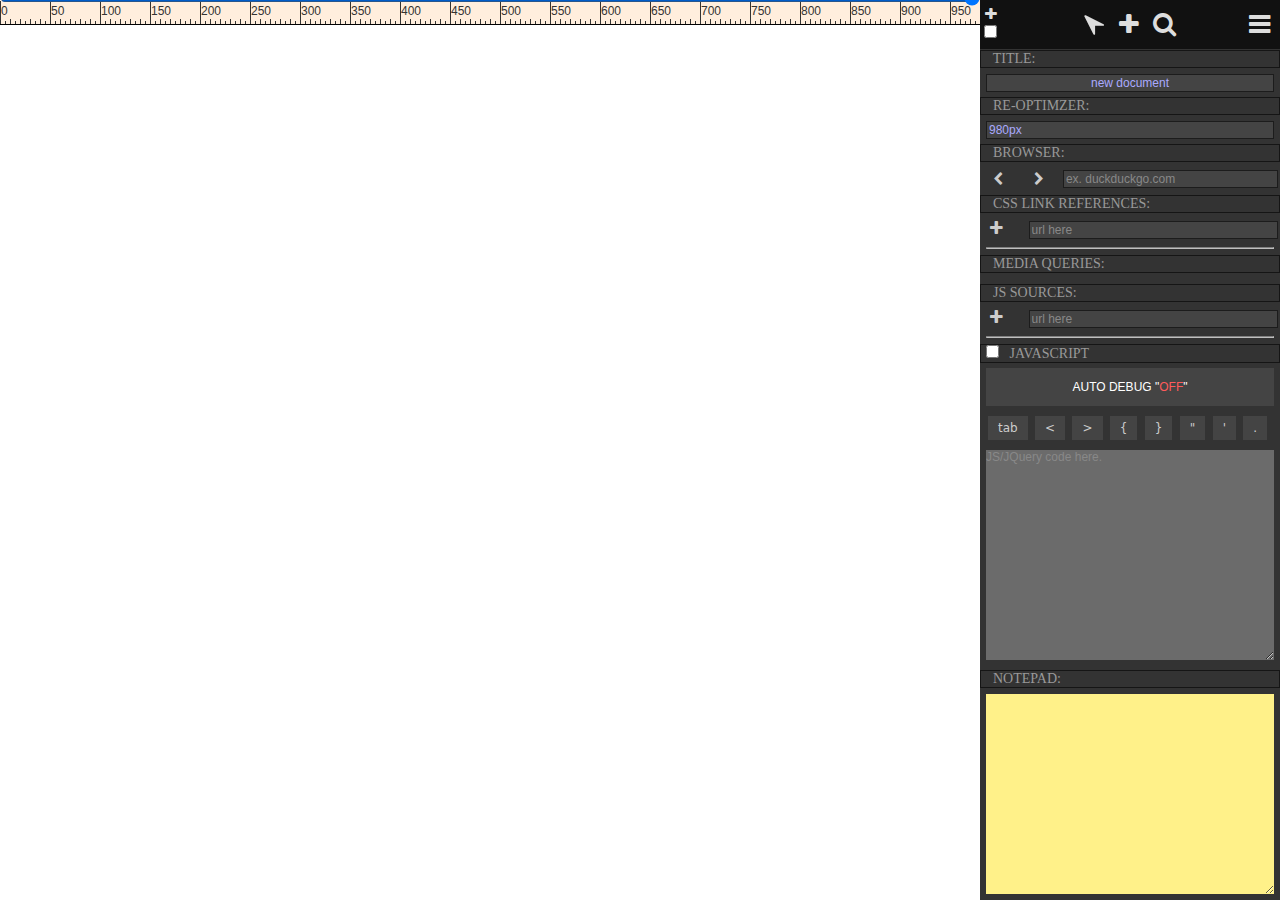
==== commit 617037c5: "bug fixes & ui improvements" ====
--- a/app/index.html
+++ b/app/index.html
@@ -8,33 +8,9 @@
 <link href="http://fonts.googleapis.com/css?family=Open+Sans:400,600&subset=latin" rel="stylesheet" type="text/css">
 <link type="text/css" rel="stylesheet" href="assets/style.css"/>
 <link type="text/css" rel="stylesheet" href="assets/theme.css"/>
+<link type="text/css" rel="stylesheet" href="assets/normalize.css"/>
 <link type="text/css" rel="stylesheet" href="assets/fonts/font-awesome.css"/>
-<script type="text/javascript" src="assets/jquery.min.js"></script>
-<script type="text/javascript" src="assets/jquery.hotkeys.js"></script>
-<script type="text/javascript" src="assets/shortcut.js"></script>
-<script type="text/javascript" src="assets/bootstrap.min.js"></script>
-<script type="text/javascript" src="assets/jquery.event.drag-2.2.js"></script>
-<script type="text/javascript" src="assets/jquery.event.drag.live-2.2.js"></script>
-
 <link rel="stylesheet" href="assets/codemirror/lib/codemirror.css">
-<script src="assets/codemirror/lib/codemirror.js"></script>
-<script src="assets/codemirror/mode/xml/xml.js"></script>
-<script src="assets/codemirror/mode/javascript/javascript.js"></script>
-<script src="assets/codemirror/mode/css/css.js"></script>
-<script src="assets/codemirror/mode/htmlmixed/htmlmixed.js"></script>
-<script src="assets/codemirror/lib/util/formatting.js"></script>
-
-<!-- Extra codemirror handlers for a more sophisticated text editor -->
-<!-- <script src="assets/codemirror/addon/edit/closetag.js"></script> -->
-<!-- <script src="assets/codemirror/addon/edit/matchbrackets.js"></script> -->
-<!-- <script src="assets/codemirror/addon/selection/active-line.js"></script> -->
-<!-- <script src="assets/codemirror/keymap/extra.js"></script> -->
-<!-- <link rel="stylesheet" href="assets/codemirror/addon/fold/foldgutter.css" /> -->
-<!-- <script src="assets/codemirror/addon/fold/foldcode.js"></script> -->
-<!-- <script src="assets/codemirror/addon/fold/foldgutter.js"></script> -->
-<!-- <script src="assets/codemirror/addon/fold/brace-fold.js"></script> -->
-<!-- <script src="assets/codemirror/addon/fold/xml-fold.js"></script> -->
-<!-- <script src="assets/codemirror/addon/fold/comment-fold.js"></script> -->
 </head>
 <body>
   <div id="cwidth-containment">
@@ -48,8 +24,9 @@
   <div id="toolbox">
     <div id="tools">
       <a id="add-media-query" title="Add Media Query [Alt+Q]" href="javascript:void(0)" style="position: absolute; top: 5px; left: 0; font-size: 15px;"><span class="fa fa-plus"></span></a>
-      <input type="checkbox" id="toggle-workflow-visibility" title="Toggle Design/Preview [Alt+P]" style="position: absolute; top: 25px; left: 0;" />
+      <input type="checkbox" id="toggle-workflow-visibility" title="Toggle Design/Preview [Alt+P]" style="position: absolute; top: 25px; left: 4px;" />
       <a id="select-tool" title="Select Tool [Ctrl+1]" href="javascript:void(0);"><span class="fa fa-location-arrow" style="transform: rotate(0deg) translate(0px) skew(0deg) scale(1) rotateX(0deg) rotateY(180deg) translateX(0px) translateY(0px); -webkit-transform: rotate(0deg) translate(0px) skew(0deg) scale(1) rotateX(0deg) rotateY(180deg) translateX(0px) translateY(0px); -moz-transform: rotate(0deg) translate(0px) skew(0deg) scale(1) rotateX(0deg) rotateY(180deg) translateX(0px) translateY(0px); -ms-transform: rotate(0deg) translate(0px) skew(0deg) scale(1) rotateX(0deg) rotateY(180deg) translateX(0px) translateY(0px); -o-transform: rotate(0deg) translate(0px) skew(0deg) scale(1) rotateX(0deg) rotateY(180deg) translateX(0px) translateY(0px);"></span></a>
+      <a id="draw-tool" title="Draw Tool [Ctrl+2]" href="javascript:void(0);"><span class="fa fa-plus"></span></a>
       <a id="undo" title="Undo" href="javascript:void(0)" onclick="document.execCommand('undo', false, null);"><span class="fa fa-undo"></span></a>
       <a id="redo" title="Redo" href="javascript:void(0)" onclick="document.execCommand('redo', false, null);"><span class="fa fa-repeat"></span></a>
       <a id="exit-edit-mode" href="javascript:void(0)"><span class="fa fa-times"></span></a>
@@ -59,7 +36,7 @@
     <div id="menu">
       <a id="new-doc" title="New Document [Ctrl+N]" href="javascript:void(0)">New Document</a>
       <a id="export-your-html" title="Export to disk [Ctrl+S]" href="javascript:void(0)">Save Document</a>
-      <a id="css-tips" title="CSS Tips [Ctrl+2]" href="javascript:void(0);">CSS Help</a>
+      <a id="css-tips" title="CSS Tips" href="javascript:void(0);">CSS Help</a>
       <a id="toggle-themes" title="Switch Light/Dark Themes" href="javascript:void(0);">Light Theme</a>
     </div>
     
@@ -91,7 +68,7 @@
         <table id="websitebrowser">
           <tr>
             <td><a id="browseweb-back" title="History Back [Alt+<]" href="javascript:void(0)"><span class="fa fa-chevron-left"></span></a></td>
-            <td><a id="browseweb-forward" title="History Forward [Alt+></a>]" href="javascript:void(0)"><span class="fa fa-chevron-right"></span></a></td>
+            <td><a id="browseweb-forward" title="History Forward [Alt+>]" href="javascript:void(0)"><span class="fa fa-chevron-right"></span></a></td>
             <td><input id="browseweb" type="text" placeholder="ex. duckduckgo.com" list="browser-list"></td>
           </tr>
         </table>
@@ -106,20 +83,19 @@
         </datalist>
       </div>
       
-      <header>&nbsp; elements:</header>
-      <div id="drop" class="elms-4-stage">
-        <button class="add-elm" title="[Ctrl+Shift+H]">header</button>
-        <button class="add-elm" title="[Ctrl+Shift+D]">div</button>
-        <button class="add-elm" title="[Ctrl+Shift+S]">span</button>
-        <button class="add-elm" title="[Ctrl+Shift+F]">footer</button>
-      </div>
-      
       <header>&nbsp; css link references:</header>
       <div id="drop">
         <table class="add-the-css-references">
           <tr>
             <td><button class="add-css-refer" title="[Alt++]"><span class="fa fa-plus"></span></button></td>
-            <td><input class="add-css-refer-val" placeholder="url here" type="text"></td>
+            <td>
+              <input class="add-css-refer-val" placeholder="url here" type="text" list="list-my-css-libraries">
+              <datalist id="list-my-css-libraries">
+                <option value="Semantic UI"></option>
+                <option value="Hover.css"></option>
+                <option value="Animate.css"></option>
+              </datalist>
+            </td>
           </tr>
         </table>
         <hr />
@@ -131,22 +107,106 @@
         <div id="hold-media-queries" class="centerdiznow"><div class="dadammediaqueryshtml hide"></div></div>
       </div>
       
-      <header>&nbsp; code editor:</header>
+      <header>&nbsp; JS Sources:</header>
+      <div id="drop" class="hideallyourjstextareas">
+        <table class="add-the-js-sources">
+          <tr>
+            <td><button class="add-js-source"><span class="fa fa-plus"></span></button></td>
+            <td>
+              <input class="add-js-source-val" placeholder="url here" type="text" list="list-my-js-sources">
+              <datalist id="list-my-js-sources">
+                <option value="AngularJS"></option>
+                <option value="BackboneJS"></option>
+                <option value="Bootstrap"></option>
+                <option value="CreateJS"></option>
+                <option value="ChartJS"></option>
+                <option value="D3"></option>
+                <option value="Dojo"></option>
+                <option value="Ember"></option>
+                <option value="EnyoJS"></option>
+                <option value="ExtJS"></option>
+                <option value="FabricJS"></option>
+                <option value="jQuery"></option>
+                <option value="jQUI"></option>
+                <option value="jQTools"></option>
+                <option value="KineticJS"></option>
+                <option value="KnockoutJS"></option>
+                <option value="Modernizr"></option>
+                <option value="MooTools"></option>
+                <option value="PaperJS"></option>
+                <option value="ProcessingJS"></option>
+                <option value="PrototypeJS"></option>
+                <option value="Qooxdoo"></option>
+                <option value="RaphaelJS"></option>
+                <option value="Script.aculo.us"></option>
+                <option value="Script Aculous"></option>
+                <option value="SnapSVG"></option>
+                <option value="SVGJS"></option>
+                <option value="ThreeJS"></option>
+                <option value="UnderscoreJS"></option>
+                <option value="WebFontLoader"></option>
+                <option value="YUI"></option>
+                <option value="Zepto"></option>
+              </datalist>
+            </td>
+          </tr>
+        </table>
+        <hr />
+          <textarea id="allyourjssources"></textarea>
+          <div id="apply-js-sources" class="hide"></div>
+          <div class="drop-section list-of-js-source"></div>
+      </div>
+      
+      <header>
+        <input type="checkbox" id="ljavascript" name="ljavascript" title="[Alt+J]" />
+        <label for="ljavascript" title="Toggle [Alt+J] | Focus [Ctrl+J]">&nbsp; javascript</label><br>
+      </header>
       <div id="drop">
-        <div id="innerheaderdrop">
-          <header>
-            <input type="checkbox" id="ljavascript" name="ljavascript" title="[Alt+J]" />
-            <label for="ljavascript" title="Toggle [Alt+J] | Focus [Ctrl+J]">&nbsp; javascript</label><br>
-          </header>
-          
-          <div id="innerdrop">
-<button id="jscodeautodebug" class="in-drop-button">auto debug "<span id="debug-indicator" class="dadebugindicatoroff">off</span>"</button>
-<textarea id="js-code" placeholder="JS/JQuery code here.">$(document).ready(function() {
-
-});</textarea></div>
-        </div>
+        <button id="jscodeautodebug" class="in-drop-button">auto debug "<span id="debug-indicator" class="dadebugindicatoroff">off</span>"</button>
+        <div id="gentags" class="horizontal-bar timetoeasilyaddyourcharacters">
+          <a id="tabindent" href="javascript:void(0)">tab</a>
+          <a id="charsym1" href="javascript:void(0)">&lt;</a>
+          <a id="charsym2" href="javascript:void(0)">&gt;</a>
+          <a id="charsym3" href="javascript:void(0)">{</a>
+          <a id="charsym4" href="javascript:void(0)">}</a>
+          <a id="charsym5" href="javascript:void(0)">"</a>
+          <a id="charsym6" href="javascript:void(0)">'</a>
+          <a id="charsym7" href="javascript:void(0)">.</a>
+          <a id="charsym8" href="javascript:void(0)">,</a>
+          <a id="charsym9" href="javascript:void(0)">+</a>
+          <a id="charsym10" href="javascript:void(0)">-</a>
+          <a id="charsym11" href="javascript:void(0)">(</a>
+          <a id="charsym12" href="javascript:void(0)">)</a>
+          <a id="charsym13" href="javascript:void(0)">:</a>
+          <a id="charsym14" href="javascript:void(0)">;</a>
+          <a id="charsym15" href="javascript:void(0)">_</a>
+          <a id="charsym16" href="javascript:void(0)">[</a>
+          <a id="charsym17" href="javascript:void(0)">]</a>
+          <a id="charsym18" href="javascript:void(0)">|</a>
+          <a id="charsym19" href="javascript:void(0)">/</a>
+          <a id="charsym20" href="javascript:void(0)">?</a>
+          <a id="charsym21" href="javascript:void(0)">*</a>
+          <a id="charsym22" href="javascript:void(0)">&amp;</a>
+          <a id="charsym23" href="javascript:void(0)">%</a>
+          <a id="charsym24" href="javascript:void(0)">$</a>
+          <a id="charsym25" href="javascript:void(0)">&cent;</a>
+          <a id="charsym26" href="javascript:void(0)">&pound;</a>
+          <a id="charsym27" href="javascript:void(0)">&yen;</a>
+          <a id="charsym28" href="javascript:void(0)">&euro;</a>
+          <a id="charsym29" href="javascript:void(0)">@</a>
+          <a id="charsym30" href="javascript:void(0)">=</a>
+          <a id="charsym31" href="javascript:void(0)">#</a>
+          <a id="charsym32" href="javascript:void(0)">!</a>
+          <a id="charsym33" href="javascript:void(0)">^</a>
+          <a id="charsym34" href="javascript:void(0)">&copy;</a>
+          <a id="charsym35" href="javascript:void(0)">&reg;</a>
+          <a id="charsym36" href="javascript:void(0)">&trade;</a>
+          <a id="addyourfunctiontxt" href="javascript:void(0)">function() {}</a>
+        </div>
+<textarea id="js-code" placeholder="JS/JQuery code here."></textarea>
         
         <textarea id="youraddedmediaqueries" class="hide"></textarea>
+        <div id="orightml" class="hide"></div>
         <div id="yourhtml" class="hide"></div>
         <div id="yourjs" class="hide"></div>
         <textarea id="style-sheet" class="hide" placeholder="Inline styled elements css first"></textarea>
@@ -154,6 +214,11 @@
         <textarea id="html-sheet" class="hide" placeholder="Your html is generated here"></textarea>
         <textarea id="current-canvas" class="hide" placeholder="Fixes right click menu and interactive design calls"></textarea>
         <textarea id="code" class="hide" placeholder="Your full code is generated here"></textarea>
+      </div>
+      
+      <header>&nbsp; notepad:</header>
+      <div id="drop">
+        <textarea class="notepad fill"></textarea>
       </div>
     </div>
     <div id="select-properties">
@@ -255,10 +320,11 @@
               <span id="known-class"></span>
             </td>
             <td>
-              <input id="sel-css" placeholder="Element's CSS Class" type="text">
+              <input id="sel-css" type="text">
             </td>
           </tr>
-          </table>
+        </table>
+        
         <table id="yourselector">
           <tr>
             <td>
@@ -348,7 +414,7 @@
                 <input class="adds-your-height" type="number" min="0" placeholder="height">
               </td>
               <td>
-                <a id="height-identifier" href="javascript:void(0)">%</a>
+                <a id="height-identifier" href="javascript:void(0)">px</a>
               </td>
             </tr>
           </table>
@@ -1058,6 +1124,83 @@
             <tr>
               <td>filter:</td>
               <td><input class="adds-your-filter" type="text"></td>
+            </tr>
+            <tr class="hide">
+              <td>appearance:</td>
+              <td>
+                <input class="adds-your-appearance" type="text" list="list-my-appearance-properties">
+                <datalist id="list-my-appearance-properties">
+                  <option value="none"></option>
+                  <option value="button"></option>
+                  <option value="push-button"></option>
+                  <option value="square-button"></option>
+                  <option value="button-bevel"></option>
+                  <option value="caret"></option>
+                  <option value="checkbox"></option>
+                  <option value="checkbox-container"></option>
+                  <option value="checkbox-small"></option>
+                  <option value="radio"></option>
+                  <option value="dialog"></option>
+                  <option value="listbox"></option>
+                  <option value="listitem"></option>
+                  <option value="menuitem"></option>
+                  <option value="menulist"></option>
+                  <option value="menulist-button"></option>
+                  <option value="menulist-text"></option>
+                  <option value="menulist-textfield"></option>
+                  <option value="menupopup"></option>
+                  <option value="progressbar"></option>
+                  <option value="radio"></option>
+                  <option value="radio-container"></option>
+                  <option value="radio-small"></option>
+                  <option value="resizer"></option>
+                  <option value="scrollbar"></option>
+                  <option value="scrollbarbutton-up"></option>
+                  <option value="scrollbarbutton-down"></option>
+                  <option value="scrollbarbutton-left"></option>
+                  <option value="scrollbarbutton-right"></option>
+                  <option value="scrollbartrack-horizontal"></option>
+                  <option value="scrollbartrack-vertical"></option>
+                  <option value="scrollbarthumb-horizontal"></option>
+                  <option value="scrollbarthumb-vertical"></option>
+                  <option value="scrollbargripper-horizontal"></option>
+                  <option value="scrollbargripper-vertical"></option>
+                  <option value="separator"></option>
+                  <option value="searchfield"></option>
+                  <option value="searchfield-decoration"></option>
+                  <option value="searchfield-results-decoration"></option>
+                  <option value="searchfield-results-button"></option>
+                  <option value="searchfield-cancel-button"></option>
+                  <option value="statusbar"></option>
+                  <option value="slider-horizontal"></option>
+                  <option value="slider-vertical"></option>
+                  <option value="sliderthumb-horizontal"></option>
+                  <option value="sliderthumb-vertical"></option>
+                  <option value="tab"></option>
+                  <option value="tab-left-edge Obsolete"></option>
+                  <option value="tabpanels"></option>
+                  <option value="textarea"></option>
+                  <option value="textfield"></option>
+                  <option value="textfield-multiline"></option>
+                  <option value="toolbar"></option>
+                  <option value="toolbarbutton"></option>
+                  <option value="toolbox"></option>
+                  <option value="-moz-mac-unified-toolbar"></option>
+                  <option value="-moz-win-borderless-glass"></option>
+                  <option value="-moz-win-browsertabbar-toolbox"></option>
+                  <option value="-moz-win-communications-toolbox"></option>
+                  <option value="-moz-win-glass"></option>
+                  <option value="-moz-win-media-toolbox"></option>
+                  <option value="tooltip"></option>
+                  <option value="treeheadercell"></option>
+                  <option value="treeheadersortarrow"></option>
+                  <option value="treeitem"></option>
+                  <option value="treetwisty"></option>
+                  <option value="treetwistyopen"></option>
+                  <option value="treeview"></option>
+                  <option value="window"></option>
+                </datalist>
+              </td>
             </tr>
           </table>
         </div>
@@ -1202,7 +1345,6 @@
               <a title="Strikethrough" href='javascript:void(0)' onclick='document.execCommand("strikeThrough", false, null);'><span class='fa fa-strikethrough'></span></a>
               <a title="SubScript" href='javascript:void(0)' onclick='document.execCommand("subscript", false, null);'><span class='fa fa-subscript'></span></a>
               <a title="SuperScript" href='javascript:void(0)' onclick='document.execCommand("superscript", false, null);'><span class='fa fa-superscript'></span></a>
-              <a id="add-editable-font-color" href='javascript:void(0)' title="Font Color">FC</a>
             </p>
             
             <div class="horizontal-bar" id="editable-txt-align">
@@ -1213,7 +1355,7 @@
               <input id="set-txt-align" class="hide" type="text" placeholder="justifyLeft" />
             </div>
             
-            <div id="editable-text-color-picker">
+            <div id="editable-text-color-picker" align="center" style="width: 96%;">
               <input id="editable-txt-cpick-code-hsl" type="text">
               <span id="colorwheel"><input id="editable-txt-cpick-hue" type="range" value="328" min="0" max="360" value="328"></span>
               <span id="editable-txt-cpick-s-bg"><input id="editable-txt-cpick-s" type="range" min="0" max="100" value="100"></span>
@@ -1224,10 +1366,10 @@
             <table>
               <tr>
                 <td>
-                  <input id="editable-font-size" value="3" min="1" max="10" step="1" type="range" onchange='points.value=value'>
+                  <input id="editable-font-size" value="3" min="1" max="10" step="1" type="range">
                 </td>
                 <td>
-                  <output id='editable-font-size'>3</output>
+                  <span id='editable-font-size-output'>3</span>
                 </td>
               </tr>
             </table>
@@ -1253,6 +1395,19 @@
         <textarea id="show-editable-elms-code" placeholder="When an element is selected whatever you type here (html supported) goes into that element."></textarea>
       </div>
     </div>
+    <div id="draw-properties">
+      <header>
+        &nbsp; elements
+      </header>
+      <div id="drop">
+        <form class="draw-elements" name='draw-elements'>
+          <input type="radio" value="div" id="div" name="elms" checked="true">
+          <label for="div"> Box</label><br />
+          <input type="radio" value="h1" id="h1" name="elms">
+          <label for="h1"> Text</label><br />
+        </form>
+      </div>
+    </div>
   </div>
 
   <!-- Mirror the code -->
@@ -1263,14 +1418,18 @@
 &lt;meta charset="utf-8"&gt;
 &lt;meta name="viewport" content="initial-scale=1.0"&gt;
 &lt;meta http-equiv="X-UA-Compatible" content="IE=9" /&gt;
-<span id="mirror-css-link-refs"></span><span id="checkforstyle">&lt;style type="text/css"&gt;&lt;/style&gt;</span><span id="js-yes-no"></span>
+&lt;link type="text/css" rel="stylesheet" href="http://necolas.github.io/normalize.css/3.0.1/normalize.css"/&gt;
+<span id="mirror-css-link-refs"></span><span id="checkforstyle">&lt;style type="text/css"&gt;
+html, body {
+    height: 100%;
+}&lt;/style&gt;</span><span id="js-yes-no"></span>
 &lt;/head&gt;
 &lt;body&gt;
 <span id="mirror-html"></span>
 &lt;/body&gt;
 &lt;/html&gt;</div>
 <div style="display: none;">
-  <textarea id="full-site-code" placeholder="Finalize code here."></textarea>
+<textarea id="full-site-code" placeholder="Finalize code here."></textarea>
 </div>
   
   <!-- This is the designing area -->
@@ -1369,6 +1528,30 @@
     <p>If you're looking for an online playground for testing and sharing HTML, CSS and JavaScript code snippets you may want to checkout <a href="http://codepen.io/mikethedj4/" target="_blank">Codepen</a>.</p>
   </div>
 
+<script type="text/javascript" src="assets/jquery.min.js"></script>
+<script type="text/javascript" src="assets/jquery.hotkeys.js"></script>
+<script type="text/javascript" src="assets/shortcut.js"></script>
+<script type="text/javascript" src="assets/bootstrap.min.js"></script>
+<script type="text/javascript" src="assets/jquery.event.drag-2.2.js"></script>
+<script type="text/javascript" src="assets/jquery.event.drag.live-2.2.js"></script>
+<script src="assets/codemirror/lib/codemirror.js"></script>
+<script src="assets/codemirror/mode/xml/xml.js"></script>
+<script src="assets/codemirror/mode/javascript/javascript.js"></script>
+<script src="assets/codemirror/mode/css/css.js"></script>
+<script src="assets/codemirror/mode/htmlmixed/htmlmixed.js"></script>
+<script src="assets/codemirror/lib/util/formatting.js"></script>
+
+<!-- Extra codemirror handlers for a more sophisticated text editor -->
+<!-- <script src="assets/codemirror/addon/edit/closetag.js"></script> -->
+<!-- <script src="assets/codemirror/addon/edit/matchbrackets.js"></script> -->
+<!-- <script src="assets/codemirror/addon/selection/active-line.js"></script> -->
+<!-- <script src="assets/codemirror/keymap/extra.js"></script> -->
+<!-- <link rel="stylesheet" href="assets/codemirror/addon/fold/foldgutter.css" /> -->
+<!-- <script src="assets/codemirror/addon/fold/foldcode.js"></script> -->
+<!-- <script src="assets/codemirror/addon/fold/foldgutter.js"></script> -->
+<!-- <script src="assets/codemirror/addon/fold/brace-fold.js"></script> -->
+<!-- <script src="assets/codemirror/addon/fold/xml-fold.js"></script> -->
+<!-- <script src="assets/codemirror/addon/fold/comment-fold.js"></script> -->
 <script src="assets/editor.js"></script>
 <script src="assets/ui.js"></script>
 </body>
--- a/app/assets/style.css
+++ b/app/assets/style.css
@@ -16,14 +16,14 @@
   overflow: auto;
   z-index: 1;
 }
-#toolbox > div#tools {
+#toolbox > #tools {
   position: absolute;
   top: 0;
   left: 0;
   right: 0;
   height: auto;
 }
-#toolbox > div#starter-properties, #toolbox > div#select-properties {
+#starter-properties, #select-properties, #draw-properties {
   position: absolute;
   top: 50px;
   left: 0;
@@ -38,17 +38,44 @@
   cursor: pointer;
   white-space: nowrap;
   overflow: hidden;
+  border-radius: 0;
+  background-color: transparent;
 }
 #toolbox table {
   padding: 0;
 }
+#toolbox tr, #toolbox td {
+  padding: 2px;
+}
 #toolbox table tr td:nth-child(1) {
   padding: 0 .5em 0 0;
 }
-#toolbox pre {
-  display: none;
-}
-#mirror-code, #toolbox #to-global-css input[type=text], #toolbox #to-global-css textarea, #toolbox #to-global-css select, #hold-media-queries textarea {
+#toolbox pre, 
+#select-properties, 
+#select-elm-options, 
+#edit-mode, 
+.add-button-properz, 
+.add-textbox-properz, 
+.add-parent-properz, 
+.add-child-properz, 
+.clear-canves-properz, 
+#undo, 
+#redo, 
+#exit-edit-mode, 
+#draw-properties, 
+#mirror-code, 
+#to-global-css input[type=text], 
+#to-global-css textarea, 
+#to-global-css select, 
+#hold-media-queries textarea, 
+#toolbox .hideallyourjstextareas textarea,
+#toolbox .hide, 
+.ooobubblez, 
+#media-query-slider, 
+#custom-menu, 
+#mmd-instruction-dialog-bg,
+#mmd-instruction-dialog,
+#menu {
   display: none;
 }
 #toolbox .horizontal-bar {
@@ -60,9 +87,6 @@
   overflow-y: hidden;
   white-space: nowrap;
 }
-#toolbox .hide, .ooobubblez, #media-query-slider, #custom-menu {
-  display: none;
-}
 #toolbox .in-drop-button {
   cursor: pointer!important;
 }
@@ -70,7 +94,6 @@
   background-color: #fff;
 }
 #mmd-instruction-dialog-bg {
-  display: none;
   position: absolute;
   top: 0;
   left: 0;
@@ -79,7 +102,6 @@
   z-index: 99999999999999999999999999999999999999999999999999999999999999999999999999999999999999;
 }
 #mmd-instruction-dialog {
-  display: none;
   position: absolute;
   top: 5%;
   left: 5%;
@@ -90,14 +112,11 @@
   z-index: 999999999999999999999999999999999999999999999999999999999999999999999999999999999999999;
 }
 
-/* Elements For Stage */
-#toolbox .elms-4-stage button {
-  padding: 0;
-  margin: 0;
-}
-#toolbox .elms-4-stage button {
-  display: block;
-  cursor: pointer;
+/* Popup Menu */
+#menu {
+  position: absolute;
+  top: 24px;
+  right: 25px;
 }
 
 /* Ruler & Slider */
@@ -174,6 +193,12 @@
 }
 .handle {
   position: absolute;
+}
+.rotatable {
+  cursor: move;
+  left: 50%;
+  top: -30px;
+  margin-left: -4px;
 }
 .NW, .NN, .NE {
   top: -4px;
@@ -287,7 +312,6 @@
 
 /* Right Click Menu For Editable Elements */
 #custom-menu  {
-  display: none;
   z-index: 1000;
   position: absolute;
   overflow: hidden;
--- a/app/assets/theme.css
+++ b/app/assets/theme.css
@@ -14,13 +14,13 @@
 }
 
 /* Tool Icons */
-#toolbox > div#tools {
+#toolbox > #tools {
   font: 15px Arial;
   padding: 10px 0;
   background: #111;
   text-align: center;
 }
-#toolbox > div#tools a {
+#toolbox > #tools a {
   cursor: pointer;
   margin: 0 5px;
   color: #ddd;
@@ -30,18 +30,18 @@
   text-decoration: none;
   outline: none;
 }
-#toolbox > div#tools a:hover {
+#toolbox > #tools a:hover {
   color: #fff;
 }
-#toolbox > div#tools a:active {
+#toolbox > #tools a:active {
   color: #999;
 }
-#toolbox > div#tools .link-to-svgedit {
+#toolbox > #tools .link-to-svgedit {
   width: 25px;
   height: 25px;
   opacity: .75;
 }
-#toolbox > div#tools .link-to-svgedit:hover {
+#toolbox > #tools .link-to-svgedit:hover {
   opacity: 1;
 }
 #toolbox .myfukentoolisactivebiotch {
@@ -80,7 +80,7 @@
 }
 
 /* Styles our elements in properties */
-#toolbox > div#select-properties {
+#toolbox > #select-properties, #toolbox > #draw-properties {
   padding: 1em 1em;
 }
 #select-properties .thisisanactivebutton {
@@ -95,16 +95,16 @@
   font: 14px times;
   text-transform: uppercase;
 }
-#starter-properties div#drop {
+#starter-properties #drop {
   border: 0!important;
   padding: .5em .5em 0 .5em!important;
 }
-#starter-properties > div#drop > #innerheaderdrop {
+#starter-properties > #drop > #innerheaderdrop {
   width: 90%;
   padding: 5px;
   margin: 0 auto 5px auto;
 } 
-#starter-properties > div#drop > #innerdrop {
+#starter-properties > #drop > #innerdrop {
   border: 1px solid #222;
 } 
 #toolbox header {
@@ -191,12 +191,13 @@
   width: 100%;
   padding: 0 .5em;
 }
-#toolbox div#drop {
+#toolbox #drop {
   font-family: helvetica;
   border-left: 1px solid #151515;
   border-right: 1px solid #151515;
   border-bottom: 1px solid #151515;
   margin: 0 0 5px 0;
+  padding: 10px;
 }
 #toolbox #yourselector {
   border: 0;
@@ -205,11 +206,12 @@
   opacity: .75;
 }
 #toolbox textarea {
-  padding: 0;
+  padding: 0!important;
   border: 0;
   width: 100%;
   height: 150px;
   resize: vertical;
+  color: #000;
 }
 #toolbox #drop a, #toolbox #to-global-css a {
   border-style: none;
@@ -229,7 +231,7 @@
 #toolbox #drop button, #toolbox #to-global-css button {
   position: relative;
   top: -3px;
-  padding: 5px 0;
+  padding: 5px;
   margin: 0;
   width: 80%;
   font: 12px arial;
@@ -238,6 +240,10 @@
   background-color: #222;
   border: 0;
   outline: 0;
+}
+#toolbox #drop select {
+  font-family: sans;
+  color: #000;
 }
 #toolbox #posvalz {
   padding: .5em 0;
@@ -274,23 +280,20 @@
   opacity: .5;
   filter: alpha(opacity=50);
 }
-#toolbox .fill {
-
-}
 #toolbox #points {
   border: 0!important;
   width: 40px!important;
 }
-#toolbox .add-the-css-references button {
+#toolbox .add-the-css-references button, #toolbox .add-the-js-sources button {
   font-size: 16px!important;
   padding: .25em .25em 0 .25em!important;
   color: #ccc!important;
   background-color: transparent!important;
 }
-#toolbox .add-the-css-references button:hover {
+#toolbox .add-the-css-references button:hover, #toolbox .add-the-js-sources button:hover {
   color: #6DD!important;
 }
-#toolbox .add-the-css-references button:active {
+#toolbox .add-the-css-references button:active, #toolbox .add-the-js-sources button:active {
   color: #222!important;
 }
 .centerdiznow {
@@ -334,7 +337,6 @@
 #toolbox #add-custom-ellms a {
   padding: 5px 10px!important;
   font: 14px arial!important;
-  font-weight: none!important;
   background: #444;
 }
 #toolbox #bloc { 
@@ -366,7 +368,7 @@
 #websitebrowser a:active {
   color: #111!important;
 }
-#toolbox .grab-default-typography a {
+#toolbox .grab-default-typography a, #toolbox .timetoeasilyaddyourcharacters a {
   padding: 5px 10px!important;
   margin: 0 2px;
   color: #a9a9a9;
@@ -381,6 +383,17 @@
 }
 #width-identifier, #height-identifier {
   font-size: 12px!important;
+}
+#starter-properties .notepad {
+  height: 200px;
+  color: #000;
+	tab-size: 2;
+	font-family: monospace;
+	line-height: 1;
+	min-height: 1.4em;
+	line-height: 1.4em;
+	font-size: .95em;
+  background-color: rgb(255, 241, 137);
 }
 
 /* Edit Modual Styles */
@@ -393,10 +406,6 @@
   font-size: 12px !important;
   font-weight: normal !important;
 }
-#edit-mode #add-editable-font-color {
-  color: rgb(137, 255, 139)!important;
-  font-weight: bold!important;
-}
 
 /* Color Picker */
 #toolbox #grab-border-color, #toolbox #grab-editable-txt-color {
@@ -427,31 +436,6 @@
   left: -4px;
   margin: 0;
   width: 100%;
-}
-
-/* Elements For Stage */
-#toolbox .elms-4-stage button {
-  width: 100%!important;
-  font: 300 16px/1.5 'museo-sans', 'Open Sans', sans-serif!important;
-  color: #fff!important;
-  text-align: center!important;
-  text-transform: capitalize!important;
-  background: #555!important;
-}
-#toolbox .elms-4-stage button:nth-child(1) {
-  background: #66d!important;
-}
-#toolbox .elms-4-stage button:nth-child(2) {
-  background: #6dd!important;
-}
-#toolbox .elms-4-stage button:nth-child(3) {
-  background: #6d6!important;
-}
-#toolbox .elms-4-stage button:nth-child(5) {
-  background: #cc6!important;
-}
-#toolbox .elms-4-stage button:nth-child(4) {
-  background: #d66!important;
 }
 
 /* Ruler & Slider */
@@ -491,7 +475,10 @@
   border: 1px solid rgba(255, 255, 255, 0.75);
   background: rgba(0, 0, 0, 0.5); 
 }
-
+.rotatable {
+  background: rgba(0, 0, 0, 0.5); 
+  border-radius: 25em;
+}
 /* Bubble */
 .ooobubblez {
   position: relative;
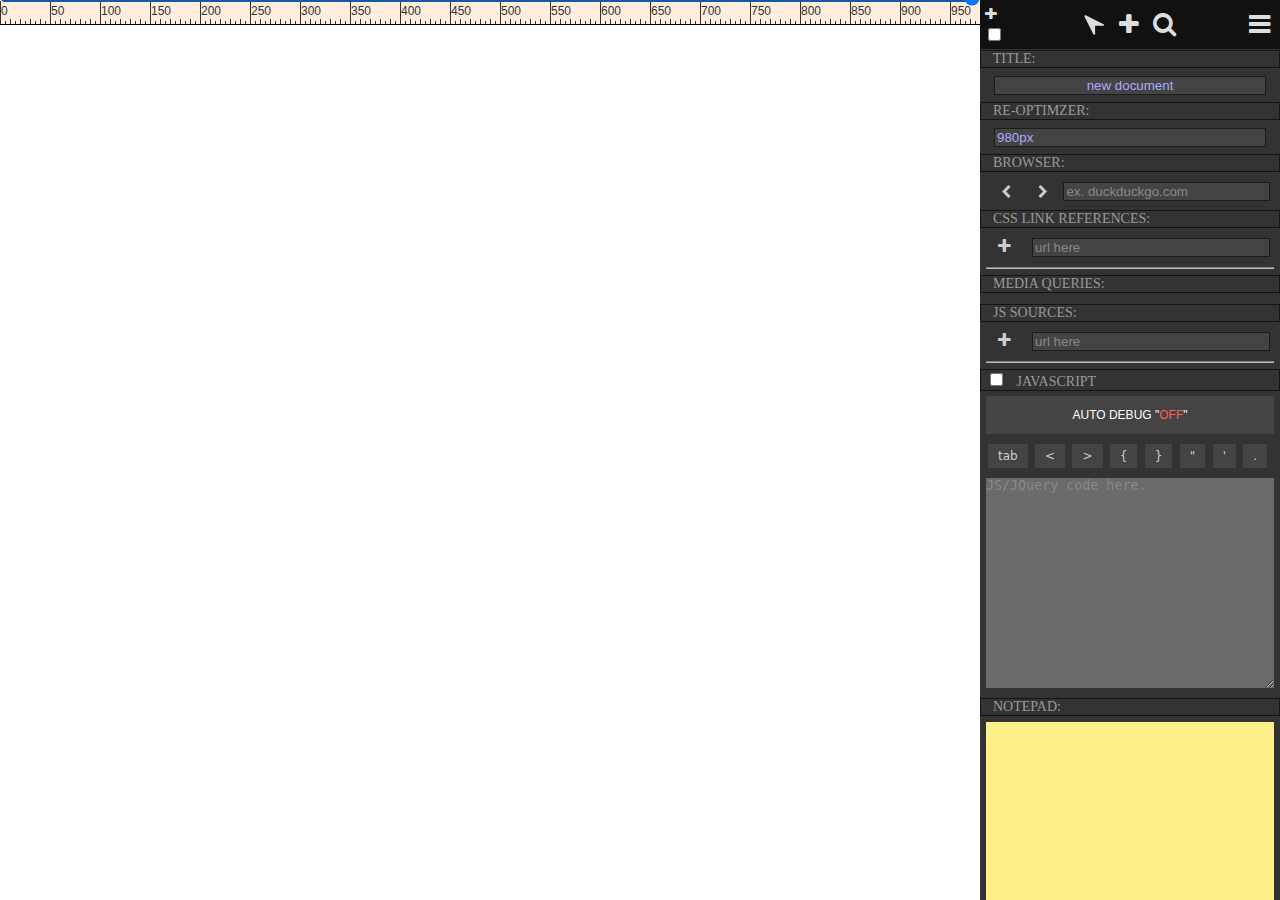
==== commit b4b11ab8: "Update index.html" ====
--- a/app/index.html
+++ b/app/index.html
@@ -1525,7 +1525,7 @@
     
     <p>If you're looking for a more advanced tutorial please checkout this article on <a href="http://code.tutsplus.com/tutorials/the-30-css-selectors-you-must-memorize--net-16048" target="_blank">The 30 CSS Selectors you Must Memorize</a>.</p>
     
-    <p>If you're looking for an online playground for testing and sharing HTML, CSS and JavaScript code snippets you may want to checkout <a href="http://codepen.io/mikethedj4/" target="_blank">Codepen</a>.</p>
+    <p>If you're looking for an online playground for testing and sharing HTML, CSS and JavaScript code snippets you may want to checkout <a href="http://codepen.io/michaelsboost/" target="_blank">Codepen</a>.</p>
   </div>
 
 <script type="text/javascript" src="assets/jquery.min.js"></script>
